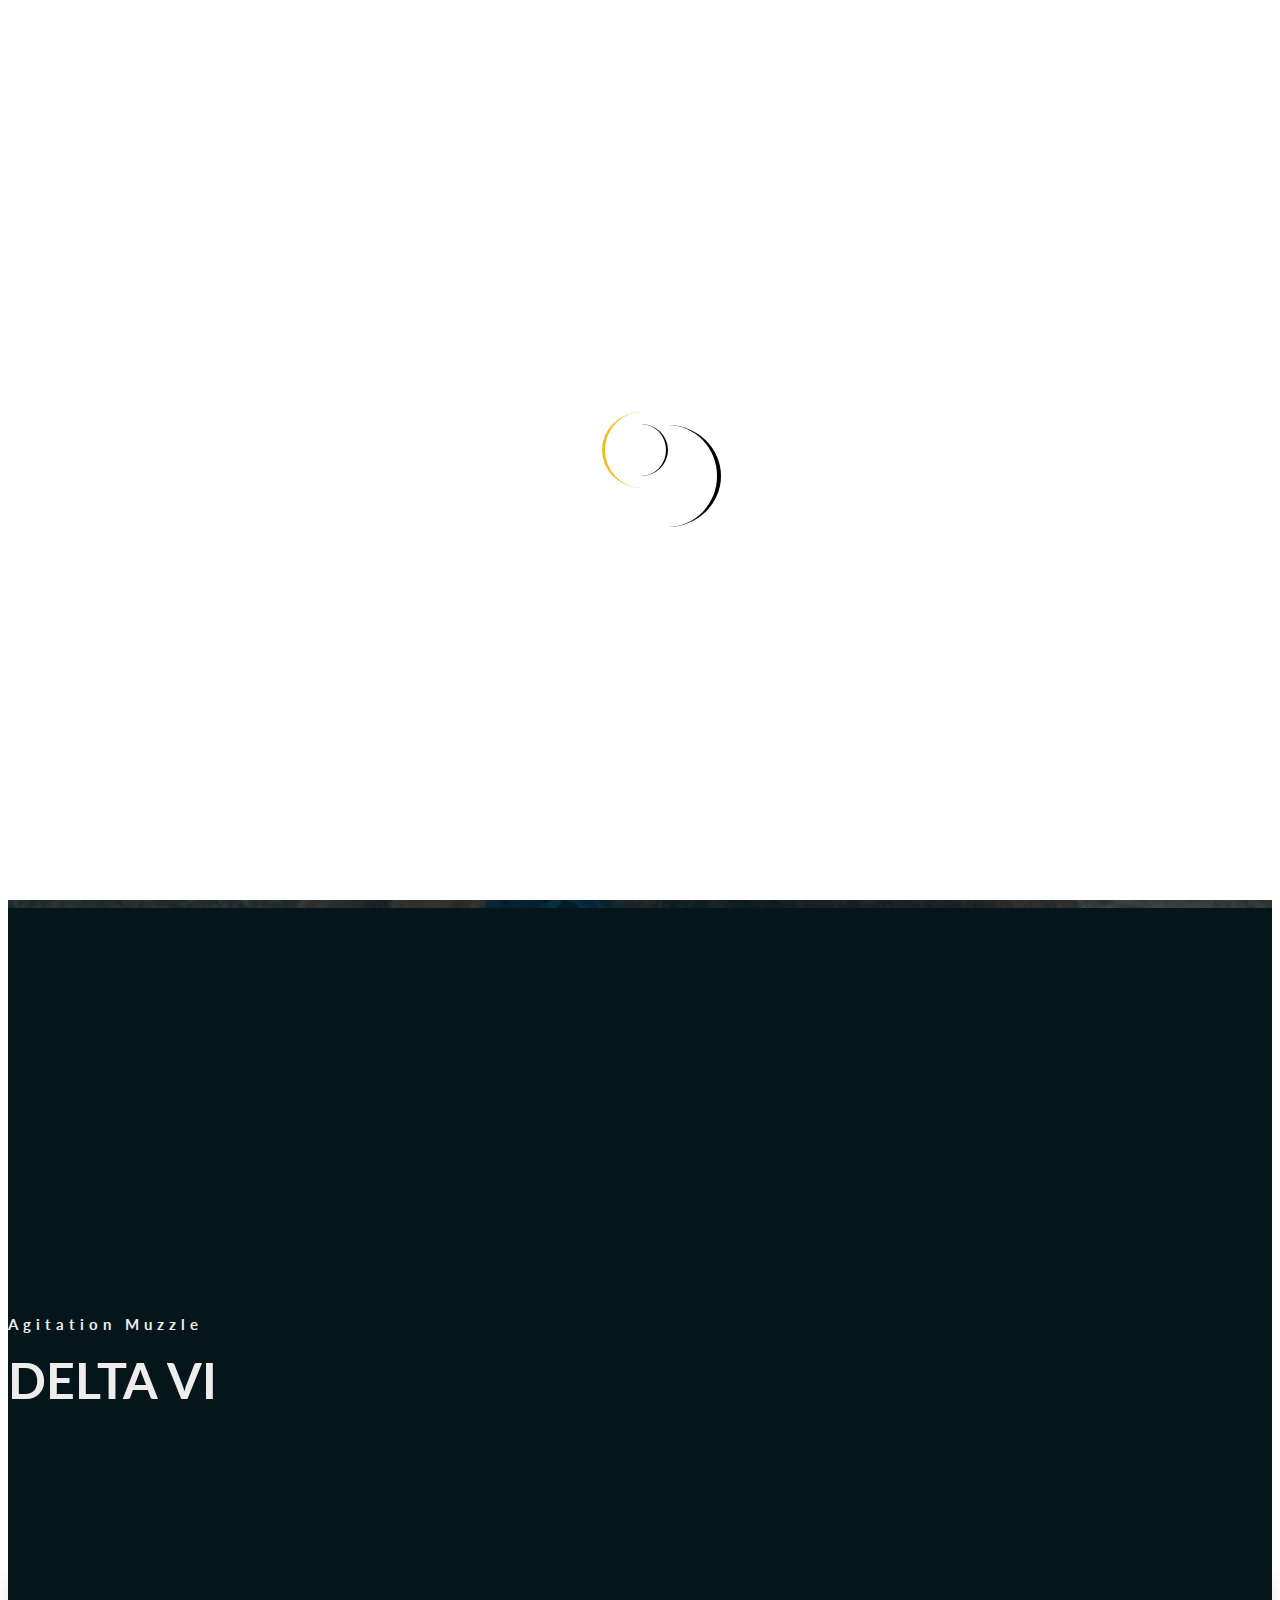
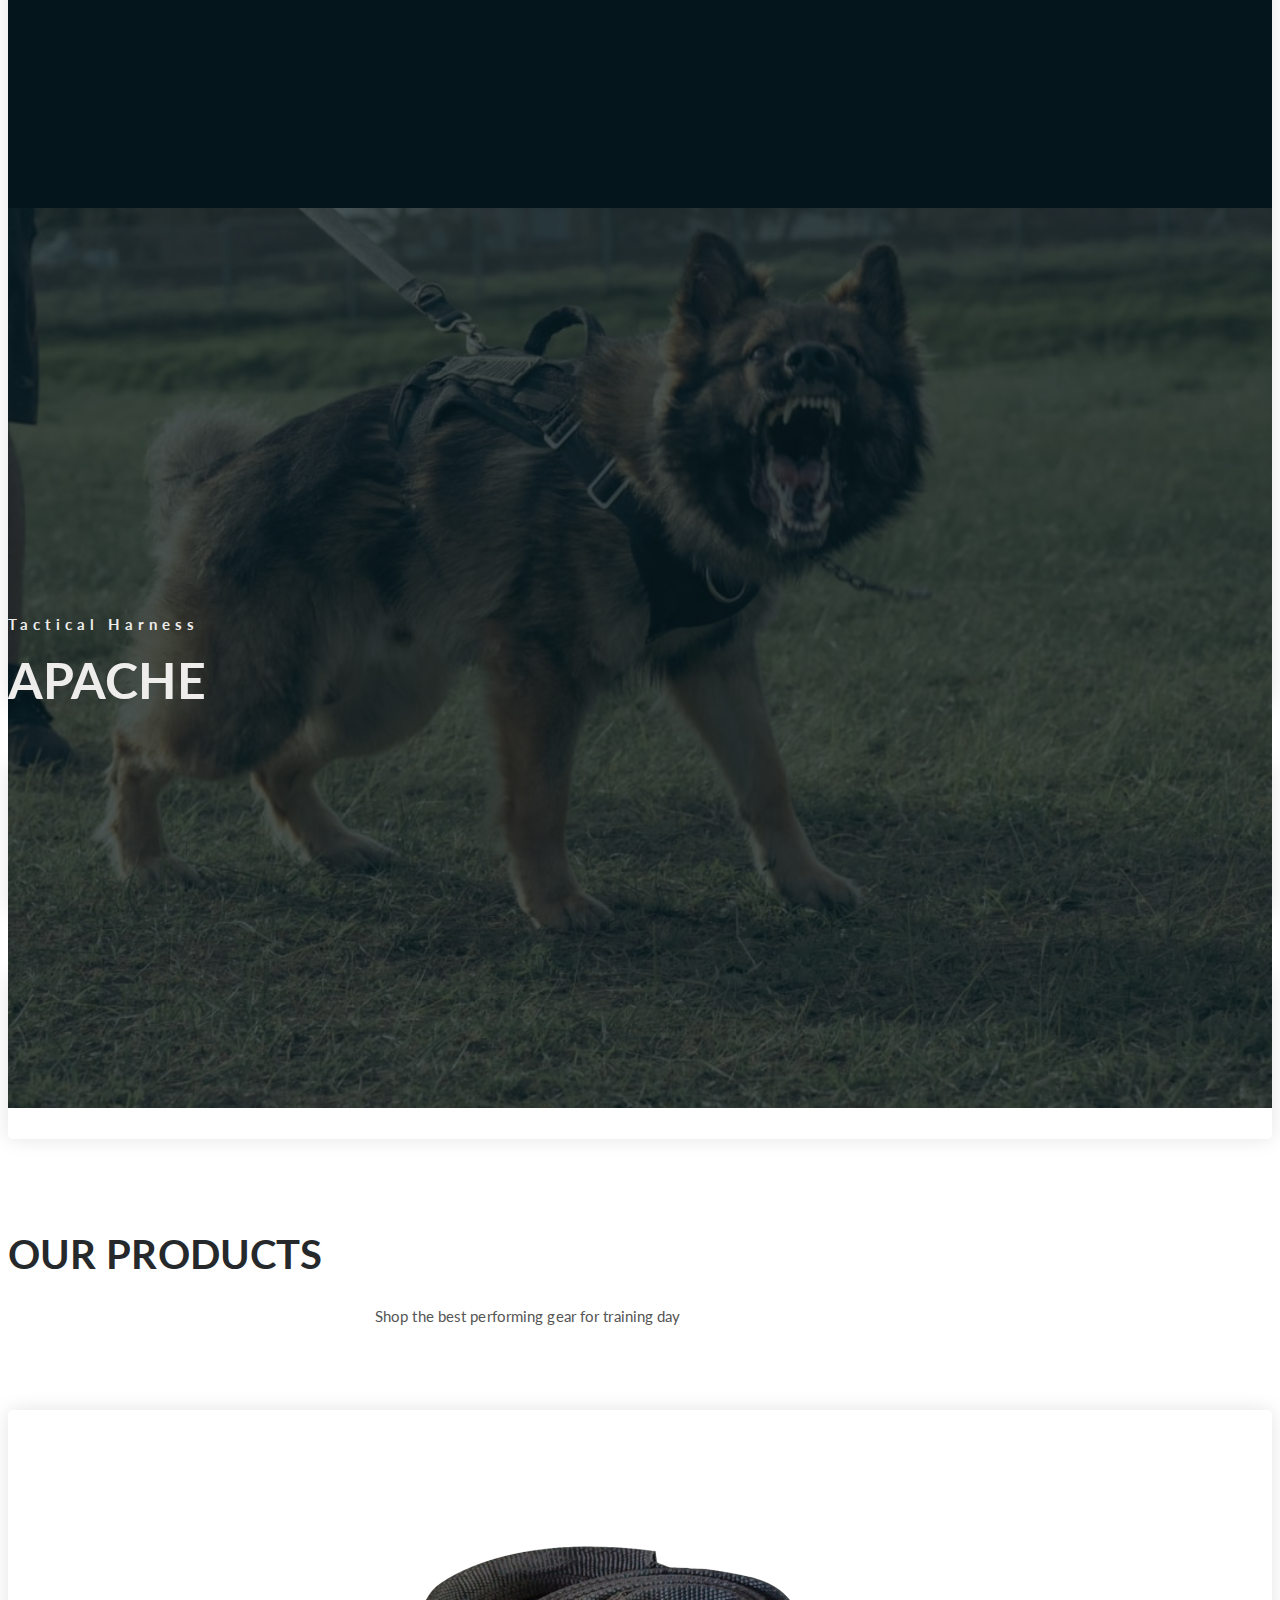
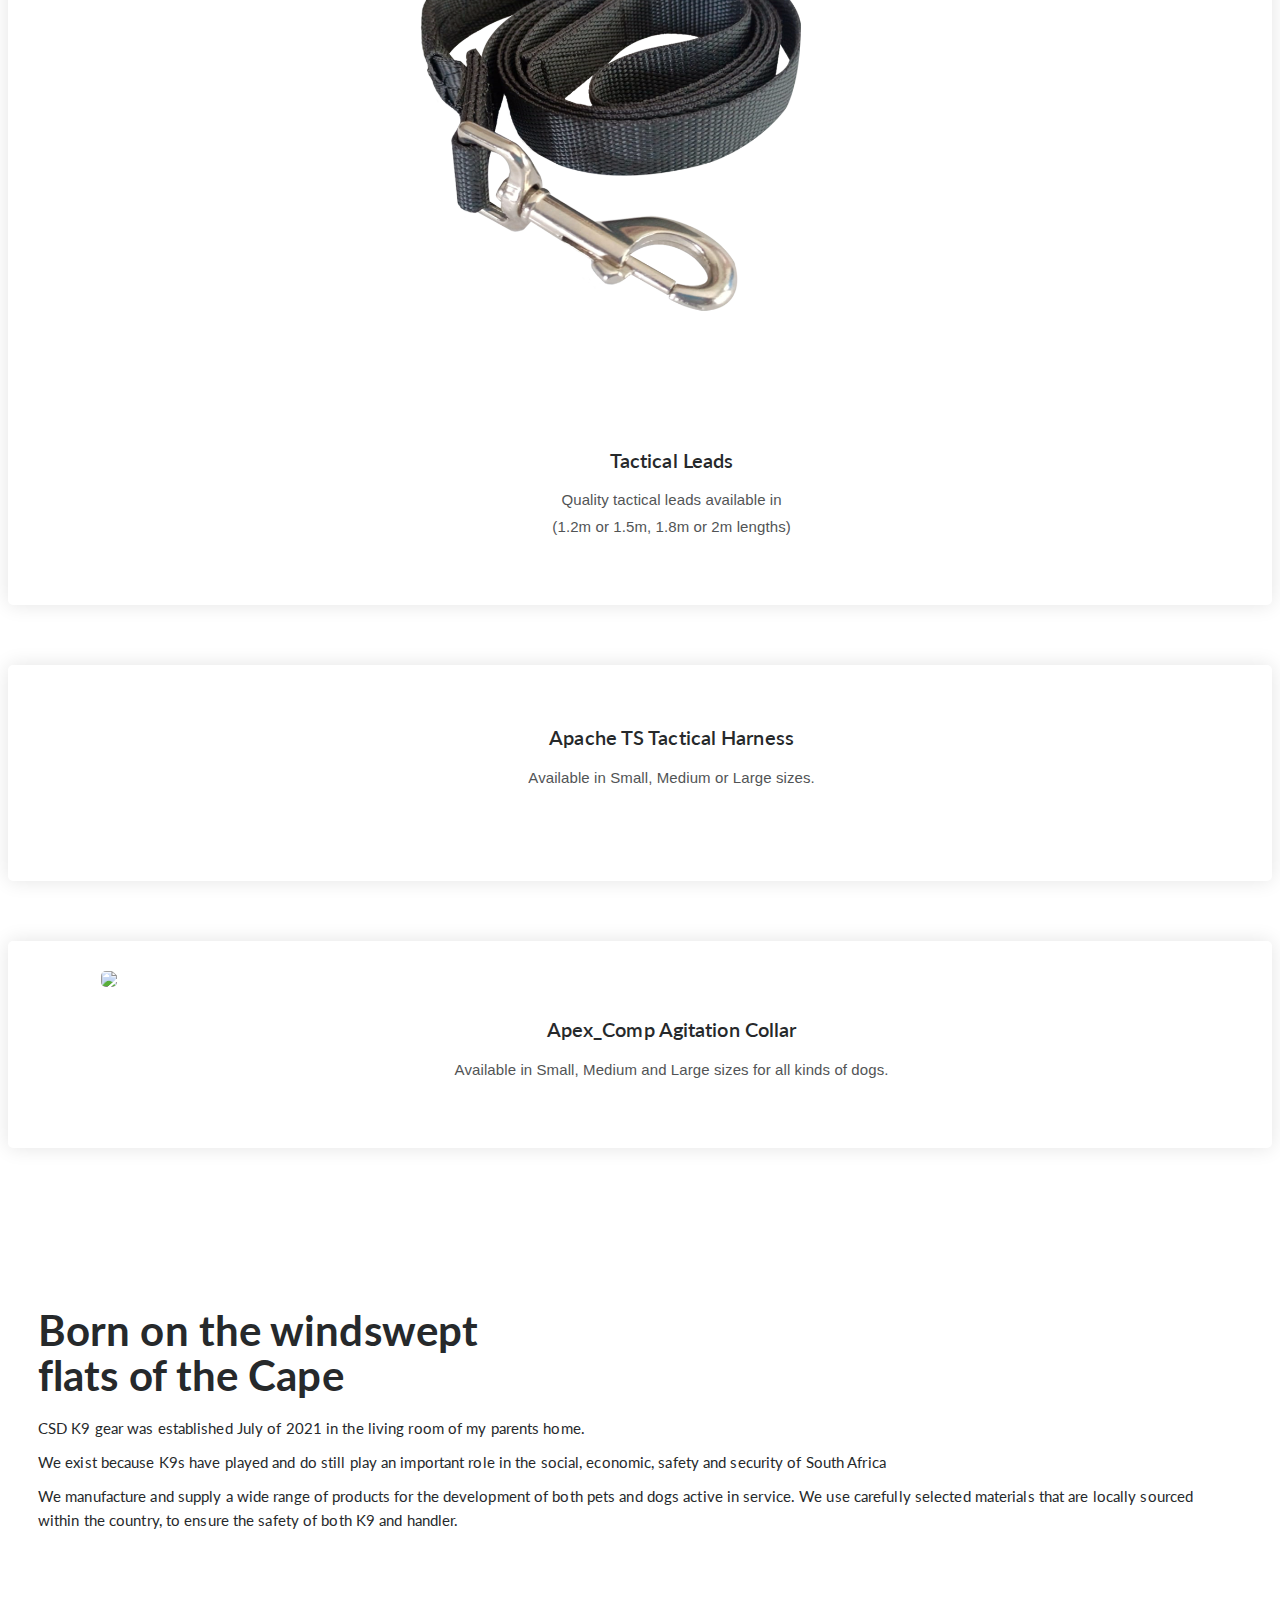
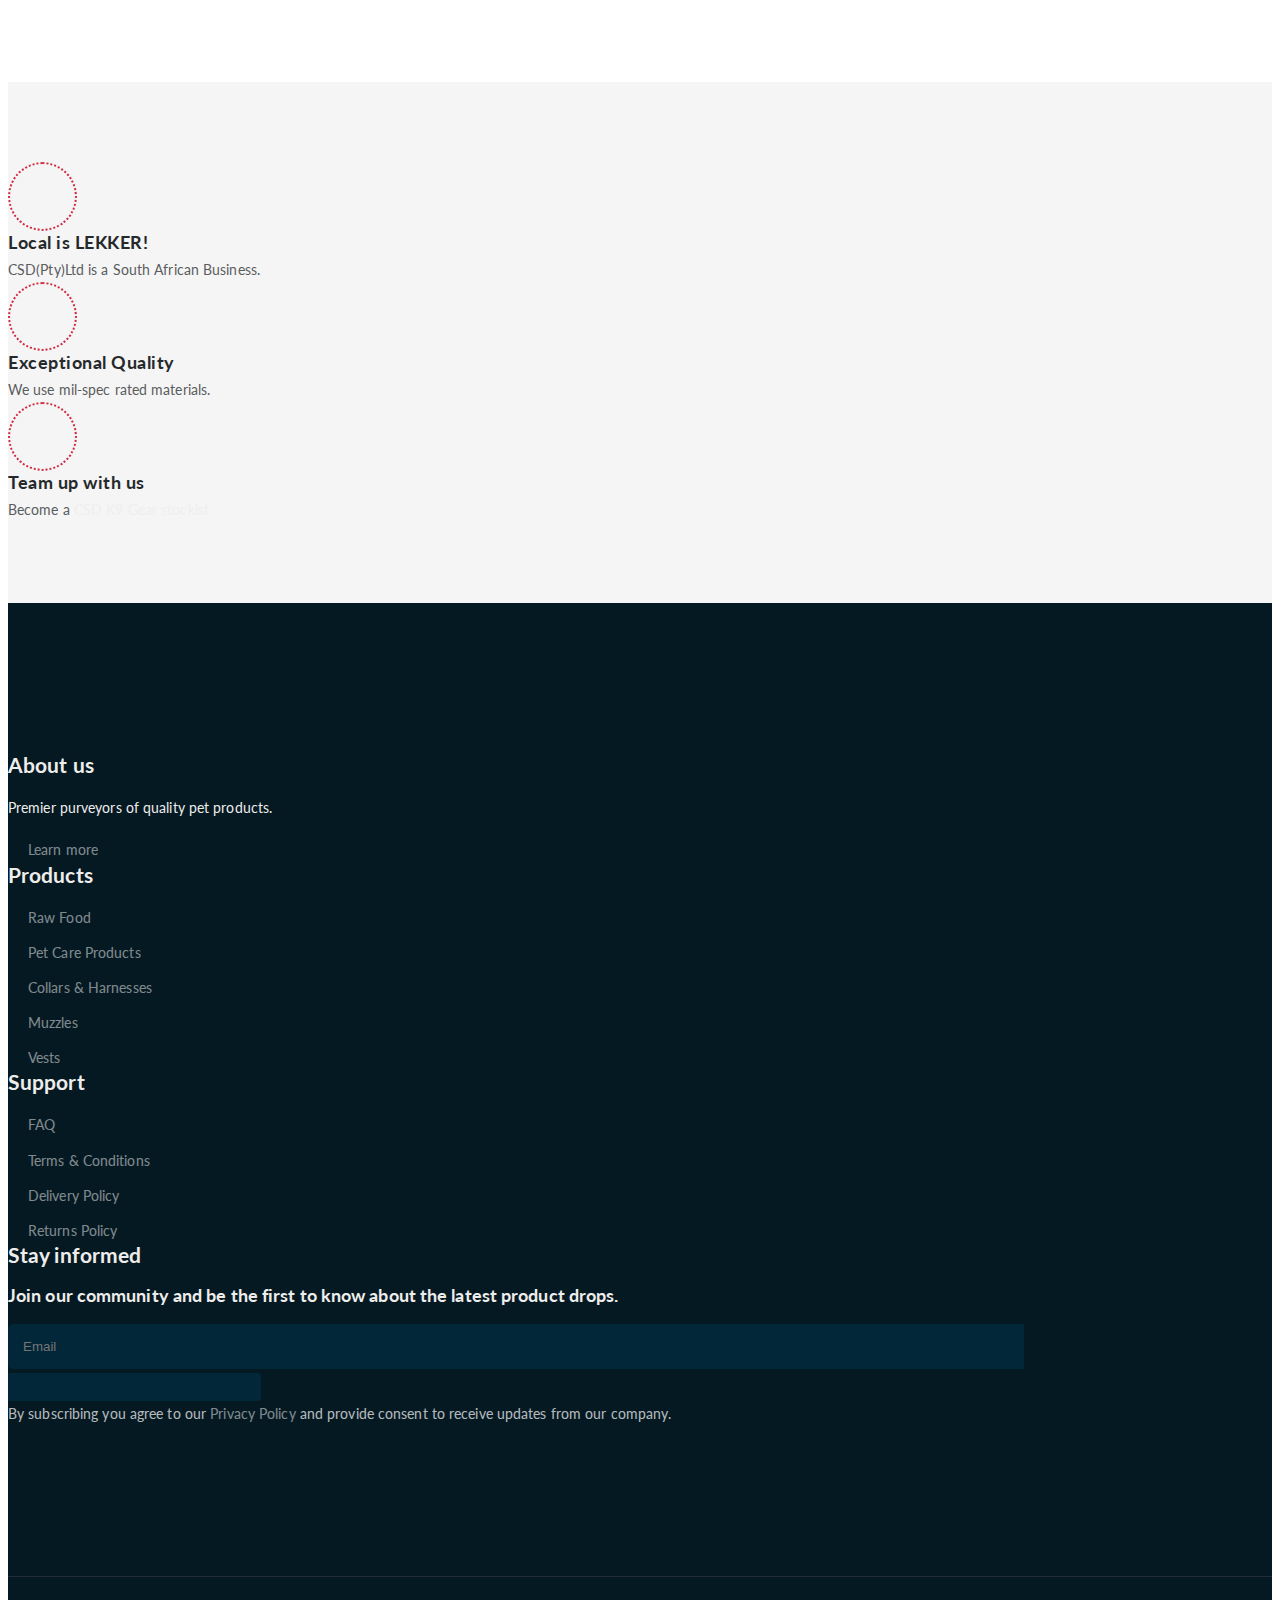
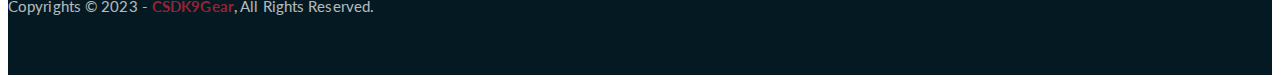
==== index.html @ a11c3865 "Update index.html" ====
<!DOCTYPE html>
<html lang="en">

<head>
	<meta charset="UTF-8">
	<meta http-equiv="X-UA-Compatible" content="IE=edge">
	<meta name="viewport" content="width=device-width, initial-scale=1">

	<!-- title -->
	<title>CSD K9 Gear™️</title>

	<!-- favicon -->
	<link rel="shortcut icon" type="image/png" href="CSD_Primary_Logo_2024-(Dark).png">
	<!-- google font -->
	<link rel="preconnect" href="https://fonts.googleapis.com">
	<link rel="preconnect" href="https://fonts.gstatic.com" crossorigin>
	<link
		href="https://fonts.googleapis.com/css2?family=Lato:ital,wght@0,100;0,300;0,400;0,700;0,900;1,100;1,300;1,400;1,700;1,900&display=swap"
		rel="stylesheet">
	<link rel="preconnect" href="https://fonts.googleapis.com">
	<link rel="preconnect" href="https://fonts.gstatic.com" crossorigin>
	<link href="https://fonts.googleapis.com/css2?family=Anton&family=Lato&display=swap" rel="stylesheet">
	<!-- fontawesome -->
	<link rel="stylesheet" href="assets/css/all.min.css">
	<!-- bootstrap -->
	<link rel="stylesheet" href="assets/bootstrap/css/bootstrap.min.css">
	<!-- owl carousel -->
	<link rel="stylesheet" href="assets/css/owl.carousel.css">
	<!-- magnific popup -->
	<link rel="stylesheet" href="assets/css/magnific-popup.css">
	<!-- animate css -->
	<link rel="stylesheet" href="assets/css/animate.css">
	<!-- mean menu css -->
	<link rel="stylesheet" href="assets/css/meanmenu.min.css">
	<!-- main style -->
	<link rel="stylesheet" href="assets/css/main.css">
	<!-- responsive -->
	<link rel="stylesheet" href="assets/css/responsive.css">
	<!-- kits -->
	<script src="https://kit.fontawesome.com/e689eaaac0.js" crossorigin="anonymous"></script>

</head>

<body>

	<!--PreLoader-->
	<div class="loader">
		<div class="loader-inner">
			<div class="circle"></div>
		</div>
	</div>
	<!--PreLoader Ends-->

	<!-- header -->
	<div class="top-header-area" id="sticker">
		<div class="container">
			<div class="row">
				<div class="col-lg-12 col-sm-12 text-center">
					<div class="main-menu-wrap">
						<!-- logo -->
						<div class="site-logo">
							<!-- <h1>CSD K9 Gear</h1> -->
							<a href="index.html">
								<img src="CSD_Primary_Logo_2024-(Light).png" alt="Logo">
								<!-- <h1>CSD</h1> -->

							</a>
						</div>
						<!-- logo -->

						<!-- menu start -->
						<nav class="main-menu">
							<ul>
								<li><a href="index.html">Home</a>
									<!-- <ul class="sub-menu">
										<li><a href="index.html">Home</a></li>
									</ul> -->
								</li>
								<li><a href="about.html">About</a></li>
								<!-- <li><a href="#">Pages</a>
									<ul class="sub-menu">
										<li><a href="404.html">404 page</a></li>
										<li><a href="about.html">About</a></li>
										<li><a href="cart.html">Cart</a></li>
										<li><a href="checkout.html">Check Out</a></li>
										<li><a href="contact.html">Contact</a></li>
										<li><a href="news.html">News</a></li>
										<li><a href="shop.html">Shop</a></li>
									</ul>
								</li> -->
								<li><a href="">Blog</a>
									<ul class="sub-menu">
										<li><a href="">Coming Soon</a></li>
										<!-- <li><a href="single-news.html">Single News</a></li> -->
									</ul>
								</li>
								<li><a class="boxed-btn-special" href="contact.html">Contact Us</a></li>
							</ul>
						</nav>
						<!-- <a class="mobile-show search-bar-icon" href="#"><i class="fas fa-search"></i></a> -->
						<div class="mobile-menu"></div>
						<!-- menu end -->
					</div>
				</div>
			</div>
		</div>
	</div>
	<!-- end header -->

	<!-- search area -->
	<!-- <div class="search-area">
		<div class="container">
			<div class="row">
				<div class="col-lg-12">
					<span class="close-btn"><i class="fas fa-window-close"></i></span>
					<div class="search-bar">
						<div class="search-bar-tablecell">
							<h3>Search For:</h3>
							<input type="text" placeholder="Keywords">
							<button type="submit">Search <i class="fas fa-search"></i></button>
						</div>
					</div>
				</div>
			</div>
		</div>
	</div> -->
	<!-- end search area -->

	<!-- home page slider -->
	<div class="homepage-slider">
		<!-- single home slider -->
		<div class="single-homepage-slider homepage-bg-1">
			<div class="container">
				<div class="row">
					<div class="col-md-12 col-lg-7 offset-lg-1 offset-xl-0">
						<div class="hero-text">
							<div class="hero-text-tablecell">
								<h1>YOUR DOG IS</h1>
								<h1>SAFE IN OUR</h1>
								<h1>GEAR</h1>
								<p class="subtitle">We outfit dogs with the best<br>quality products</p>
								<div class="hero-btns">
									<a href="Shop.html" class="boxed-btn">Shop Now</a>
									<!-- <a href="contact.html" class="bordered-btn">Download</a> -->
								</div>
								<div class="hero-btns">
									<a href="CSD(Pty)Ltd Catalogue_Web Version2024.pdf" class="bordered-btn">Explore
										Catalogue</a>
									<!-- <a href="contact.html" class="bordered-btn">Download</a> -->
								</div>
							</div>
						</div>
					</div>
				</div>
			</div>
		</div>
		<!-- single home slider -->
		<div class="single-homepage-slider homepage-bg-2">
			<div class="container">
				<div class="row">
					<div class="col-lg-10 offset-lg-1 text-center">
						<div class="hero-text">
							<div class="hero-text-tablecell">
								<p class="subtitle">Agitation Muzzle</p>
								<h1>DELTA VI</h1>
								<!-- <div class="hero-btns">
									<a href="shop.html" class="boxed-btn">More on this item</a>
									<a href="contact.html" class="bordered-btn">Contact Us</a>
								</div> -->
							</div>
						</div>
					</div>
				</div>
			</div>
		</div>
		<!-- single home slider -->
		<div class="single-homepage-slider homepage-bg-3">
			<div class="container">
				<div class="row">
					<div class="col-lg-10 offset-lg-1 text-right">
						<div class="hero-text">
							<div class="hero-text-tablecell">
								<p class="subtitle">Tactical Harness</p>
								<h1>APACHE</h1>
								<!-- <div class="hero-btns">
									<a href="shop.html" class="boxed-btn">More</a>
									<a href="contact.html" class="bordered-btn">Download</a>
								</div> -->
							</div>
						</div>
					</div>
				</div>
			</div>
		</div>
	</div>
	<!-- end home page slider -->

	<!-- logo carousel -->
	<div class="logo-carousel-section">
		<div class="container">
			<div class="row">
				<div class="col-lg-12">
					<div class="logo-carousel-inner">
						<div class="single-logo-item">
							<img src="Partner_Logo_Transparent(Update).png" alt="">
						</div>
						<div class="single-logo-item">
							<img src="Parow-K9s.png-(Orange).png" alt="">
						</div>
						<div class="single-logo-item">
							<img src="Partner_Logo_Transparent(Update).png" alt="">
						</div>
						<div class="single-logo-item">
							<img src="Parow-K9s.png-(Orange).png" alt="">
						</div>
					</div>
				</div>
			</div>
		</div>
	</div>
	<!-- end logo carousel -->

	<!-- product section 1 -->
	<div class="product-section mt-150 mb-150">
		<div class="container">
			<div class="row">
				<div class="col-lg-8 offset-lg-2 text-center">
					<div class="section-title">
						<h3><span class="orange-text">WHAT ARE YOU SHOPPING FOR?</h3>
					</div>
				</div>
			</div>

			<div class="row">
				<div class="col-lg-4 col-md-6 text-left">
					<div class="single-product-item">
						<div class="product-image">
							<a href="single-product.html"><img
									src="assets/img/updatedimagesforwebsite/TactiLeads_Fro-Website.png" alt=""></a>
						</div>
						<h3>PET EQUIPMENT</h3>
						<!-- <p class="product-price"><span>Quality tactical leads available in <br>(1.2m or 1.5m, 1.8m or 2m
								lengths)</span></p> -->
						<!-- <a href="cart.html" class="cart-btn"><i class="fas fa-shopping-cart"></i>Add to Cart</a> -->
					</div>
				</div>
				<div class="col-lg-4 col-md-6 text-left">
					<div class="single-product-item">
						<div class="product-image">
							<a href="single-product.html"><img src="assets/img/updatedimagesforcarousel/Apach-TS.png"
									alt=""></a>
						</div>
						<h3>PET CARE</h3>
						<!-- <p class="product-price"><span>Available in Small, Medium or Large sizes.</span></p><br> -->
						<!-- <a href="cart.html" class="cart-btn"><i class="fas fa-shopping-cart"></i> Add to Cart</a> -->
					</div>
				</div>
				<div class="col-lg-4 col-md-6 offset-md-3 offset-lg-0 text-left">
					<div class="single-product-item">
						<div class="product-image">
							<a href="single-product.html"><img
									src="assets/img/updatedimagesforcarousel/CompApex.png"></a>
						</div>
						<h3>PET NUTRITION</h3>
						<!-- <p class="product-price"><span>Available in Small, Medium and Large sizes for all kinds of
								dogs.</span></p> -->
						<!-- <a href="cart.html" class="cart-btn"><i class="fas fa-shopping-cart"></i> Add to Cart </a> -->
					</div>
				</div>
			</div>
		</div>
	</div>
	<!-- end product section 1 -->


	<!-- product section 2 -->
	<div class="product-section mt-150 mb-150">
		<div class="container">
			<div class="row">
				<div class="col-lg-8 offset-lg-2 text-center">
					<div class="section-title">
						<h3><span class="orange-text">OUR PRODUCTS</h3>
						<p>Shop the best performing gear for training day</p>
					</div>
				</div>
			</div>

			<div class="row">
				<div class="col-lg-4 col-md-6 text-left">
					<div class="single-product-item">
						<div class="product-image">
							<a href="single-product.html"><img
									src="assets/img/updatedimagesforwebsite/TactiLeads_Fro-Website.png" alt=""></a>
						</div>
						<h3>Tactical Leads</h3>
						<p class="product-price"><span>Quality tactical leads available in <br>(1.2m or 1.5m, 1.8m or 2m
								lengths)</span></p>
						<!-- <a href="cart.html" class="cart-btn"><i class="fas fa-shopping-cart"></i>Add to Cart</a> -->
					</div>
				</div>
				<div class="col-lg-4 col-md-6 text-left">
					<div class="single-product-item">
						<div class="product-image">
							<a href="single-product.html"><img src="assets/img/updatedimagesforcarousel/Apach-TS.png"
									alt=""></a>
						</div>
						<h3>Apache TS Tactical Harness</h3>
						<p class="product-price"><span>Available in Small, Medium or Large sizes.</span></p><br>
						<!-- <a href="cart.html" class="cart-btn"><i class="fas fa-shopping-cart"></i> Add to Cart</a> -->
					</div>
				</div>
				<div class="col-lg-4 col-md-6 offset-md-3 offset-lg-0 text-left">
					<div class="single-product-item">
						<div class="product-image">
							<a href="single-product.html"><img
									src="assets/img/updatedimagesforcarousel/CompApex.png"></a>
						</div>
						<h3>Apex_Comp Agitation Collar </h3>
						<p class="product-price"><span>Available in Small, Medium and Large sizes for all kinds of
								dogs.</span></p>
						<!-- <a href="cart.html" class="cart-btn"><i class="fas fa-shopping-cart"></i> Add to Cart </a> -->
					</div>
				</div>
			</div>
		</div>
	</div>
	<!-- end product section 2 -->

	<!-- cart banner section -->
	<!-- <section class="cart-banner pt-100 pb-100">
    	<div class="container">
        	<div class="row clearfix"> -->
	<!--Image Column-->
	<!-- <div class="image-column col-lg-6">
                	<div class="image">
                    	<div class="price-box">
                        	<div class="inner-price">
                                <span class="price">
                                    <strong>Durable Material</strong> <br> Used by our Police Force
                                </span>
                            </div>
                        </div>
                    	<img src="assets/img/a.jpg" alt="">
                    </div>
                </div> -->
	<!--Content Column-->
	<!-- <div class="content-column col-lg-6">
					<h3><span class="orange-text">Deal</span> of the month</h3>
                    <h4>Im not sure what this ection is about yet</h4>
                    <div class="text">Quisquam minus maiores repudiandae nobis, minima saepe id, fugit ullam similique! Beatae, minima quisquam molestias facere ea. Perspiciatis unde omnis iste natus error sit voluptatem accusant</div> -->
	<!--Countdown Timer-->
	<!-- <div class="time-counter"><div class="time-countdown clearfix" data-countdown="2020/2/01"><div class="counter-column"><div class="inner"><span class="count">00</span>Days</div></div> <div class="counter-column"><div class="inner"><span class="count">00</span>Hours</div></div>  <div class="counter-column"><div class="inner"><span class="count">00</span>Mins</div></div>  <div class="counter-column"><div class="inner"><span class="count">00</span>Secs</div></div></div></div>
                	<a href="cart.html" class="cart-btn mt-3"><i class="fas fa-shopping-cart"></i> Read More </a>
                </div>
            </div>
        </div> -->
	<!-- </section> -->
	<!-- end cart banner section -->

	<!-- testimonail-section -->
	<!-- <div class="testimonail-section mt-150 mb-150">
		<div class="container">
			<div class="row">
				<div class="col-lg-10 offset-lg-1 text-center">
					<div class="testimonial-sliders">
						<div class="single-testimonial-slider">
							<div class="client-avater">
								<img src="assets/img/avaters/avatar1.png" alt="">
							</div>
							<div class="client-meta">
								<h3>Saira Hakim <span>Local shop owner</span></h3>
								<p class="testimonial-body">
									" Sed ut perspiciatis unde omnis iste natus error veritatis et  quasi architecto beatae vitae dict eaque ipsa quae ab illo inventore Sed ut perspiciatis unde omnis iste natus error sit voluptatem accusantium "
								</p>
								<div class="last-icon">
									<i class="fas fa-quote-right"></i>
								</div>
							</div>
						</div>
						<div class="single-testimonial-slider">
							<div class="client-avater">
								<img src="assets/img/avaters/avatar2.png" alt="">
							</div>
							<div class="client-meta">
								<h3>David Niph <span>Local shop owner</span></h3>
								<p class="testimonial-body">
									" Sed ut perspiciatis unde omnis iste natus error veritatis et  quasi architecto beatae vitae dict eaque ipsa quae ab illo inventore Sed ut perspiciatis unde omnis iste natus error sit voluptatem accusantium "
								</p>
								<div class="last-icon">
									<i class="fas fa-quote-right"></i>
								</div>
							</div>
						</div>
						<div class="single-testimonial-slider">
							<div class="client-avater">
								<img src="assets/img/avaters/avatar3.png" alt="">
							</div>
							<div class="client-meta">
								<h3>Jacob Sikim <span>Local shop owner</span></h3>
								<p class="testimonial-body">
									" Sed ut perspiciatis unde omnis iste natus error veritatis et  quasi architecto beatae vitae dict eaque ipsa quae ab illo inventore Sed ut perspiciatis unde omnis iste natus error sit voluptatem accusantium "
								</p>
								<div class="last-icon">
									<i class="fas fa-quote-right"></i>
								</div>
							</div>
						</div>
					</div>
				</div>
			</div>
		</div>
	</div> -->
	<!-- end testimonail-section -->

	<!-- advertisement section -->
	<div class="abt-section mb-150">
		<div class="container">
			<div class="row">
				<div class="col-lg-6 col-md-12">
					<div class="abt-bg">
						<div class="abt-bg">
							<a href="assets/img/Dogs/video.mp4" class="video-play-btn popup-youtube"><i
									class="fas fa-play"></i></a>
						</div>
					</div>
				</div>
				<div class="col-lg-6 col-md-12">
					<div class="abt-text">
						<p class="top-sub"></p>
						<h2>Born on the windswept<br>flats of the Cape</span></h2>
						<p>CSD K9 gear was established
							July of 2021 in the living room of
							my parents home.</p>
						<p>We exist because
							K9s have played and do still play
							an important role in the social,
							economic, safety and security of
							South Africa</p>
						<p>We manufacture and supply a
							wide range of products for the
							development of both pets and
							dogs active in service.
							We use carefully selected materials that are locally sourced within
							the country, to ensure the safety
							of both K9 and handler.</p>
						<!-- <a href="about.html" class="boxed-btn mt-4">know more</a> -->
					</div>
				</div>
			</div>
		</div>
	</div>
	<!-- end advertisement section -->

	<!-- shop banner -->
	<!-- <section class="shop-banner">
    	<div class="container">
        	<h3>sale is on? <br> with big <span class="orange-text">Discount...</span></h3>
            <div class="sale-percent"><span>Sale! <br> Upto</span>50% <span>off</span></div>
            <a href="shop.html" class="cart-btn btn-lg">Shop Now</a>
        </div>
    </section> -->
	<!-- end shop banner -->

	<!-- latest news -->
	<!-- <div class="latest-news pt-150 pb-150">
		<div class="container">

			<div class="row">
				<div class="col-lg-8 offset-lg-2 text-center">
					<div class="section-title">	
						<h3><span class="orange-text">Our</span> News</h3>
						<p>Keep up with the latest news. We love sharing our latest break throughs and user stories with what happens Canine Strucktured Development.
						</p>
					</div>
				</div>
			</div>

			<div class="row">
				<div class="col-lg-4 col-md-6">
					<div class="single-latest-news">
						<a href="single-news.html"><div class="latest-news-bg news-bg-1"></div></a>
						<div class="news-text-box">
							<h3><a href="single-news.html">Another Article</a></h3>
							<p class="blog-meta">
								<span class="author"><i class="fas fa-user"></i> Admin</span>
								<span class="date"><i class="fas fa-calendar"></i> 27 December, 2021</span>
							</p>
							<p class="excerpt">Vivamus lacus enim, pulvinar vel nulla sed, scelerisque rhoncus nisi. Praesent vitae mattis nunc, egestas viverra eros.</p>
							<a href="single-news.html" class="read-more-btn">read more <i class="fas fa-angle-right"></i></a>
						</div>
					</div>
				</div>
				<div class="col-lg-4 col-md-6">
					<div class="single-latest-news">
						<a href="single-news.html"><div class="latest-news-bg news-bg-2"></div></a>
						<div class="news-text-box">
							<h3><a href="single-news.html">Article Title </a></h3>
							<p class="blog-meta">
								<span class="author"><i class="fas fa-user"></i> Admin</span>
								<span class="date"><i class="fas fa-calendar"></i> 17 March, 2022</span>
							</p>
							<p class="excerpt">Vivamus lacus enim, pulvinar vel nulla sed, scelerisque rhoncus nisi. Praesent vitae mattis nunc, egestas viverra eros.</p>
							<a href="single-news.html" class="read-more-btn">read more <i class="fas fa-angle-right"></i></a>
						</div>
					</div>
				</div>
				<div class="col-lg-4 col-md-6 offset-md-3 offset-lg-0">
					<div class="single-latest-news">
						<a href="single-news.html"><div class="latest-news-bg news-bg-3"></div></a>
						<div class="news-text-box">
							<h3><a href="single-news.html">Article Title</a></h3>
							<p class="blog-meta">
								<span class="author"><i class="fas fa-user"></i> Admin</span>
								<span class="date"><i class="fas fa-calendar"></i> 9 January, 2022</span>
							</p>
							<p class="excerpt">Vivamus lacus enim, pulvinar vel nulla sed, scelerisque rhoncus nisi. Praesent vitae mattis nunc, egestas viverra eros.</p>
							<a href="single-news.html" class="read-more-btn">read more <i class="fas fa-angle-right"></i></a>
						</div>
					</div>
				</div>
			</div>
			<div class="row">
				<div class="col-lg-12 text-center">
					<a href="news.html" class="boxed-btn">More News</a>
				</div>
			</div>
		</div>
	</div> -->
	<!-- end latest news -->

	<!-- features list section -->
	<div class="list-section pt-80 pb-80">
		<div class="container">

			<div class="row">
				<div class="col-lg-4 col-md-6 mb-4 mb-lg-0">
					<div class="list-box d-flex align-items-center">
						<div class="list-icon">
							<i class="fa-solid fa-flag"></i>
						</div>
						<div class="content">
							<h3>Local is LEKKER!</h3>
							<p>CSD(Pty)Ltd is a South African Business.</p>
						</div>
					</div>
				</div>
				<div class="col-lg-4 col-md-6 mb-4 mb-lg-0">
					<div class="list-box d-flex align-items-center">
						<div class="list-icon">
							<i class="fas vfa-light fa-clipboard-check"></i>
						</div>
						<div class="content">
							<h3>Exceptional Quality</h3>
							<p>We use mil-spec rated materials.</p>
						</div>
					</div>
				</div>
				<div class="col-lg-4 col-md-6">
					<div class="list-box d-flex justify-content-start align-items-center">
						<div class="list-icon">
							<i class="fa-solid fa-handshake"></i>
						</div>
						<div class="content">
							<h3>Team up with us</h3>
							<p>Become a <a href="contact.html">CSD K9 Gear stockist</a></p>
						</div>
					</div>
				</div>
			</div>

		</div>
	</div>
	<!-- end features list section -->

	<!-- footer -->
	<div class="footer-area">
		<div class="container">
			<div class="row">
				<div class="col-lg-3 col-md-6">
					<div class="footer-box pages">
						<h4 class="widget-title">About us</h4>
						<!-- <div class="site-logo">
							<img src="CSD_Secondary_Logo_2024-(Light).png" alt="Logo"> -->
						</p>Premier purveyors of quality pet products.</p>
						<ul>
							<li><a href="about.html">Learn more</a></li>
						</ul>
						<!-- </div> -->
					</div>
				</div>
				<!-- <div class="col-lg-3 col-md-6">
					<div class="footer-box about-widget">
						<h2 class="widget-title">About us</h2>
						<p>CSD(Pty)Ltd specializes in outfitting the most elite K9 units with the highest quality, 
							South African-made products</p>
					</div>
				</div> -->
				<div class="col-lg-3 col-md-6">
					<div class="footer-box pages">
						<h4 class="widget-title">Products</h4>
						<ul>
							<li><a href="">Raw Food</a></li>
							<li><a href="">Pet Care Products</a></li>
							<li><a href="">Collars & Harnesses</a></li>
							<li><a href="">Muzzles</a></li>
							<li><a href="">Vests</a></li>
						</ul>
					</div>
				</div>
				<div class="col-lg-3 col-md-6">
					<div class="footer-box pages">
						<h4 class="widget-title">Support</h4>
						<ul>
							<li><a href="">FAQ</a></li>
							<li><a href="">Terms & Conditions</a></li>
							<li><a href="">Delivery Policy</a></li>
							<li><a href="">Returns Policy</a></li>
						</ul>
					</div>
				</div>
				<div class="col-lg-3 col-md-6">
					<div class="footer-box subscribe">
						<h4 class="widget-title">Stay informed</h4>
						<h5>Join our community and be the first to know about the latest product drops.</h5>

						<form action="index.html">
							<input type="email" placeholder="Email">
							<button type="submit"><i class="fas fa-paper-plane"></i></button>
							<p>By subscribing you agree to our <a href="index.html">Privacy Policy</a> and provide consent to
								receive updates from our company.</p>
						</form>
					</div>
				</div>
			</div>
		</div>
	</div>
	<!-- end footer -->

	<!-- copyright -->
	<div class="copyright">
		<div class="container">
			<div class="row">

				<div class="col-lg-6 col-md-12">
					<p>Copyrights &copy; 2023 - <a href="https://linktr.ee/jona321">CSDK9Gear</a>, All Rights Reserved.
					</p>
				</div>
				<div class="col-lg-6 text-right col-md-12">
					<div class="social-icons">
						<ul>
							<li><a href="https://wa.me/‭0766931885" target="_blank"><i class="fab fa-whatsapp"></i></a>
							</li>
							<li><a href="https://web.facebook.com/csdk9gear?_rdc=1&_rdr" target="_blank"><i
										class="fab fa-facebook-f"></i></a></li>
							<li><a href="https://www.instagram.com/csd_k9_gear/" target="_blank"><i
										class="fab fa-instagram"></i></a></li>
							<!-- <li><a href="https://www.tiktok.com/@csd_pty_ltd" target="_blank"><i class="fa-brands fa-tiktok"></i></a></li> -->
							<li><a href="https://www.linkedin.com/in/csdptyltd" target="_blank"><i
										class="fab fa-linkedin"></i></a></li>
							<!-- <li><a href="#" target="_blank"><i class="fab fa-dribbble"></i></a></li> -->
						</ul>
					</div>
				</div>
			</div>
		</div>
	</div>
	<!-- end copyright -->

	<!-- jquery -->
	<script src="assets/js/jquery-1.11.3.min.js"></script>
	<!-- bootstrap -->
	<script src="assets/bootstrap/js/bootstrap.min.js"></script>
	<!-- count down -->
	<script src="assets/js/jquery.countdown.js"></script>
	<!-- isotope -->
	<script src="assets/js/jquery.isotope-3.0.6.min.js"></script>
	<!-- waypoints -->
	<script src="assets/js/waypoints.js"></script>
	<!-- owl carousel -->
	<script src="assets/js/owl.carousel.min.js"></script>
	<!-- magnific popup -->
	<script src="assets/js/jquery.magnific-popup.min.js"></script>
	<!-- mean menu -->
	<script src="assets/js/jquery.meanmenu.min.js"></script>
	<!-- sticker js -->
	<script src="assets/js/sticker.js"></script>
	<!-- main js -->
	<script src="assets/js/main.js"></script>

</body>

</html>
---- assets/css/main.css ----
/* -----------------------------------------------------------------------------

# Base - Genral & Typography

----------------------------------------------------------------------------- */
html {
  font-size: 14px;
  font-weight: 400;
  line-height: 28px;
  height: 100%;
}

body {
  font-family: "Lato", sans-serif;
  font-weight: 400;
  font-size: 1rem;
  letter-spacing: 0.1px;
  line-height: 1.8;
  color: #26292b;
  overflow-x: hidden;
}

body img {
  max-width: 100%;
}

a {
  cursor: pointer;
  text-decoration: none;
  -webkit-transition: all 0.2s ease-in-out;
  -o-transition: all 0.2s ease-in-out;
  transition: all 0.2s ease-in-out;
  color: #eeedeb;
  
}

a:hover {
  color: #d02a40;
  text-decoration: none;
}

h1, .h1,
h2, .h2,
h3, .h3,
h4, .h4,
h5, .h5,
h6, .h6 {
  font-family: "Lato", sans-serif;
  font-weight: 400;
  margin: 0 0 1.25rem 0;
  color: #26292b;
}

h1:last-child, .h1:last-child,
h2:last-child, .h2:last-child,
h3:last-child, .h3:last-child,
h4:last-child, .h4:last-child,
h5:last-child, .h5:last-child,
h6:last-child, .h6:last-child {
  margin: 0;
}

h1, .h1 {
  font-size: 4rem;
  font-weight: 700;
  line-height: 4rem;
}

@media only screen and (max-width: 767.96px) {
  h1, .h1 {
    font-size: 3rem;
    line-height: 3.25rem;
  }
}

@media only screen and (max-width: 575.96px) {
  h1, .h1 {
    font-size: 2.5rem;
    line-height: 2.75rem;
  }
}

h2, .h2 {
  font-size: 3rem;
  font-weight: 700;
  line-height: 3.25rem;
}

@media only screen and (max-width: 767.96px) {
  h2, .h2 {
    font-size: 2.5rem;
    line-height: 2.75rem;
  }
}

@media only screen and (max-width: 575.96px) {
  h2, .h2 {
    font-size: 2rem;
    line-height: 2.25rem;
  }
}

h3, .h3 {
  font-size: 2rem;
  font-weight: 700;
  line-height: 2.25rem;
}

@media only screen and (max-width: 575.96px) {
  h3, .h3 {
    font-size: 1.75rem;
    line-height: 2rem;
  }
}

h4, .h4 {
  font-size: 1.5rem;
  font-weight: 700;
  line-height: 1.75rem;
  Color: #eeedeb;
}

@media only screen and (max-width: 575.96px) {
  h4, .h4 {
    font-size: 1.25rem;
    line-height: 1.5rem;
  }
}

h5, .h5 {
  font-size: 1.25rem;
  font-weight: 700;
  line-height: 1.5rem;
  color: #eeedeb;
}

h6, .h6 {
  font-size: 1rem;
  font-weight: 700;
  line-height: 1.5rem;
}

p {
  font-family: "Lato", sans-serif;
  font-weight: 400;
  font-size: 1rem;
  letter-spacing: 0.1px;
  line-height: 1.8;
  color: #26292b;
  margin: 0 0 1.25rem 0;
}

p:last-child {
  margin: 0;
}

/* -----------------------------------------------------------------------------

# All Common Styles

----------------------------------------------------------------------------- */
.loader {
  bottom: 0;
  height: 100%;
  left: 0;
  position: fixed;
  right: 0;
  top: 0;
  width: 100%;
  z-index: 1111;
  background: #fff;
  overflow-x: hidden;
}

.loader-inner {
  position: absolute;
  left: 50%;
  top: 50%;
  -webkit-transform: translate(-50%, -50%);
  -ms-transform: translate(-50%, -50%);
  -o-transform: translate(-50%, -50%);
  transform: translate(-50%, -50%);
  height: 50px;
  width: 50px;
}

.circle {
  width: 8vmax;
  height: 8vmax;
  border-right: 4px solid #000;
  border-radius: 50%;
  -webkit-animation: spinRight 800ms linear infinite;
  animation: spinRight 800ms linear infinite;
}

.circle:before {
  content: '';
  width: 6vmax;
  height: 6vmax;
  display: block;
  position: absolute;
  top: calc(50% - 3vmax);
  left: calc(50% - 3vmax);
  border-left: 3px solid #f2bb23;
  border-radius: 100%;
  -webkit-animation: spinLeft 800ms linear infinite;
  animation: spinLeft 800ms linear infinite;
}

.circle:after {
  content: '';
  width: 6vmax;
  height: 6vmax;
  display: block;
  position: absolute;
  top: calc(50% - 3vmax);
  left: calc(50% - 3vmax);
  border-left: 3px solid #f2bb23;
  border-radius: 100%;
  -webkit-animation: spinLeft 800ms linear infinite;
  animation: spinLeft 800ms linear infinite;
  width: 4vmax;
  height: 4vmax;
  top: calc(50% - 2vmax);
  left: calc(50% - 2vmax);
  border: 0;
  border-right: 2px solid #000;
  -webkit-animation: none;
  animation: none;
}

@-webkit-keyframes spinLeft {
  from {
    -webkit-transform: rotate(0deg);
    transform: rotate(0deg);
  }
  to {
    -webkit-transform: rotate(720deg);
    transform: rotate(720deg);
  }
}

@keyframes spinLeft {
  from {
    -webkit-transform: rotate(0deg);
    transform: rotate(0deg);
  }
  to {
    -webkit-transform: rotate(720deg);
    transform: rotate(720deg);
  }
}

@-webkit-keyframes spinRight {
  from {
    -webkit-transform: rotate(360deg);
    transform: rotate(360deg);
  }
  to {
    -webkit-transform: rotate(0deg);
    transform: rotate(0deg);
  }
}

@keyframes spinRight {
  from {
    -webkit-transform: rotate(360deg);
    transform: rotate(360deg);
  }
  to {
    -webkit-transform: rotate(0deg);
    transform: rotate(0deg);
  }
}

.mt-80 {
  margin-top: 80px;
}

@media only screen and (max-width: 767.96px) {
  .mt-80 {
    margin-top: 50px;
  }
}

.mb-80 {
  margin-bottom: 80px;
}

@media only screen and (max-width: 767.96px) {
  .mb-80 {
    margin-bottom: 50px;
  }
}

.mt-100 {
  margin-top: 100px;
}

@media only screen and (max-width: 767.96px) {
  .mt-100 {
    margin-top: 80px;
  }
}

.mb-100 {
  margin-bottom: 100px;
}

@media only screen and (max-width: 767.96px) {
  .mb-100 {
    margin-bottom: 80px;
  }
}

.mt-150 {
  margin-top: 100px;
}

@media only screen and (max-width: 767.96px) {
  .mt-150 {
    margin-top: 100px;
  }
}

.mb-150 {
  margin-bottom: 100px;
}

@media only screen and (max-width: 767.96px) {
  .mb-150 {
    margin-bottom: 100px;
  }
}

.pt-80 {
  padding-top: 80px;
}

@media only screen and (max-width: 767.96px) {
  .pt-80 {
    padding-top: 50px;
  }
}

.pb-80 {
  padding-bottom: 80px;
}

@media only screen and (max-width: 767.96px) {
  .pb-80 {
    padding-bottom: 50px;
  }
}

.pt-100 {
  padding-top: 100px;
}

@media only screen and (max-width: 767.96px) {
  .pt-100 {
    padding-top: 80px;
  }
}

.pb-100 {
  padding-bottom: 100px;
}

@media only screen and (max-width: 767.96px) {
  .pb-100 {
    padding-bottom: 80px;
  }
}

.pt-150 {
  padding-top: 150px;
}

@media only screen and (max-width: 767.96px) {
  .pt-150 {
    padding-top: 100px;
  }
}

.pb-150 {
  padding-bottom: 150px;
}

@media only screen and (max-width: 767.96px) {
  .pb-150 {
    padding-bottom: 100px;
  }
}

.gray-bg {
  background-color: #eeedeb;
}

/* Latest Products */
.black-text {
  color: #29262b;
/* Latest Products */
}

.blue-bg {
  background-color: #162133;
}

a.boxed-btn-special {
  font-family: 'Lato', sans-serif;
  display: inline-block;
  background-color: #f2e879;
  color: #26292b;
  padding: 10px 20px;
}

a.boxed-btn {
  font-family: 'Lato', sans-serif;
  display: inline-block;
  background-color: #d02a40;
  color: #eeedeb;
  padding: 10px 20px;
}

a.bordered-btn {
  font-family: 'Lato', sans-serif;
  display: inline-block;
  color: #fff;
  border: 1px solid #eeedeb;
  padding: 7px 20px;
}

a.read-more-btn {
  display: inline-block;
  margin-top: 15px;
  color: #051922;
  -webkit-transition: 0.3s;
  -o-transition: 0.3s;
  transition: 0.3s;
  font-weight: 700;
}

a.read-more-btn:hover {
  color: #f2bb23;
}

a.boxed-btn, a.bordered-btn, a.cart-btn, a.boxed-btn-special {
  border-radius: 70px;
}

.section-title h3 {
  font-size: 40px;
  position: relative;
  /* text-align: left; */
  /* margin-left: -180px; */
  padding-bottom: 15px;
}

.section-title h3:after {
  position: absolute;
  content: '';
  left: 0px;
  right: 0px;
  bottom: 0px;
  width: 50px;
  height: 2px;
  /* background-color: #f2bb23; */
  margin: 0 auto;
}

.section-title p {
  font-size: 15px;
  width: 530px;
  margin: 0 auto;
  color: #555;
  margin-top: 10px;
  line-height: 1.8;
}

.section-title {
  margin-bottom: 80px;
}

.breadcrumb-bg {
  background-image: url(../img/breadcrumb-bg.jpg);
}

.breadcrumb-text p {
  color: #d02a40;
  font-weight: 700;
  text-transform: none;
  /* letter-spacing: 7px; */
}

.breadcrumb-text h1 {
  font-size: 50px;
  font-weight: 900;
  color: #fff;
  margin: 0;
  margin-top: 20px;
}

.breadcrumb-section {
  padding: 120px 0;
  background-size: cover;
  background-position: center center;
  position: relative;
  z-index: 1;
  background-attachment: fixed;
  padding-top: 150px;
}

.breadcrumb-section:after {
  position: absolute;
  left: 0;
  top: 0;
  width: 100%;
  height: 100%;
  content: "";
  background-color: #0a1a22;
  z-index: -1;
  opacity: 0.8;
}

/* -----------------------------------------------------------------------------

# Header Styles

----------------------------------------------------------------------------- */
ul.navbar-nav li.nav-item a.nav-link, ul.navbar-nav li.nav-item.active a.nav-link {
  color: #26292b;
}

.top-header-area {
  position: absolute;
  z-index: 999;
  width: 100%;
  padding: 0px 0;
}

.top-header-area.white ul.navbar-nav li.nav-item a.nav-link, .top-header-area.white ul.navbar-nav li.nav-item.active a.nav-link {
  color: #fff;
}

ul.navbar-nav li.nav-item a.nav-link, ul.navbar-nav li.nav-item.active a.nav-link {
  color: #fff;
  font-weight: 700;
  margin-right: 14px;
}

a.navbar-brand img {
  max-width: 150px;
  color: white;
}

nav.main-menu ul {
  margin: 0;
  padding: 30px;
  list-style: none;
}

nav.main-menu ul li {
  display: inline-block;
}

nav.main-menu ul li a {
  /* color: #eeedeb; */
  font-weight: 700;
  display: block;
  padding: 15px;
  font-size: 16px
}

nav.main-menu ul > li {
  position: relative;
}

nav.main-menu ul ul.sub-menu {
  position: absolute;
  background-color: rgba(255, 255, 255, 0.651);
  width: auto;
  padding: 15px 15px;
  margin: 0;
  left: 0;
  top: 50px;
  border-radius: 3px;
  -webkit-transition: 0.3s;
  -o-transition: 0.3s;
  transition: 0.3s;
  opacity: 0;
  visibility: hidden;
  -webkit-box-shadow: 0 0 20px #555555;
  box-shadow: 0 0 20px #555555;
}

nav.main-menu ul ul.sub-menu li {
  display: block;
  text-align: center;
}

nav.main-menu ul ul.sub-menu li a {
  color: #555;
  font-weight: 600;
  padding: 80px 10px;
  font-size: 13px;
}

nav.main-menu ul > li:hover ul {
  opacity: 1;
  visibility: visible;
}

nav.main-menu ul li:last-child a {
  display: inline-block;
}

nav.main-menu > ul li:last-child {
  float: right;
}

.site-logo {
  float: left;
  max-width: 100px;
  color: white;
  
}

ul.sub-menu li:last-child {
  float: none !important;
}

.mean-container .mean-bar {
  background-color: transparent;
  position: absolute;
  right: 0;
  top: 15px;
}

.mean-bar a.meanmenu-reveal {
  background-color: #f2e879;
}

.main-menu-wrap {
  position: relative;
}

.mean-container a.meanmenu-reveal {
  color: #26292b;
}

.mean-container a.meanmenu-reveal span {
  background-color: #051922;
}

.mean-container .mean-nav ul li a {
  padding: 0.5em 5%;
}

.mean-container .mean-nav ul li li a {
  padding: 0.5em 10%;
}

.mean-container .mean-nav ul li a.mean-expand {
  font-size: 16px;
  height: 10px;
  line-height: 10px;
  width: 15px;
}

.mean-container a.meanmenu-reveal {
  padding: 8px 8px 6px;
}

nav.mean-nav > ul > li:first-child > a {
  border-top: none;
}

.header-icons a {
  color: #fff;
  display: inline-block;
  padding: 10px;
}

.site-logo {
  padding: 6px 0%;
}

.top-header-area.sepherate-header ul li > a, .top-header-area.sepherate-header .header-icons a {
  color: #051922;
}

nav.main-menu ul ul.sub-menu li {
  display: block;
}

nav.main-menu ul ul.sub-menu li a {
  color: #555;
  padding: 8px;
  font-size: 13px;
  font-weight: 600;
}

nav.main-menu ul li.current-list-item > a {
  color: #eeedeb;
}

nav.main-menu li:hover > a {
  color: #d02a40;
}

nav.main-menu li a {
  -webkit-transition: 0.3s;
  -o-transition: 0.3s;
  transition: 0.3s;
}

.top-header-area .header-icons a {
  -webkit-transition: 0.3s;
  -o-transition: 0.3s;
  transition: 0.3s;
}

.top-header-area .header-icons a:hover {
  color: #f2bb23;
}

.sticky-wrapper {
  position: absolute;
  left: 0;
  top: 0;
  width: 100%;
  z-index: 999 !important;
}

.sticky-wrapper.is-sticky .top-header-area {
  background-color: #051922;
  padding: 15px 0;
}

.top-header-area {
  -webkit-transition: 0.3s;
  -o-transition: 0.3s;
  transition: 0.3s;
}

ul.navbar-nav {
  margin: 0 auto;
}

.search-area {
  position: fixed;
  left: 0;
  top: 0;
  z-index: 5555;
  background-color: #051922;
  width: 100%;
  height: 100%;
  text-align: center;
}

span.close-btn {
  position: absolute;
  right: 0%;
  color: #fff;
  top: 5%;
  cursor: pointer;
}

.search-area {
  height: 100%;
}

.search-area div {
  height: 100%;
}

.search-bar {
  height: 100%;
  display: table;
  width: 100%;
}

a.mobile-show {
  display: none;
}

.search-area .search-bar div.search-bar-tablecell {
  display: table-cell;
  vertical-align: middle;
  height: auto;
}

.search-bar-tablecell input {
  border: none;
  padding: 15px;
  width: 60%;
  background-color: transparent;
  border-bottom: 1px solid #f2bb23;
  display: block;
  margin: 0 auto;
  text-align: center;
  font-size: 50px;
  font-weight: 700;
  margin-bottom: 40px;
  color: #fff;
}

.search-bar-tablecell button[type=submit] {
  border: none;
  background-color: #f2bb23;
  padding: 15px 30px;
  cursor: pointer;
  display: inline-block;
  border-radius: 50px;
  font-weight: 700;
}

.search-bar-tablecell input::-webkit-input-placeholder {
  color: #fff;
}

.search-bar-tablecell input:-ms-input-placeholder {
  color: #fff;
}

.search-bar-tablecell input::-ms-input-placeholder {
  color: #fff;
}

.search-bar-tablecell input::placeholder {
  color: #fff;
}

.search-bar-tablecell button[type=submit] i {
  margin-left: 5px;
}

.search-area {
  visibility: hidden;
  opacity: 0;
  -webkit-transition: 0.3s;
  -o-transition: 0.3s;
  transition: 0.3s;
}

.search-area.search-active {
  visibility: visible;
  opacity: 1;
  z-index: 999;
}

.search-bar-tablecell h3 {
  color: #fff;
  margin-bottom: 30px;
  font-weight: 600;
  text-transform: uppercase;
  letter-spacing: 7px;
}

/* -----------------------------------------------------------------------------

# Footer Styles

----------------------------------------------------------------------------- */
.single-logo-item img {
  max-width: 180px;
  margin: 0 auto;
}

.logo-carousel-section {
  background-color: #f5f5f5;
  padding: 10px 10px;
}

.footer-area {
  background-color: #051922;
  color: #eeedeb;
  padding: 150px 0;
}

h2.widget-title {
  font-size: 24px;
  font-weight: 500;
  position: relative;
  padding-bottom: 20px;
  color: #fff;
}

h2.widget-title:after {
  position: absolute;
  left: 0;
  bottom: 0;
  width: 20px;
  height: 2px;
  background-color: #f2bb23;
  content: "";
}

.footer-box p {
  color: #fff;
  opacity: 0.7;
  line-height: 1.8;
}

.footer-box a:hover {
  color: #c44141;
  opacity: 0.7;
  line-height: 1.8;
}

.footer-box a {
  color: #fff;
  opacity: 0.7;
  line-height: 1.8;
}

.footer-box ul {
  margin: 0;
  padding: 0;
  list-style: none;
}

.footer-box ul li {
  opacity: 0.7;
  margin-bottom: 10px;
  line-height: 1.8;
}

.footer-box ul li:last-child {
  margin-bottom: 0;
}

.footer-box.subscribe form input[type=email] {
  border: none;
  background-color: #012738;
  width: 78%;
  padding: 15px;
  border-top-left-radius: 5px;
  border-bottom-left-radius: 5px;
  color: #fff;
}

.footer-box.subscribe form button {
  width: 20%;
  border: none;
  background-color: #012738;
  color: #d02a40;
  padding: 14px 0;
  border-top-right-radius: 3px;
  border-bottom-right-radius: 3px;
  cursor: pointer;
}

.footer-box.subscribe form button:focus {
  outline: none;
}

.copyright {
  background-color: #051922;
  border-top: 1px solid #232a35;
}

.copyright p {
  margin: 0;
  color: #fff;
  opacity: 0.7;
  padding: 16px 0;
  font-size: 15px;
}

.copyright a {
  color: #d02a40;
  font-weight: 700;
}

.copyright a:hover {
  color: #A72133;
}

.social-icons ul {
  margin: 0;
  padding: 0;
  list-style: none;
}

.social-icons ul li {
  display: inline-block;
}

.social-icons ul li a {
  font-size: 16px;
  color: #fff;
  opacity: 0.7;
  padding: 16px 10px;
  display: block;
}

.footer-box ul li a {
  color: #fff;
}

.footer-box.pages ul li {
  position: relative;
  padding-left: 20px;
}

.footer-box.pages ul li:before {
  position: absolute;
  left: 0;
  top: 0;
  content: "\f105";
  font-family: "Font Awesome 5 Free";
  font-weight: 900;
  color: #d02a40;
}

/* -----------------------------------------------------------------------------

# Hover Styles

----------------------------------------------------------------------------- */
a.navbar-brand {
  -webkit-transition: 0.3s;
  -o-transition: 0.3s;
  transition: 0.3s;
}

a.navbar-brand:hover {
  opacity: 0.7;
}

a.boxed-btn {
  -webkit-transition: 0.3s;
  -o-transition: 0.3s;
  transition: 0.3s;
}

a.boxed-btn:hover {
  background-color: #051922;
  color: #d02a40;
}

a.bordered-btn {
  -webkit-transition: 0.3s;
  -o-transition: 0.3s;
  transition: 0.3s;
}

a.bordered-btn:hover {
  background-color: #eeedeb;
  color: #26292b;
}

ul.sub-menu a {
  -webkit-transition: 0.3s;
  -o-transition: 0.3s;
  transition: 0.3s;
}

ul.sub-menu li:hover a {
  color: #d02a40;
}

a.boxed-btn-special:hover {
  background-color: #F5ED93;
  color: #26292b;
}


.single-tof-box {
  -webkit-transition: 0.3s;
  -o-transition: 0.3s;
  transition: 0.3s;
}

.single-tof-box:hover {
  -webkit-box-shadow: 0 0 80px #353535;
  box-shadow: 0 0 80px #353535;
}

a.video-play-btn {
  -webkit-transition: 0.3s;
  -o-transition: 0.3s;
  transition: 0.3s;
}

a.video-play-btn:hover {
  background-color: #333;
  color: #d02a40;
}

.latest-news-bg {
  -webkit-transition: 0.3s;
  -o-transition: 0.3s;
  transition: 0.3s;
}

.single-latest-news:hover .latest-news-bg {
  opacity: 0.8;
}

a.tof-btn {
  -webkit-transition: 0.3s;
  -o-transition: 0.3s;
  transition: 0.3s;
}

a.tof-btn i {
  -webkit-transition: 0.3s;
  -o-transition: 0.3s;
  transition: 0.3s;
}

a.tof-btn:hover {
  color: #d02a40;
}

a.tof-btn:hover i {
  margin-left: 10px;
}

.single-latest-news {
  -webkit-box-shadow: 0 0 20px #dddddd;
  box-shadow: 0 0 20px #dddddd;
  -webkit-transition: 0.3s;
  -o-transition: 0.3s;
  transition: 0.3s;
}

.single-latest-news:hover {
  -webkit-box-shadow: 0 0 0;
  box-shadow: 0 0 0;
  -webkit-box-shadow: none;
  box-shadow: none;
}

.single-logo-item {
  -webkit-transition: 0.3s;
  -o-transition: 0.3s;
  transition: 0.3s;
}

.single-logo-item:hover {
  opacity: 0.7;
}

.footer-box.pages ul li a {
  -webkit-transition: 0.3s;
  -o-transition: 0.3s;
  transition: 0.3s;
}

.footer-box.pages ul li:hover a {
  color: #d02a40;
}

.footer-box.subscribe form button {
  -webkit-transition: 0.3s;
  -o-transition: 0.3s;
  transition: 0.3s;
}

.footer-box.subscribe form button:hover {
  background-color: #d02a40;
  color: #051922;
}

.social-icons ul li:hover a {
  color: #d02a40;
}

.social-icons ul li a {
  -webkit-transition: 0.3s;
  -o-transition: 0.3s;
  transition: 0.3s;
}

ul.social-link-team li a {
  -webkit-transition: 0.3s;
  -o-transition: 0.3s;
  transition: 0.3s;
}

ul.social-link-team li a:hover {
  background-color: #051922;
  color: #d02a40;
}

.counter-box {
  -webkit-transition: 0.3s;
  -o-transition: 0.3s;
  transition: 0.3s;
}

.counter-box:hover {
  -webkit-box-shadow: 0 0 80px #6f6f6f;
  box-shadow: 0 0 80px #6f6f6f;
}

input[type="submit"] {
  -webkit-transition: 0.3s;
  -o-transition: 0.3s;
  transition: 0.3s;
  border-radius: 50px !important;
}

input[type="submit"]:hover {
  background-color: #051922;
  color: #eeedeb;
}

div.owl-controls, .owl-controls div {
  -webkit-transition: 0.3s;
  -o-transition: 0.3s;
  transition: 0.3s;
}

div.owl-controls div.owl-nav div:hover {
  opacity: 0.7;
}

.pagination-wrap ul li a {
  -webkit-transition: 0.3s;
  -o-transition: 0.3s;
  transition: 0.3s;
}

.pagination-wrap ul li:hover a {
  background-color: #d02a40;
}

.icons a i {
  -webkit-transition: 0.3s;
  -o-transition: 0.3s;
  transition: 0.3s;
}

.icons a:hover i {
  color: #d02a40;
}

.tof-text a.tof-btn {
  margin-top: 15px;
  display: inline-block;
}

.single-pricing-table {
  -webkit-transition: 0.3s;
  -o-transition: 0.3s;
  transition: 0.3s;
}

.single-pricing-table:hover {
  -webkit-box-shadow: 0 0 20px #ddd;
  box-shadow: 0 0 20px #ddd;
}

.product-image img {
  -webkit-transition: 0.3s;
  -o-transition: 0.3s;
  transition: 0.3s;
  
}

.product-image img:hover {
  -webkit-box-shadow: none;
  box-shadow: none;
  
}

a.cart-btn {
  -webkit-transition: 0.3s;
  -o-transition: 0.3s;
  transition: 0.3s;
}

a.cart-btn:hover {
  background-color: #d02a40;
  color: #d02a40;
}

.recent-posts ul li {
  -webkit-transition: 0.3s;
  -o-transition: 0.3s;
  transition: 0.3s;
}

.recent-posts ul li:hover {
  opacity: 0.7;
}

ul.sub-menu li a {
  -webkit-transition: 0.3s;
  -o-transition: 0.3s;
  transition: 0.3s;
}

ul.sub-menu li:hover a {
  color: #d02a40 !important;
}

.sidebar-section ul li a {
  -webkit-transition: 0.3s;
  -o-transition: 0.3s;
  transition: 0.3s;
}

.sidebar-section ul li a:hover {
  opacity: 0.7;
}

.comment-text-body h4 a {
  -webkit-transition: 0.3s;
  -o-transition: 0.3s;
  transition: 0.3s;
}

.comment-text-body h4 a:hover {
  color: #d02a40;
}

ul.product-share li a {
  -webkit-transition: 0.3s;
  -o-transition: 0.3s;
  transition: 0.3s;
}

ul.product-share li:hover a {
  color: #d02a40;
}

.service-menu ul li a {
  -webkit-transition: 0.3s;
  -o-transition: 0.3s;
  transition: 0.3s;
}

.service-menu ul li a.active {
  font-weight: 600;
  color: #ffe200;
}

.service-menu ul li a:hover {
  color: #ffe200;
}

.single-product-item {
  -webkit-transition: 0.3s;
  -o-transition: 0.3s;
  transition: 0.3s;
  text-align: left;
  padding-left: 5%;

}

.single-product-item:hover {
  -webkit-box-shadow: none;
  box-shadow: none;
}

.search-bar-tablecell button[type=submit] {
  -webkit-transition: 0.3s;
  -o-transition: 0.3s;
  transition: 0.3s;
}

.search-bar-tablecell button[type=submit]:hover {
  background-color: #fff;
  color: #000;
}

span.close-btn {
  -webkit-transition: 0.3s;
  -o-transition: 0.3s;
  transition: 0.3s;
}

span.close-btn:hover {
  color: #fff;
}

a.mobile-show.search-bar-icon {
  -webkit-transition: 0.3s;
  -o-transition: 0.3s;
  transition: 0.3s;
}

a.mobile-show.search-bar-icon:hover {
  color: #f2bb23;
}

/* -----------------------------------------------------------------------------

# Hero Styles

----------------------------------------------------------------------------- */
.hero-bg {
  background-image: url();
  background-size: cover;
  background-position: center;
  background-attachment: fixed;
}

.hero-text {
  display: table;
  height: 100%;
}

.hero-text-tablecell {
  display: table-cell;
  display: flex;
}

.hero-area {
  height: 100%;
  position: relative;
  z-index: 1;
}

html, body {
  height: 100%;
}

.hero-area:after {
  position: absolute;
  left: 0;
  top: 0;
  width: 100%;
  height: 100%;
  content: "";
  background-color: #07212e;
  z-index: -1;
  opacity: 0.6;
}

.hero-text p.subtitle {
  color: #eeedeb;
  font-weight: 700;
  text-transform: none;
  letter-spacing: 5px;
  font-size: 15px;
}

.hero-text h1 {
  font-size: 50px;
  font-weight: 700;
  line-height: 1.0;
  color: #eeedeb;
}

.hero-area div {
  height: 100%;
}

.hero-area div.hero-text {
  height: 100%;
  width: 100%;
}

.hero-area div.hero-text-tablecell {
  height: auto;
  vertical-align: middle;
}

.hero-area div.hero-text-tablecell div {
  height: auto;
  vertical-align: middle;
}

.hero-btns {
  margin-top: 35px;
  display:inline-block;
}

.hero-btns a.bordered-btn {
  margin-left: 15px;
}

.hero-area div.hero-form {
  background-color: #fff;
  text-align: center;
  width: 380px;
  margin: 0 auto;
  margin-right: 0;
  border-radius: 5px;
  -webkit-box-shadow: 0 0 15px #2d2d2d;
  box-shadow: 0 0 15px #2d2d2d;
  position: absolute;
  right: 30px;
  bottom: -15%;
  height: 600px;
}

input[type="submit"] {
  background-color: #d02a40;
  color: #eeedeb;
  font-weight: 700;
  text-transform: uppercase;
  font-size: 15px;
  border: none !important;
  cursor: pointer;
  padding: 15px 25px;
  border-radius: 3px;
}

.homepage-bg-1 {
  background-image: url(/assets/img/updatedimagesforcarousel/IMG-20230917-WA0017.jpg);
  height: 600px;
  
}

.homepage-bg-2 {
  background-image: url(/DeltaAgitationMuzzle.jpg);
  height: 600px;
}

.homepage-bg-3 {
  background-image: url(/assets/img/updatedimagesforcarousel/IMG-20230917-WA0020.jpg);
  height: 600px;
}

.homepage-slider {
  height: 100%;
}

.homepage-slider div {
  height: 100%;
}

.homepage-slider div.hero-text {
  display: table;
  width: 100%;
}

.homepage-slider div.hero-text-tablecell {
  height: auto;
  vertical-align: middle;
  display: table-cell;
}

.homepage-slider div.hero-text-tablecell div {
  height: auto;
}

.single-homepage-slider {
  background-size: cover;
  background-position: center;
  background-color: #020C0E;
  position: relative;
  z-index: 1;
}

.single-homepage-slider:after {
  position: absolute;
  left: 0;
  top: 0;
  width: 100%;
  height: 100%;
  background-color: #051922;
  content: "";
  z-index: -1;
  opacity: 0.7;
}

div.owl-controls, .owl-controls div {
  height: auto;
  top: 50%;
  color: #d02a40;
  font-size: 48px;
}

.homepage-slider {
  position: relative;
}

.owl-prev {
  position: absolute;
  left: 60px;
  margin-top: -30px;
}

.owl-next {
  position: absolute;
  right: 60px;
  margin-top: -30px;
}

/* -----------------------------------------------------------------------------

# List Styles

----------------------------------------------------------------------------- */
.list-section {
  background-color: #f5f5f5;
}

.list-box {
  overflow: hidden;
  letter-spacing: 0.5px;
}

.list-box .content h3 {
  display: block;
  line-height: 22px;
  font-size: 18px;
  margin-bottom: 4px;
}

.list-box .content p {
  margin-bottom: 0px;
  opacity: 0.75;
}

.list-box .list-icon i {
  display: block;
  font-size: 24px;
  margin-right: 15px;
  color: #d02a40;
  width: 65px;
  height: 65px;
  text-align: center;
  line-height: 60px;
  border: 2px #d02a40 dotted;
  border-radius: 999px;
}

/* -----------------------------------------------------------------------------

# News Styles

----------------------------------------------------------------------------- */
.news-bg-1 {
  background-image: url(../img/latest-news/news-bg-1.jpg);
}

.news-bg-2 {
  background-image: url(../img/latest-news/news-bg-2.jpg);
}

.news-bg-3 {
  background-image: url(../img/latest-news/news-bg-3.jpg);
}

.news-bg-4 {
  background-image: url(../img/latest-news/news-bg-4.jpg);
}

.news-bg-5 {
  background-image: url(../img/latest-news/news-bg-5.jpg);
}

.news-bg-6 {
  background-image: url(../img/latest-news/news-bg-6.jpg);
}

.latest-news-bg {
  height: 200px;
  background-size: cover;
  background-position: center;
  border-radius: 10px;
  background-color: #ddd;
  border-bottom-right-radius: 0;
  border-bottom-left-radius: 0;
}

.single-latest-news h3 {
  font-size: 20px;
  line-height: 1.25em;
  font-weight: 600;
}

.single-latest-news h3 a {
  color: #051922;
}

p.blog-meta span {
  margin-right: 15px;
  opacity: 0.6;
  color: #051922;
  font-size: 0.85em;
}

p.blog-meta span:last-child {
  margin-right: 0;
}

p.blog-meta span i {
  margin-right: 5px;
}

p.excerpt {
  line-height: 1.8;
  color: #555;
}

.latest-news a.boxed-btn {
  margin-top: 80px;
}

.news-text-box {
  padding: 25px;
  border-bottom-left-radius: 5px;
  border-bottom-right-radius: 5px;
}

.single-latest-news {
  margin-bottom: 30px;
}

.single-artcile-bg {
  background-image: url(../img/latest-news/news-bg-3.jpg);
  height: 450px;
}

.pagination-wrap {
  margin-top: 40px;
}

.pagination-wrap ul {
  margin: 0;
  padding: 0;
  list-style: none;
}

.pagination-wrap ul li {
  display: inline-block;
}

.pagination-wrap ul li a {
  color: #6f6f6f;
  font-size: 15px;
  background-color: #f3f3f3;
  display: inline-block;
  padding: 8px 14px;
  border-radius: 5px;
  margin: 3px;
  font-weight: 600;
  border-radius: 50px;
}

.pagination-wrap ul li a.active {
  background-color: #f2bb23;
}

.single-artcile-bg {
  background-size: cover;
  background-position: center;
  background-color: #ddd;
  border-radius: 5px;
  margin-bottom: 20px;
}

.single-article-text h2 {
  font-size: 24px;
  font-weight: 600;
  line-height: 1.4;
  margin-bottom: 10px;
}

.single-article-text p {
  font-size: 15px;
  line-height: 1.6;
  color: #051922;
}

.comments-list-wrap {
  margin: 100px 0;
}

.comments-list-wrap h3 {
  font-size: 25px;
  font-weight: 600;
  margin-bottom: 50px;
}

.comment-template h4 {
  font-size: 25px;
  font-weight: 600;
  margin-bottom: 50px;
}

.single-comment-body {
  position: relative;
}

.comment-user-avater {
  position: absolute;
  left: 0;
  top: 0;
}

.comment-user-avater img {
  width: 60px;
  max-width: 60px;
  border-radius: 50%;
}

.comment-text-body {
  padding-left: 80px;
  margin-bottom: 40px;
}

.comment-text-body h4 {
  font-size: 18px;
  font-weight: 600;
}

span.comment-date {
  opacity: 0.5;
  font-size: 80%;
  font-weight: 700;
  margin-left: 5px;
}

.comment-text-body h4 a {
  color: #051922;
  font-size: 80%;
  margin-left: 10px;
  border-bottom: 1px solid #aaa;
}

.single-comment-body.child {
  margin-left: 75px;
}

.comment-text-body p {
  color: #888;
  line-height: 2;
  margin: 0;
}

.comment-template h4 {
  margin-bottom: 10px;
}

.comment-template > p {
  opacity: 0.7;
  margin-bottom: 30px;
}

.comment-template form p input[type=text] {
  border: 1px solid #ddd;
  width: 49%;
  padding: 15px;
  border-radius: 5px;
  font-size: 15px;
  color: #051922;
}

.comment-template form p input[type=email] {
  border: 1px solid #ddd;
  width: 49%;
  padding: 15px;
  border-radius: 5px;
  font-size: 15px;
  color: #051922;
  margin-left: 10px;
}

.comment-template form p textarea {
  border: 1px solid #ddd;
  padding: 15px;
  font-size: 15px;
  color: #051922;
  border-radius: 5px;
  height: 250px;
  resize: none;
  width: 100%;
}

.sidebar-section {
  margin-left: 30px;
}

.sidebar-section h4 {
  font-size: 20px;
  font-weight: 600;
  margin-bottom: 15px;
}

.sidebar-section ul {
  margin: 0;
  padding: 0;
  list-style: none;
}

.sidebar-section ul li {
  line-height: 1.5;
}

.sidebar-section ul li a {
  color: #555;
  font-size: 15px;
}

.sidebar-section > div {
  margin-bottom: 60px;
}

.sidebar-section > div:last-child {
  margin-bottom: 0;
}

.recent-posts ul li, .archive-posts ul li {
  position: relative;
  padding-left: 17px;
  margin-bottom: 10px;
}

.recent-posts ul li:before, .archive-posts ul li:before {
  position: absolute;
  left: 0;
  top: 2px;
  content: "\f105";
  font-family: "Font Awesome 5 Free";
  font-weight: 900;
}

.tag-section ul li {
  display: inline-block;
}

.tag-section ul li a {
  background-color: #ddd;
  padding: 3px 10px;
  display: block;
  border-radius: 5px;
  margin-bottom: 10px;
  margin-right: 5px;
}

/* -----------------------------------------------------------------------------

# Cart Banner Styles

----------------------------------------------------------------------------- */
.cart-banner {
  background-color: #eeeded;
}

.cart-banner .image-column {
  position: relative;
  margin-top: 40px;
}

.cart-banner .image-column .price-box {
  position: absolute;
  left: 15%;
  top: -30px;
  width: 110px;
  height: 110px;
  border-radius: 50%;
  border: 1px solid #fff;
  background-color: rgba(242, 129, 35, 0.75);
}

.cart-banner .image-column .price-box .inner-price {
  position: relative;
  width: 94px;
  height: 94px;
  margin: 0 auto;
  margin-top: 8px;
  text-align: left;
  border-radius: 50%;
  background-color: #f2bb23;
}

.cart-banner .image-column .price-box .inner-price .price {
  color: #051922;
  padding-top: 27px;
  position: relative;
  display: inline-block;
  line-height: 18px;
  font-weight: 400;
}

.cart-banner .image-column .price-box .inner-price .price strong {
  color: #051922;
  font-size: 24px;
}

.cart-banner .content-column {
  position: relative;
  padding-top: 40px;
}

.cart-banner .content-column h3 {
  font-size: 40px;
}

.cart-banner .content-column h4 {
  position: relative;
  font-weight: 300;
  text-transform: uppercase;
}

.cart-banner .content-column .text {
  position: relative;
  font-weight: 400;
  line-height: 1.8em;
  margin-top: 25px;
  margin-bottom: 25px;
}

.time-counter {
  position: relative;
  margin-bottom: 25px;
}

.time-counter .time-countdown {
  position: relative;
}

.time-countdown .counter-column {
  position: relative;
  display: inline-block;
  margin: 0px 0px 5px;
  font-size: 13px;
  line-height: 1em;
  padding: 8px 20px 14px;
  text-transform: capitalize;
  text-align: center;
  border: 2px solid #f2bb23;
}

.time-countdown .counter-column .count {
  position: relative;
  display: block;
  font-size: 30px;
  line-height: 1.4em;
  padding: 0px 0px;
  color: #f2bb23;
  font-weight: 700;
  letter-spacing: 1px;
}

/* -----------------------------------------------------------------------------

# Testimonial Styles

----------------------------------------------------------------------------- */
.client-avater {
  margin-bottom: 20px;
}

.client-meta h3 {
  font-size: 20px;
  font-weight: 600;
}

.client-meta h3 span {
  display: block;
  font-size: 70%;
  margin-top: 10px;
  color: #051922;
  font-weight: 600;
  opacity: 0.5;
}

p.testimonial-body {
  font-size: 17px;
  font-style: italic;
  width: 700px;
  margin: 0 auto;
  line-height: 1.8;
  color: #999999;
  margin-top: 20px;
}

.last-icon {
  margin-top: 20px;
  font-size: 25px;
  opacity: 0.3;
}

.client-avater img {
  max-width: 100px;
  border-radius: 50%;
  margin: 0 auto;
}

/* -----------------------------------------------------------------------------

# About Styles

----------------------------------------------------------------------------- */
a.video-play-btn {
  position: absolute;
  background-color: #d02a40;
  color: #eeedeb;
  width: 90px;
  height: 90px;
  text-align: center;
  line-height: 92px;
  border-radius: 50%;
  font-size: 20px;
  padding-left: 5px;
  display: block;
  z-index: 2;
  top: 50%;
  margin-top: -45px;
  -webkit-box-shadow: 0 0 20px #adadad;
  box-shadow: 0 0 20px #adadad;
  left: 50%;
  margin-left: -45px;
}

.abt-bg {
  /* background-image: url(../img/abt.jpg); */
  height: 100%;
  width: 100%;
  background-size: cover;
  background-position: center;
  border-top-right-radius: 10px;
  border-bottom-left-radius: 10px;
  position: relative;
  z-index: 1;
  overflow: hidden;
}

.abt-bg:after {
  position: absolute;
  left: 0;
  top: 0;
  width: 100%;
  height: 100%;
  content: url(assets/img/Dogs/video.mp4);
  background-color: #051922;
  opacity: 0.3;
}

.abt-section .abt-text {
  padding: 50px;
  padding-left: 30px;
}

.abt-text p {
  font-size: 15px;
  line-height: 1.6;
  margin-bottom: 10px;
}

.abt-text p.top-sub {
  opacity: 0.8;
  margin-bottom: 10px;
}

.abt-text p:last-child {
  margin-bottom: 0;
}

/* -----------------------------------------------------------------------------

# Shop Banner Styles

----------------------------------------------------------------------------- */
.shop-banner {
  position: relative;
  background-color: #f5f5f5;
  background-image: url(../img/1.jpg);
  background-size: cover;
  padding: 110px 0px 115px;
}

.shop-banner h3 {
  position: relative;
  font-size: 50px;
  line-height: 1.2em;
  margin-bottom: 0px;
}

.shop-banner .sale-percent {
  position: relative;
  font-size: 60px;
  font-weight: 700;
  color: #f2bb23;
}

.shop-banner .sale-percent span {
  position: relative;
  font-size: 24px;
  line-height: 1.1em;
  color: #051922;
  font-weight: 400;
  text-align: center;
  margin-right: 10px;
  display: inline-block;
}

/* -----------------------------------------------------------------------------

# About Page Styles

----------------------------------------------------------------------------- */
.feature-bg {
  position: relative;
  margin: 150px 0;
}

.feature-bg:after {
  background-image: url(/assets/img/updatedimagesforcarousel/Dog.jpg);
  position: absolute;
  right: 0;
  top: 0;
  width: 40%;
  height: 100%;
  content: "";
  background-size: cover;
  background-position: center;
  border-top-left-radius: 5px;
  -webkit-box-shadow: 0 0 20px #cacaca;
  box-shadow: 0 0 20px #cacaca;
  border-bottom-left-radius: 5px;
}

.team-bg-1 {
  background-image: url(../img/team/team-1.jpg);
}

.team-bg-2 {
  background-image: url(../img/team/team-2.jpg);
}

.team-bg-3 {
  background-image: url(../img/team/team-3.jpg);
}

.team-bg-4 {
  background-image: url(../img/team/team-4.jpg);
}

.team-bg {
  height: 400px;
  background-size: cover;
  background-position: center;
  border-radius: 5px;
  background-color: #ddd;
}

.single-team-item {
  position: relative;
}

.single-team-item h4 {
  font-size: 20px;
  font-weight: 600;
  text-align: center;
  margin-top: 15px;
  margin-bottom: 10px;
}

.single-team-item h4 span {
  font-size: 70%;
  display: block;
  margin-top: 10px;
  opacity: 0.7;
}

ul.social-link-team {
  position: absolute;
  bottom: 80px;
  left: 0;
  right: 0;
  margin: 0;
  padding: 0;
  list-style: none;
  text-align: center;
}

ul.social-link-team li {
  display: inline-block;
}

ul.social-link-team li a {
  color: #fff;
  background-color: #f2bb23;
  width: 32px;
  height: 32px;
  line-height: 32px;
  text-align: center;
  border-radius: 50%;
  display: block;
  margin: 5px;
}

/* -----------------------------------------------------------------------------

# Contact Page Styles

----------------------------------------------------------------------------- */
.form-title {
  margin-bottom: 25px;
}

.form-title h2 {
  font-size: 25px;
}

.form-title p {
  font-size: 15px;
  line-height: 1.8;
}

.contact-form form p input[type=text], .contact-form form p input[type=tel], .contact-form form p input[type=email] {
  width: 49%;
  padding: 15px;
  border: 1px solid #ddd;
  border-radius: 3px;
}

.contact-form form p textarea {
  border: 1px solid #ddd;
  padding: 15px;
  height: 200px;
  border-radius: 3px;
  width: 100%;
  resize: none;
}

.contact-form-wrap {
  background-color: #FBFBFB;
  padding: 45px 30px;
  border-radius: 5px;
}

.contact-form-box {
  padding-left: 40px;
  margin-bottom: 30px;
}

.contact-form-box h4 {
  font-size: 20px;
  font-weight: 600;
  position: relative;
  margin-bottom: 10px;
}

.contact-form-box h4 i {
  position: absolute;
  left: -13%;
  color: #d02a40;
  top: 2px;
}

.contact-form-box p {
  line-height: 1.8;
  opacity: 0.8;
}

.contact-form-wrap .contact-form-box:last-child {
  margin: 0;
}

.find-location p {
  color: #fff;
  font-size: 40px;
  margin: 0;
  font-weight: 600;
  padding: 95px 0;
}

.find-location p i {
  margin-right: 10px;
  color: #f2bb23;
}

#form_status span {
  color: #fff;
  font-size: 14px;
  font-weight: normal;
  background: #E74C3C;
  width: 100%;
  text-align: center;
  display: inline-block;
  padding: 10px 0px;
  border-radius: 3px;
  margin-bottom: 18px;
}

#form_status span.loading {
  color: #333;
  background: #eee;
  border-radius: 3px;
  padding: 18px 0px;
}

#form_status span.notice {
  color: yellow;
}

#form_status .success {
  color: #fff;
  text-align: center;
  background: #2ecc71;
  border-radius: 3px;
  padding: 30px 0px;
}

#form_status .success i {
  color: #fff;
  font-size: 45px;
  margin-bottom: 14px;
}

#form_status .success h3 {
  color: #fff;
  margin-bottom: 10px;
}

/* -----------------------------------------------------------------------------

# Shop Page Styles

----------------------------------------------------------------------------- */
.product-filters {
  margin-bottom: 80px;
}

.product-filters ul {
  margin: 0;
  padding: 0;
  list-style: none;
  text-align: center;
}

.product-filters ul li {
  display: inline-block;
  font-weight: 700;
  font-size: 18px;
  margin: 15px;
  border: 2px solid #051922;
  color: #323232;
  cursor: pointer;
  padding: 8px 20px;
  border-radius: 25px;
}

.product-filters ul li.active {
  border: 2px solid #f2bb23;
  background-color: #f2bb23;
  color: #fff;
}

.single-product-item {
  margin-bottom: 60px;
}

.product-image {
  padding: 30px;
  padding-bottom: 0;
}

.product-image img {
  width: 90%;
  border-radius: 5px;
  margin-bottom: 20px;
}

.single-product-item h3 {
  font-size: 20px;
  font-weight: 600;
  margin-bottom: 10px;
  text-align: center;
}

p.product-price {
  font-family: 'Poppins', sans-serif;
  font-size: 30px;
  font-weight: 700;
  margin-bottom: 15px;
  text-align: center;
  
}

p.product-price span {
  display: block;
  opacity: 0.8;
  font-size: 15px;
  font-weight: 400;
}

p.product-spec {
  font-size: 15px;
  color: #555;
  line-height: 1.8;
  text-align: left; 
}

.product-spec span{
  font-size: 18px;
  text-align: center;
}

a.cart-btn {
  font-family: 'Poppins', sans-serif;
  display: inline-block;
  background-color: #f2bb23;
  color: #fff;
  padding: 10px 20px;
}

a.cart-btn i {
  margin-right: 5px;
}

.single-product-img img {
  border-radius: 5px;
  -webkit-box-shadow: 0 0 20px #ddd;
  box-shadow: 0 0 20px #ddd;
}

.single-product-content h3 {
  font-size: 22px;
  font-weight: 600;
}

p.single-product-pricing span {
  font-size: 18px;
  display: block;
  opacity: 0.8;
  margin-bottom: 10px;
  font-weight: 400;
}

/* .single-product-content p {
  font-size: 15px;
  color: #555;
  line-height: 1.8;
  text-align: left;
} */

.single-product-content p.single-product-pricing {
  font-size: 32px;
  font-weight: 700;
  margin-bottom: 10px;
  color: #051922;
  line-height: inherit;
}

input[type="number"] {
  border: 1px solid #ddd;
  border-radius: 5px;
  padding: 10px;
  width: 100px;
  margin-bottom: 15px;
}

.single-product-form a.cart-btn {
  margin-bottom: 15px;
}

.single-product-content h4 {
  font-size: 20px;
  font-weight: 600;
  margin-top: 35px;
}

ul.product-share {
  margin: 0;
  padding: 0;
  list-style: none;
}

ul.product-share li {
  display: inline-block;
}

ul.product-share li a {
  display: block;
  color: #051922;
  margin-right: 10px;
}

.single-product-content {
  margin-left: 30px;
}

table.cart-table {
  border: 1px solid #f9f9f9;
  width: 100%;
}

thead {
  border-bottom: 1px solid #eee;
}

tr.table-head-row th {
  border-right: 1px solid #efefef;
  padding: 15px;
  font-weight: 500;
  text-align: center;
}

tr.table-head-row th:last-child {
  border-right: none;
}

.cart-table-wrap tbody tr td {
  text-align: center;
}

td.product-image img {
  max-width: 50px;
  -webkit-box-shadow: none;
  box-shadow: none;
  margin-bottom: 0;
}

.cart-table-wrap tbody tr td {
  border: 1px solid #efefef;
  padding: 20px 0;
  color: #051922;
}

thead.cart-table-head tr {
  background-color: #efefef;
}

td.product-quantity input {
  margin-bottom: 0;
}

td.product-remove a {
  color: #051922;
}

.total-section table.total-table {
  border: 1px solid #efefef;
  width: 100%;
}

tr.table-total-row {
  background-color: #efefef;
}

tr.table-total-row th {
  font-weight: 500;
  font-size: 15px;
  padding: 15px;
}

table.total-table tbody tr.total-data td {
  border: 1px solid #efefef;
  padding: 19px 15px;
}

tr.total-data td strong {
  margin-right: 32px;
}

.cart-buttons {
  margin-top: 30px;
}

.cart-buttons a:first-child {
  margin-right: 20px;
}

.coupon-section {
  margin-top: 50px;
}

.coupon-section h3 {
  font-size: 20px;
  font-weight: 500;
}

.coupon-form-wrap form p input[type=text] {
  border: 1px solid #ddd;
  color: #051922;
  padding: 15px;
  width: 100%;
  border-radius: 5px;
  font-size: 15px;
}

.card.single-accordion {
  margin-bottom: 15px;
  border-bottom: 1px solid #EFEFEF !important;
}

.card.single-accordion .card-header {
  background-color: #fff;
  border: none;
  padding: 0;
}

.card.single-accordion:last-child {
  margin-bottom: 0;
}

.card.single-accordion .card-header h5 button {
  color: #051922;
  font-size: 15px;
  display: block;
  width: 100%;
  text-align: left;
  padding: 20px;
  text-decoration: none;
  border: none;
  background-color: #EFEFEF;
  position: relative;
  padding-left: 50px;
  font-weight: 600;
}

.card.single-accordion {
  border: 1px solid #F9F9F9;
}

.billing-address-form {
  padding: 20px;
}

.billing-address-form form p input {
  border: 1px solid #ddd;
  padding: 15px;
  width: 100%;
  border-radius: 3px;
}

.billing-address-form form p textarea {
  width: 100%;
  border-radius: 3px;
  border: 1px solid #ddd;
  padding: 15px;
  height: 120px;
  resize: none;
}

.shipping-address-form p, .card-details p {
  margin: 0;
}

.card.single-accordion .card-header h5 button:before {
  position: absolute;
  left: 20px;
  top: 50%;
  content: "\f058";
  font-family: "Font Awesome 5 Free";
  font-weight: 900;
  line-height: 22px;
  margin-top: -11px;
  color: #f2bb23;
}

.billing-address-form form p:last-child {
  margin-bottom: 0;
}

table.order-details {
  border: 1px solid #efefef;
}

table.order-details thead tr th {
  background-color: #efefef;
  padding: 18px;
  font-size: 15px;
  font-weight: 500;
}

table.order-details tbody td {
  border: 1px solid #efefef;
  padding: 15px;
}

.order-details-wrap > a {
  margin-top: 30px;
}

.card.single-accordion {
  border: 1px solid #eeeeee;
}

.single-product-item {
  -webkit-box-shadow: 0 0 20px #e4e4e4;
  box-shadow: 0 0 20px #e4e4e4;
  padding-bottom: 50px;
  border-radius: 5px;
}

/* -----------------------------------------------------------------------------

# 404 Page Styles

----------------------------------------------------------------------------- */
.error-text i {
  font-size: 90px;
  margin-bottom: 30px;
}

.error-text h1 {
  font-size: 40px;
  font-weight: 500;
  margin-bottom: 10px;
}

.error-text p {
  font-size: 15px;
  margin-bottom: 30px;
}

.full-height-section {
  height: 100%;
  display: table;
  width: 100%;
}

.full-height-tablecell {
  display: table-cell;
  vertical-align: middle;
  width: 100%;
}
---- assets/css/responsive.css ----
/* Medium Layout: 1280px. */
@media only screen and (min-width: 992px) {
}

@media only screen and (min-width: 992px) and (max-width: 1200px) { 
	.hero-text h1 {
	    font-size: 45px;
	}

	a.video-play-btn {
		right: 51%;
	}
	.hero-area div.hero-form {
		bottom: -20%;
	}

	.cart-buttons a:first-child {
	    margin-right: 0;
	    margin-bottom: 15px;
	}
	.contact-form form p input[type=email] {
	    margin-left: 8px;
	}
	.contact-form-box h4 i {
	    left: -20%;
	}
	.comment-template form p input[type=email] {
	    margin-left: 8px;
	}
	ul.main-menu li a {
	    padding: 15px 13px;
	}
	span.close-btn {
	    right: 0;
	}
	ul.sub-menu li a {
	    padding: 7px 10px;
	}

}
/* Tablet Layout: 768px. */
@media only screen and (min-width: 768px) and (max-width: 991px) { 
	.hero-text h1 {
	    font-size: 40px;
	}
	.footer-box {
	    margin-bottom: 40px;
	}
	.copyright p {
	    text-align: center;
	}
	.copyright .social-icons {
	    text-align: center;
	}
	.feature-bg:after {
		display: none;
	}
	.single-team-item {
	    margin-bottom: 30px;
	}
	table.cart-table {
	    margin-bottom: 50px;
	}
	.order-details-wrap {
	    margin-top: 50px;
	}
	.contact-form form p input[type=text], 
	.contact-form form p input[type=tel], 
	.contact-form form p input[type=email] {
	    width: 100%;
	}

	.contact-form form p input[type=email] {
	    margin-left: 0;
	    margin-top: 15px;
	}
	.contact-form form p input[type=tel] {
		margin-bottom: 15px;
	}

	.hero-area div.hero-form {
		width: 325px;
		top: 30%;
	}

	.comment-template form p input[type=text], 
	.comment-template form p input[type=email] {
	    width: 100%;
	}

	.comment-template form p input[type=email] {
	    margin-top: 15px;
	    margin-left: 0;
	}
	.sidebar-section {
	    margin-left: 0;
	    margin-top: 50px;
	}
	.single-product-img {
	    margin-bottom: 30px;
	}
	.single-product-img img {
	    width: 100%;
	}
	.single-project-img img {
	    width: 100%;
	}
	.site-logo a img {
	    max-width: 150px;
	}
	.site-logo {
	    text-align: center;
	    position: absolute;
	    z-index: 999;
	}
	.mean-container .mean-bar {
		z-index: 2;
	}
	.responsive-menu-wrap {
	    display: block;
	}
	.header-icons {
	    text-align: center;
	}
	.top-header-area {
	    padding: 15px 0;
	}

	.responsive-menu-wrap {
	    position: absolute;
	    top: 0;
	}

	.featured-section {
	    padding: 0;
	}

	.responsive-menu-wrap {
	    left: 50%;
	    margin-top: 10px;
	    margin-left: -57.5px;
	}
	.hero-text-tablecell {
	    padding: 0px 70px;
	}
	.hero-form .hero-text h1 {
	    font-size: 30px;
	}

	.hero-form .hero-text p.subtitle {
	    font-size: 13px;
	}

	.hero-form .hero-btns a.bordered-btn {
	    margin-left: 0;
	    margin-top: 20px;
	}

	.sticky-wrapper.is-sticky .top-header-area {
	    position: absolute!important;
	    background-color: transparent;
	}
	.featured-box {
	    padding: 30px;
	}

	.featured-section {
	    padding: 100px 0;
	}
	nav.main-menu {
	    display: none;
	}
	table.order-details {
	    width: 100%;
	}
	.contact-form-box h4 i {
	    left: -7%;
	}
	.single-product-content h3 {
	    font-size: 20px;
	    font-weight: 500;
	    line-height: 1.6;
	}

	.single-product-content {
	    margin-left: 15px;
	}
	a.mobile-hide.search-bar-icon {
	    display: none!important;
	}
	.mobile-show {
		display: block!important;
	}
	a.mobile-show.search-bar-icon {
	    position: absolute;
	    right: 60px;
	    top: 22px;
	    z-index: 999;
	    color: #fff;
	}

}

/* Mobile Layout: 320px. */
@media only screen and (max-width: 767px) {

	.site-logo img {
	    max-width: 60px;
	}

	.responsive-menu-wrap {
	    top: -35px;
	}

	span.close-btn {
		right: 35px;
	}
	.header-icons {
	    text-align: center;
	}
	.hero-text h1 {
	    font-size: 28px;
	}

	.hero-text p.subtitle {
	    font-size: 13px;
	}
	.section-title p {
	    max-width: 400px;
	}

	.section-title h3 {
	    font-size: 25px;
	}

	p.testimonial-body {
	    font-size: 15px;
	}
	.responsive-menu {
	    left: auto;
	    right: 0;
	}

	.featured-section {
	    padding: 0;
	}

	a.video-play-btn {
	    right: auto;
	    left: 50%;
	    margin-left: -45px;
	}

	.shop-banner h3 {
		font-size: 34px;
	}

	.footer-box {
	    margin-bottom: 50px;
	}

	.copyright p {
	    text-align: center;
	}

	.social-icons {
	    text-align: center;
	}

	.footer-area {
		padding: 80px 0;
	}

	.hero-text {
	    text-align: center;
	}

	.responsive-menu-wrap {
	    position: relative;
	}

	.breadcrumb-text h1 {
	    font-size: 30px;
	}

	.feature-bg:after {
	    display: none;
	}
	
	.text-block {
	    margin-bottom: 50px;
	}

	.single-team-item {
	    margin-bottom: 50px;
	}

	.team-bg {
	    height: 450px;
	}

	.total-section {
	    margin-top: 30px;
	}

	.order-details-wrap {
	    margin-top: 50px;
	}

	.contact-form form p input[type=text], 
	.contact-form form p input[type=tel], 
	.contact-form form p input[type=email] {
	    width: 100%;
	}
	.contact-form form p input[type=tel] {
		margin-bottom: 15px;
	}

	.contact-form form p input[type=email] {
	    margin-left: 0;
	    margin-top: 15px;
	}

	.find-location p {
	    font-size: 20px;
	}

	.comment-template form p input[type=email] {
	    margin-left: 0;
	    margin-top: 15px;
	}

	.comment-template form p input[type=text], 
	.comment-template form p input[type=email] {
	    width: 100%;
	}

	.sidebar-section {
	    margin-left: 0;
	    margin-top: 50px;
	}

	.single-product-content {
	    margin-left: 0;
	    margin-top: 15px;
	}

	.single-product-content h3 {
	    font-size: 20px;
	    line-height: 1.5;
	}

	.product-image {
	    padding: 60px;
	    padding-bottom: 0;
	}

	.header-icons {
	    text-align: right;
	    margin-top: 15px;
	}

	.feature-bg {
	    margin: 100px 0;
	}

	.margin-top-150p {
	    margin-top: 650px;
	}

	.display-hidden {
	    display: none;
	}

	.hero-area div.hero-form {
		right: 0;
	}

	.hero-btns a.boxed-btn {
	    display: block;
	    margin: 0 auto;
	}

	.hero-btns {
	    text-align: center;
	}

	.hero-btns a.bordered-btn {
	    margin-left: 0;
	    margin-top: 15px;
	    display: block;
	}
	.hero-area div.hero-form {
		width: auto;
	}
	.section-title p {
		max-width: 285px;
	}

	p.testimonial-body {
		max-width: 285px;
	}
	.hero-area div.hero-form {
		top: 0;
	}
	.single-media-wrap h4 {
	    font-size: 15px;
	}

	.sticky-wrapper.is-sticky .top-header-area {
	    position: absolute!important;
	    background-color: transparent;
	    padding: 25px 0;
	}
	.featured-box {
	    padding: 0 45px;
	    margin-bottom: 10px;
	}

	.featured-section {
	    padding: 100px 0;
	}
	.search-bar-tablecell input {
	    font-size: 20px;
	}
	.header-icons {
		margin-top: 0;
	}
	.site-logo {
    position: absolute;
	    z-index: 99;
	}

	.mean-container .mean-bar {
	    z-index: 2;
	}
	.section-title {
	    margin-bottom: 50px;
	}
	.service-text h3 {
	    font-size: 18px;
	}
	.featured-box h2 {
	    font-size: 23px;
	}

	.featured-box h3 {
	    font-size: 18px;
	}

	.cta-text h3 {
	    line-height: 1.6;
	}

	.news-text-box h3 {
	    font-size: 20px;
	    line-height: 1.5;
	}

	.copyright p {
	    padding-bottom: 0;
	}
	.single-service-box {
	    padding: 30px;
	}

	.service-icon-table {
	    height: 80px;
	}

	.service-icon-tablecell i {
	    font-size: 30px;
	}

	.main-menu {
	    display: none;
	}
	.error-text h1 {
	    font-size: 25px;
	}
	h2.widget-title {
	    font-size: 20px;
	}
	.cart-table-wrap {
	    width: 100%;
	    overflow-x: scroll;
	}
	table.cart-table {
		width: 690px;
	}
	.cart-buttons a:first-child {
	    margin-bottom: 15px;
	}
	.form-title h2 {
	    font-size: 20px;
	}

	.contact-form-box h4 i {
	    left: -20%;
	}
	.featured-text p {
	    line-height: 1.8;
	}
	.single-artcile-bg {
	    height: 300px;
	}

	.single-article-text h2 {
	    font-size: 20px;
	}

	.comments-list-wrap h3, .comment-template h4 {
	    font-size: 20px;
	}

	.comment-user-avater img {
	    max-width: 45px;
	}

	.comment-text-body {
	    padding-left: 60px;
	}

	.comment-text-body h4 a {
	    display: block;
	    border: none;
	    margin-left: 0;
	    margin-top: 10px;
	}

	.comment-text-body h4 {
	    font-size: 18px;
	}

	.comment-text-body p {
	    line-height: 1.8;
	}

	.single-comment-body.child {
	    margin-left: 0;
	}
	.single-product-content h3 {
	    font-size: 20px;
	    line-height: 1.5;
	}
	a.mobile-hide.search-bar-icon {
	    display: none!important;
	}
	.mobile-show {
		display: block!important;
	}
	a.mobile-show.search-bar-icon {
	    position: absolute;
	    right: 60px;
	    top: 22px;
	    z-index: 999;
	    color: #fff;
	}
}
/* Wide Mobile Layout: 480px. */
@media only screen and (min-width: 480px) and (max-width: 767px) { 
	.hero-area div.hero-form {
	    margin: 0 auto;
	    right: auto;
	    width: 380px;
	    left: 50%;
	    margin-left: -190px;
	}

	.hero-btns {
	    text-align: center;
	}

	.hero-btns a.bordered-btn {
	    margin-left: 0;
	    margin-top: 15px;
	    display: block;
	}
}
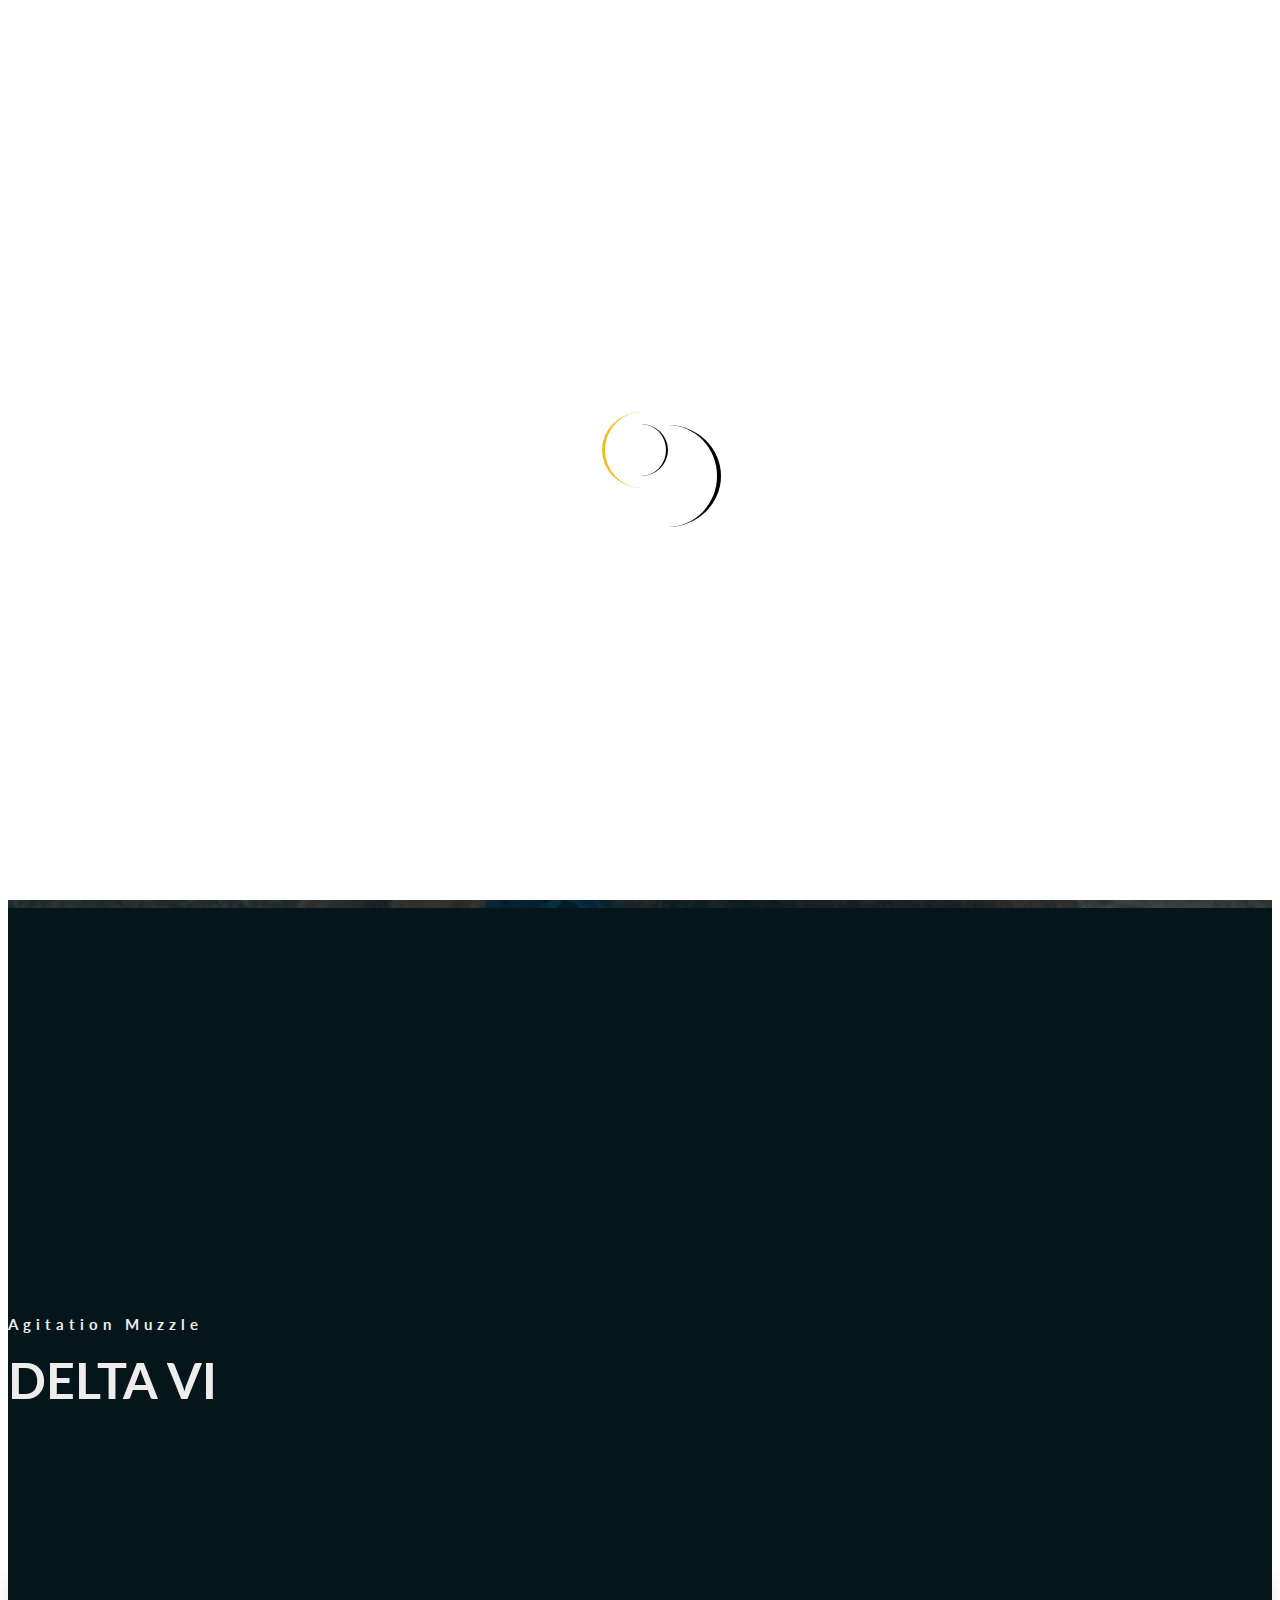
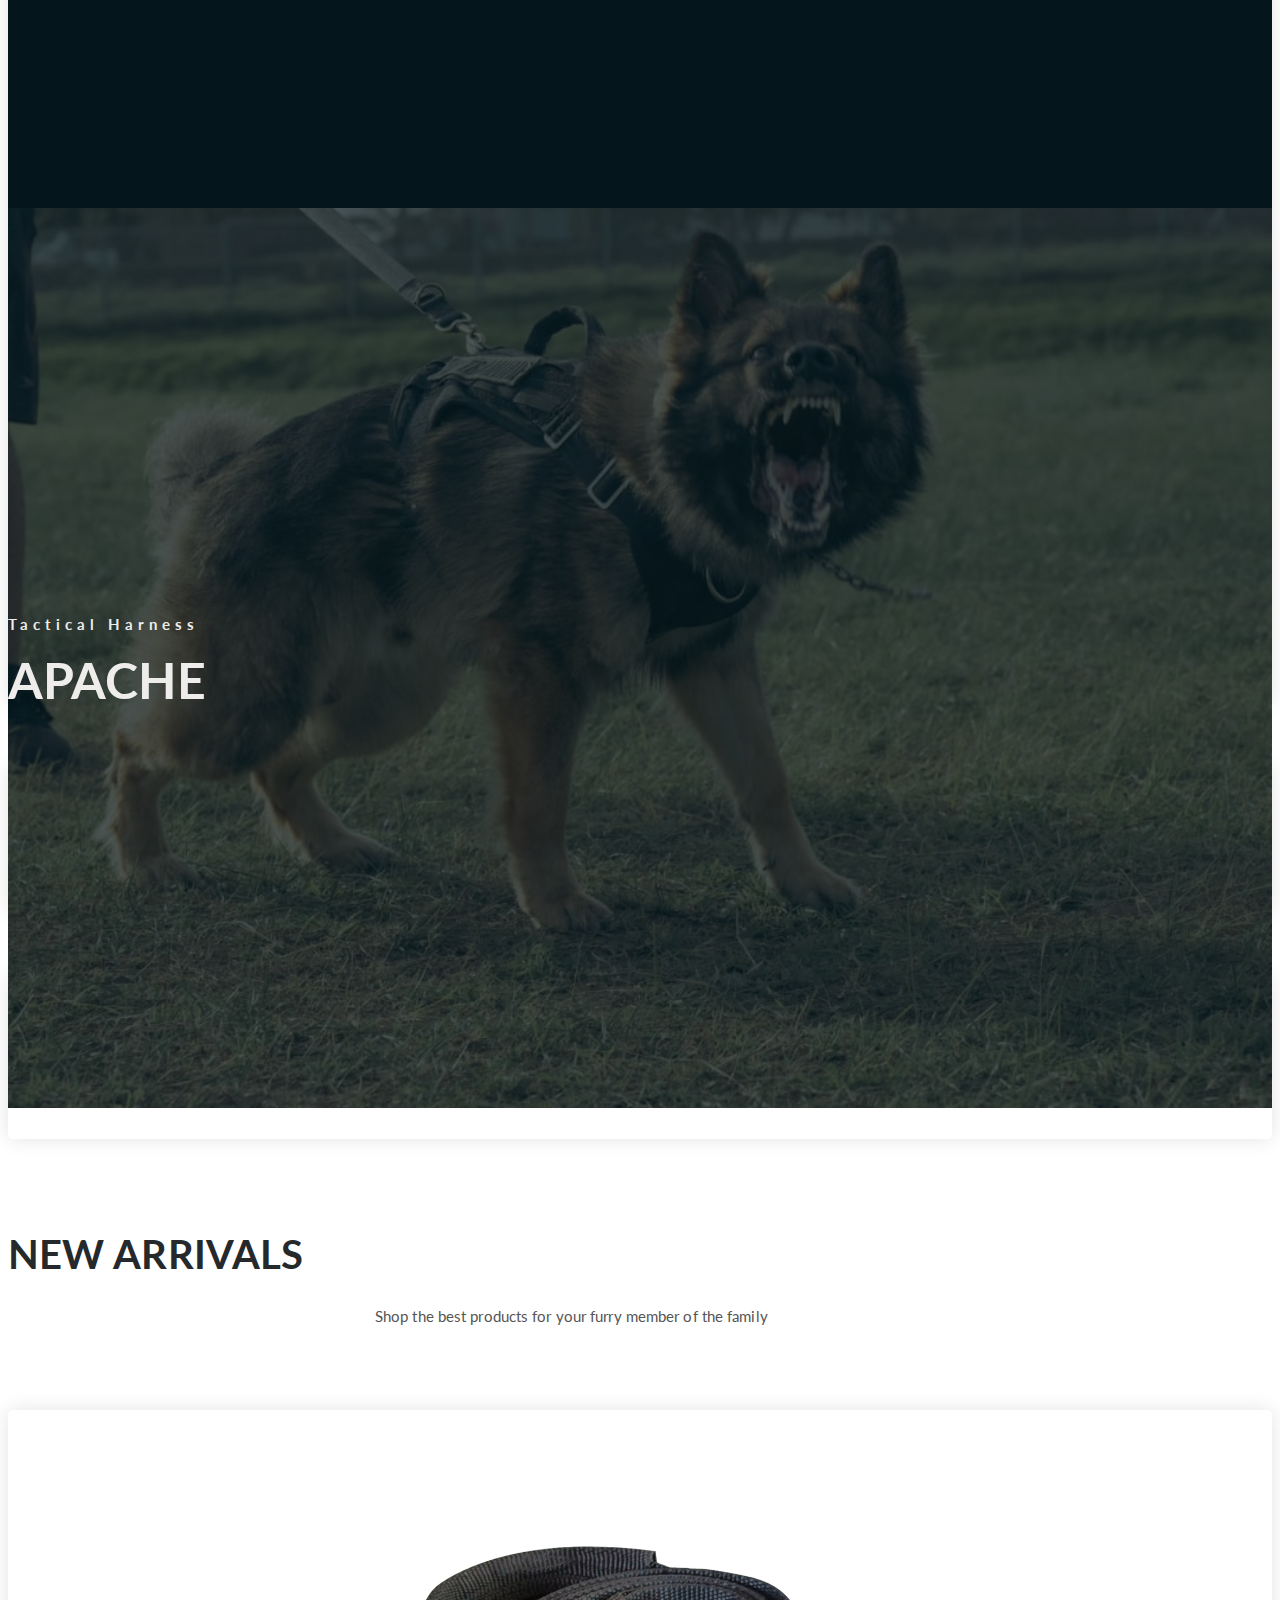
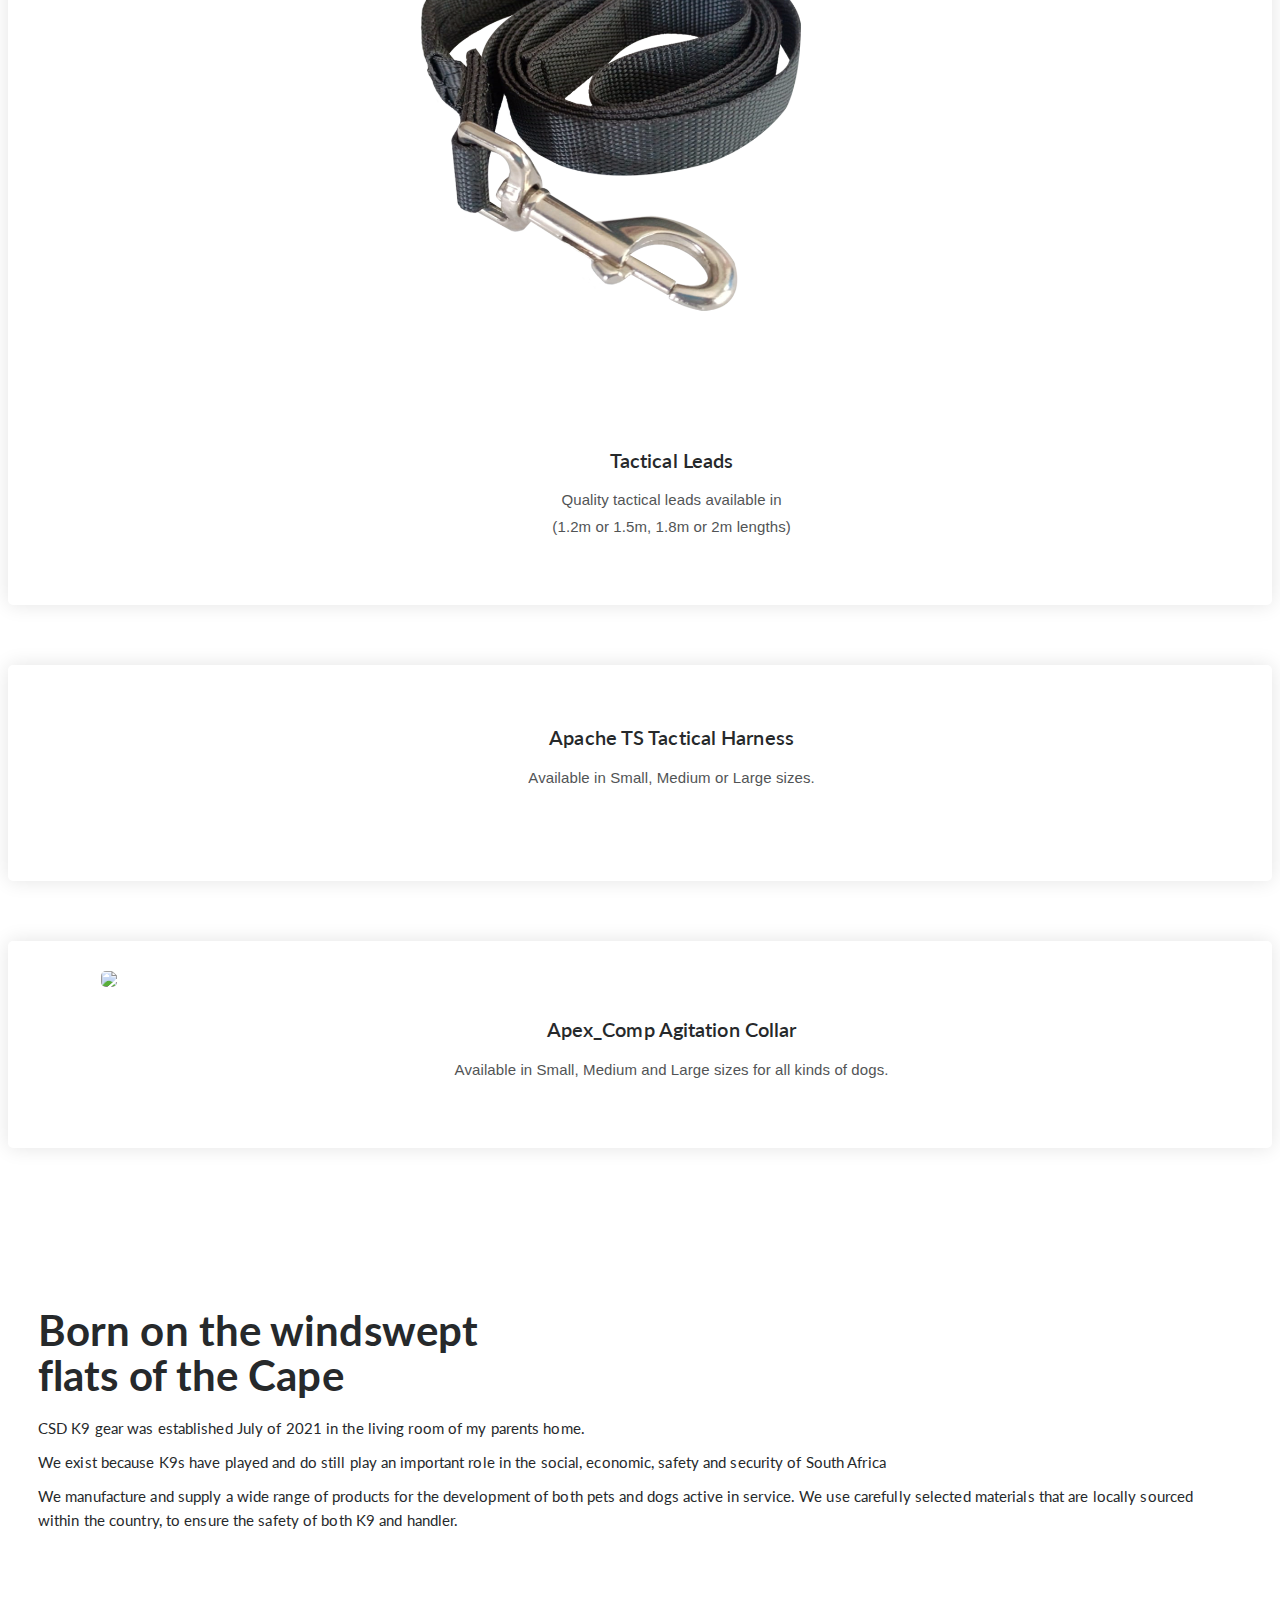
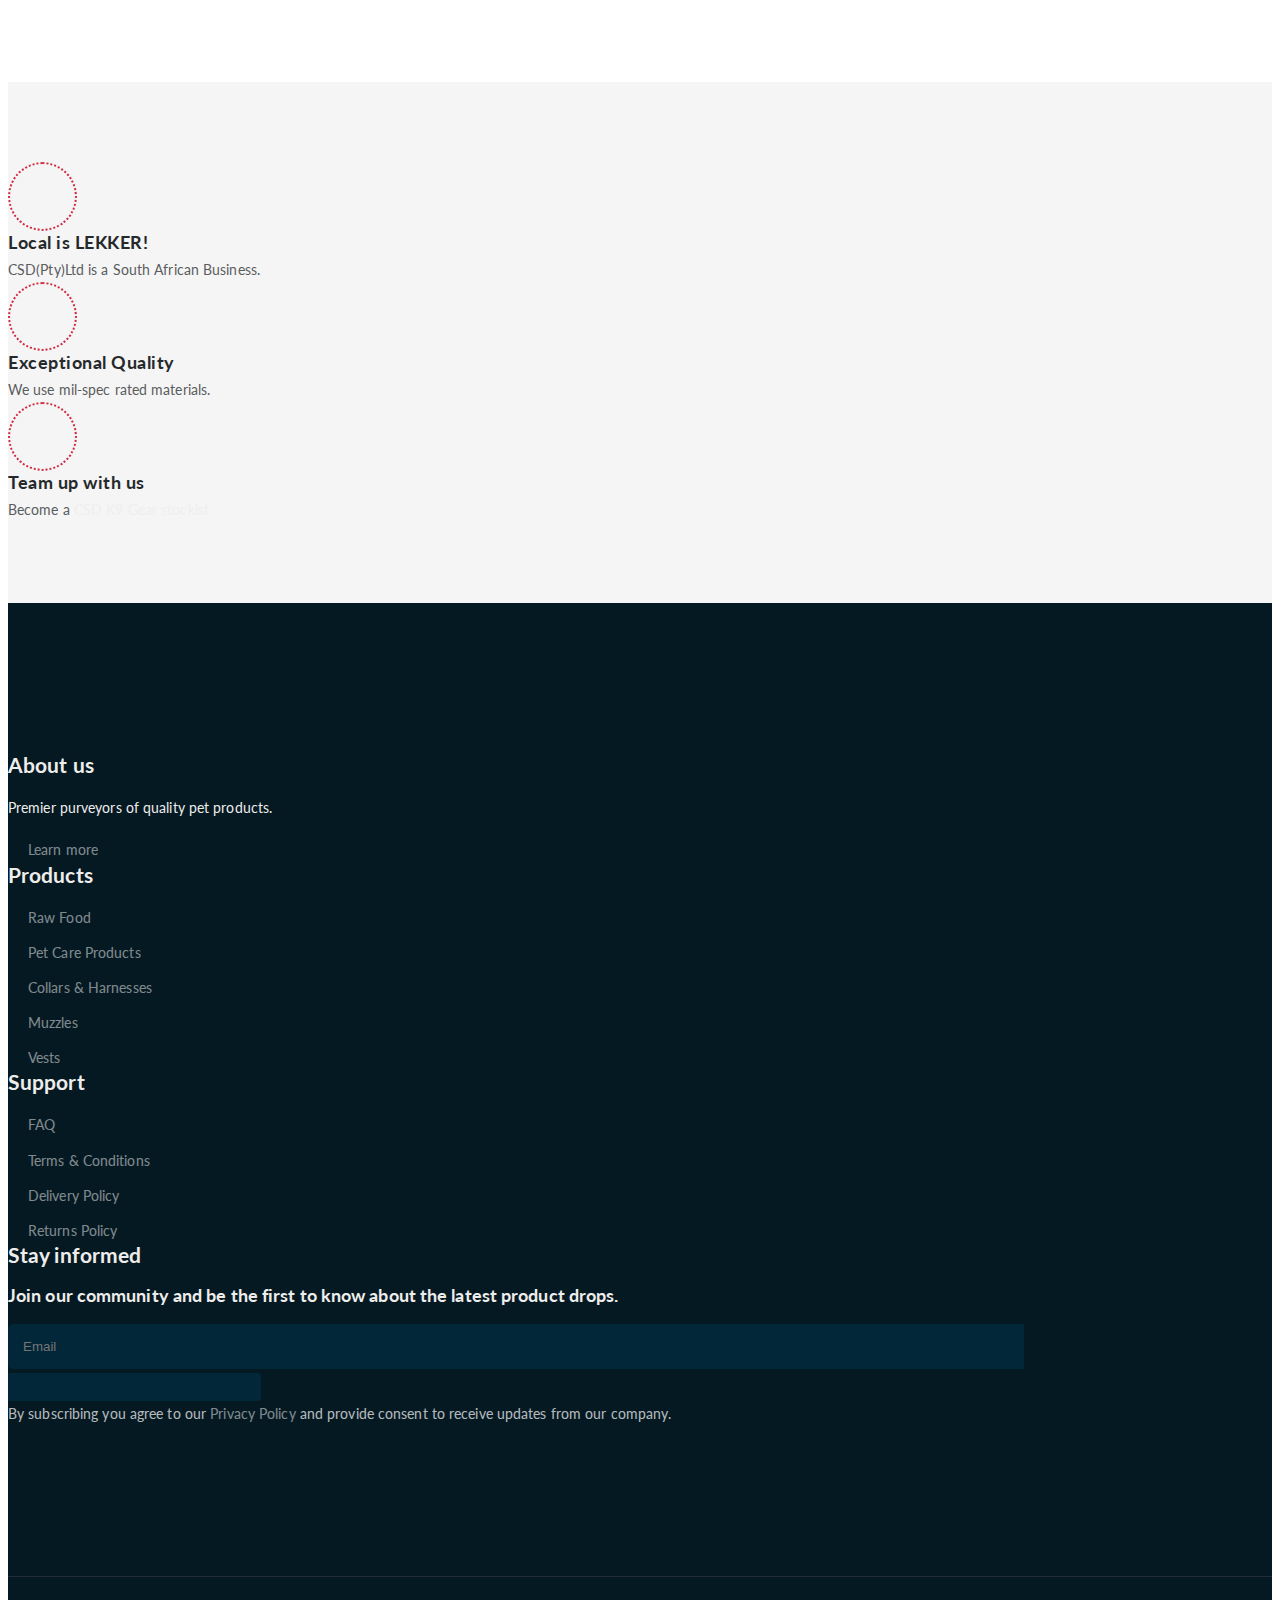
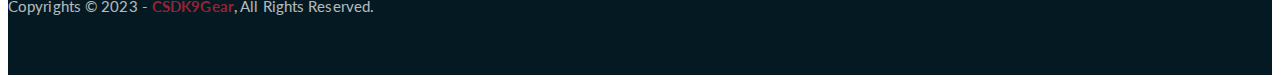
==== commit 6fed5ca0: "Update index.html" ====
--- a/index.html
+++ b/index.html
@@ -279,8 +279,8 @@
 			<div class="row">
 				<div class="col-lg-8 offset-lg-2 text-center">
 					<div class="section-title">
-						<h3><span class="orange-text">OUR PRODUCTS</h3>
-						<p>Shop the best performing gear for training day</p>
+						<h3><span class="orange-text">NEW ARRIVALS</h3>
+						<p>Shop the best products for your furry member of the family</p>
 					</div>
 				</div>
 			</div>
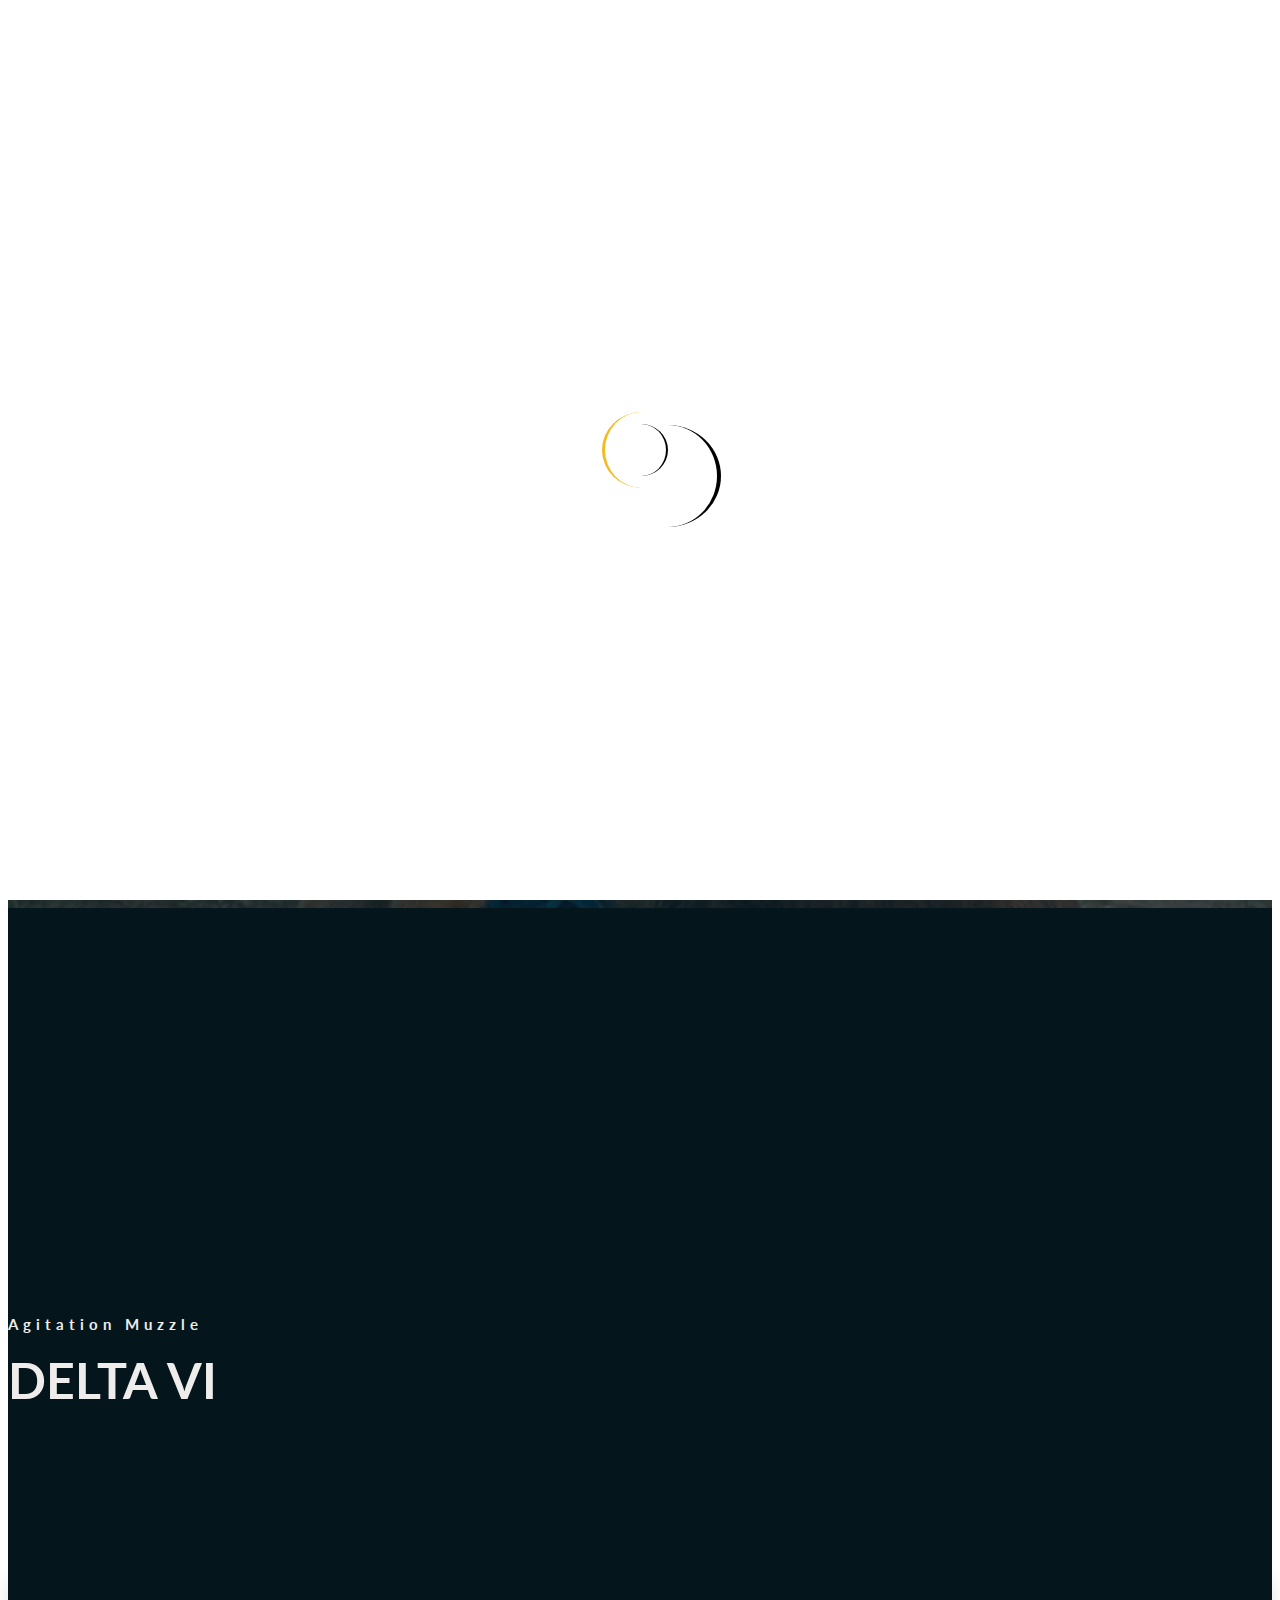
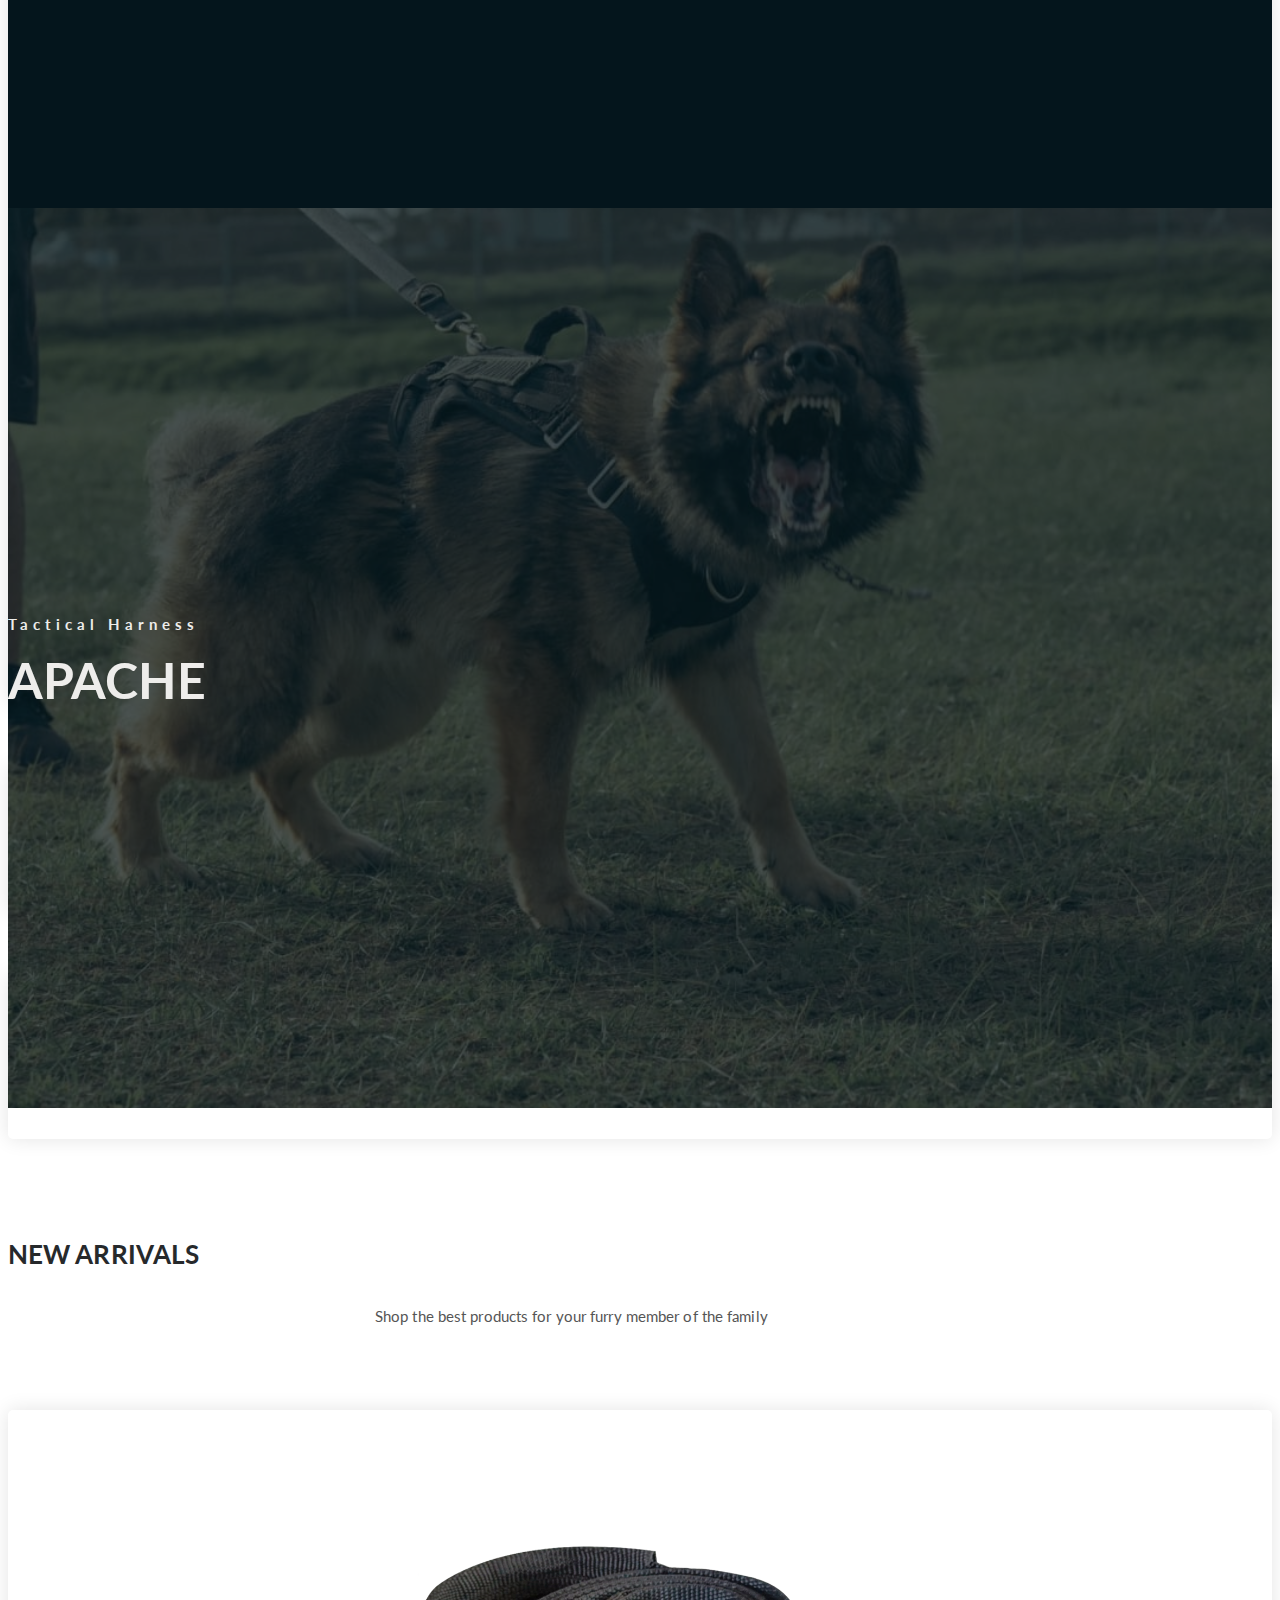
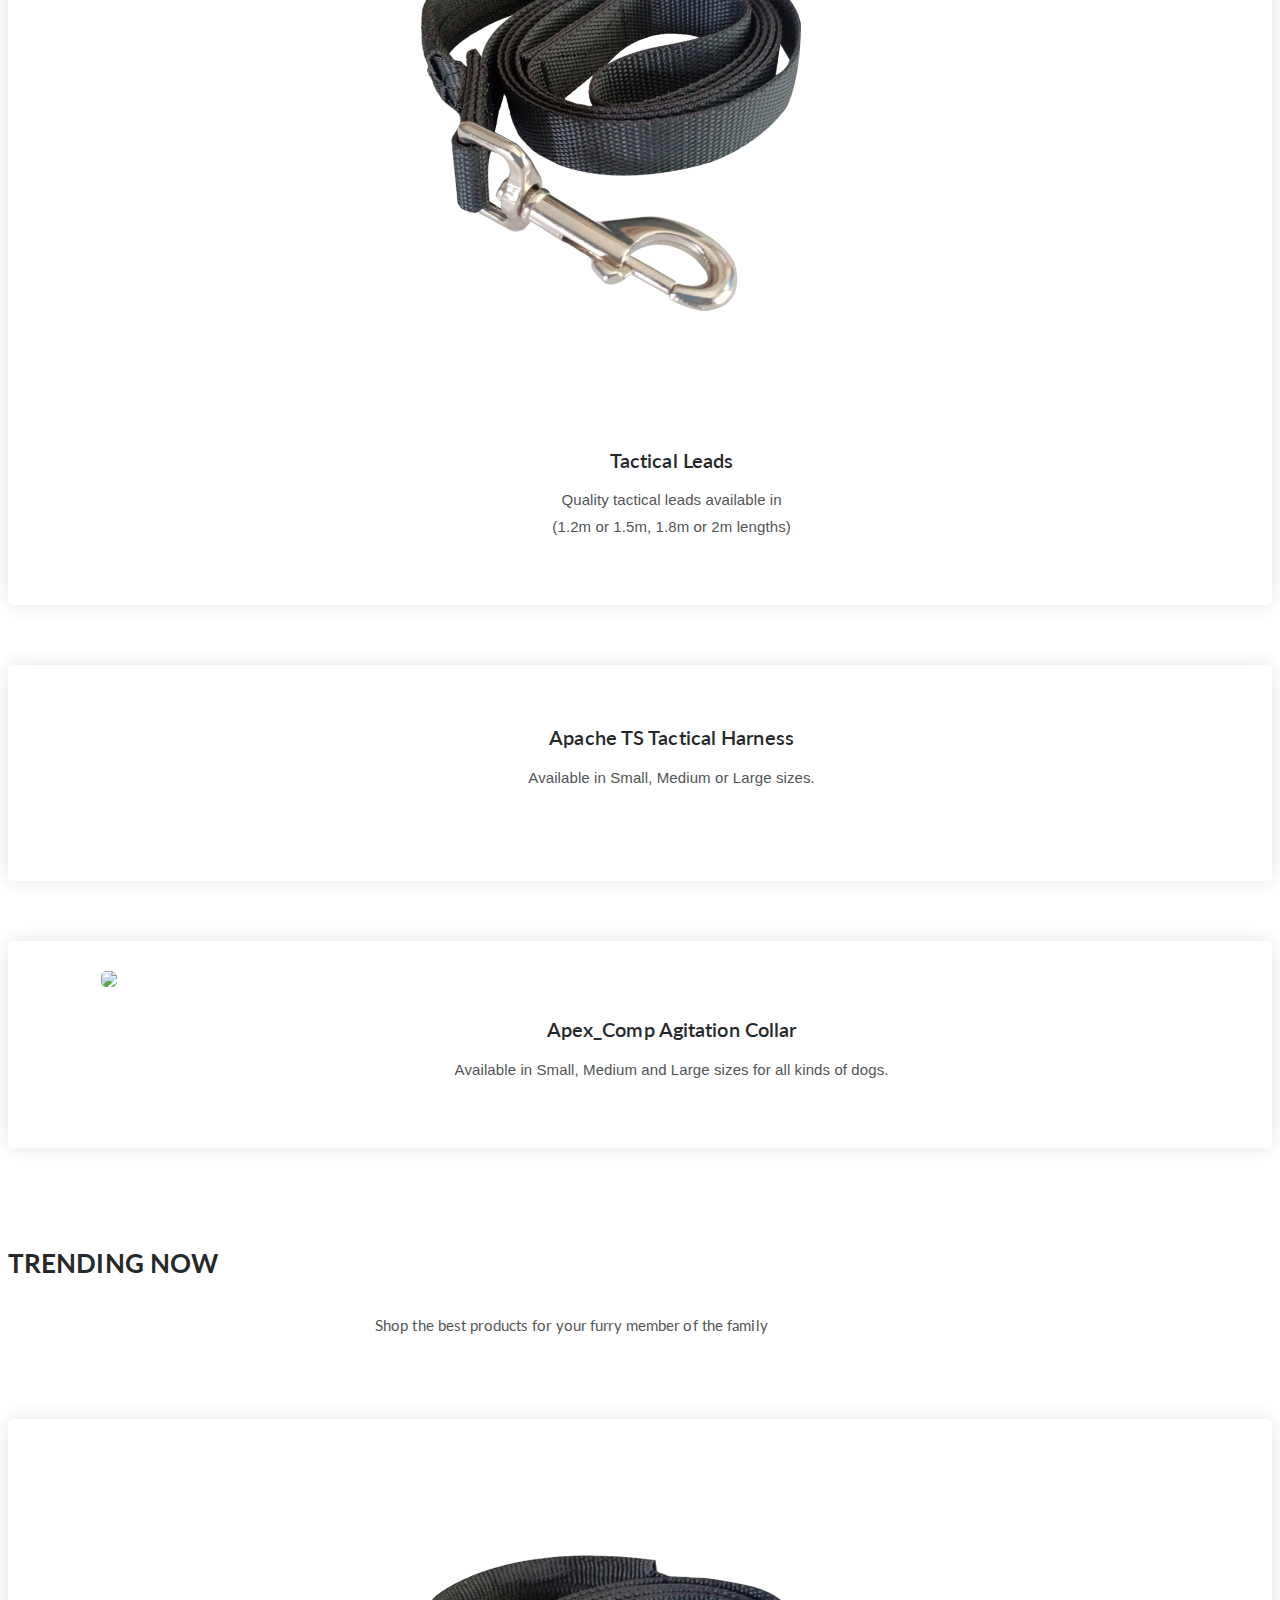
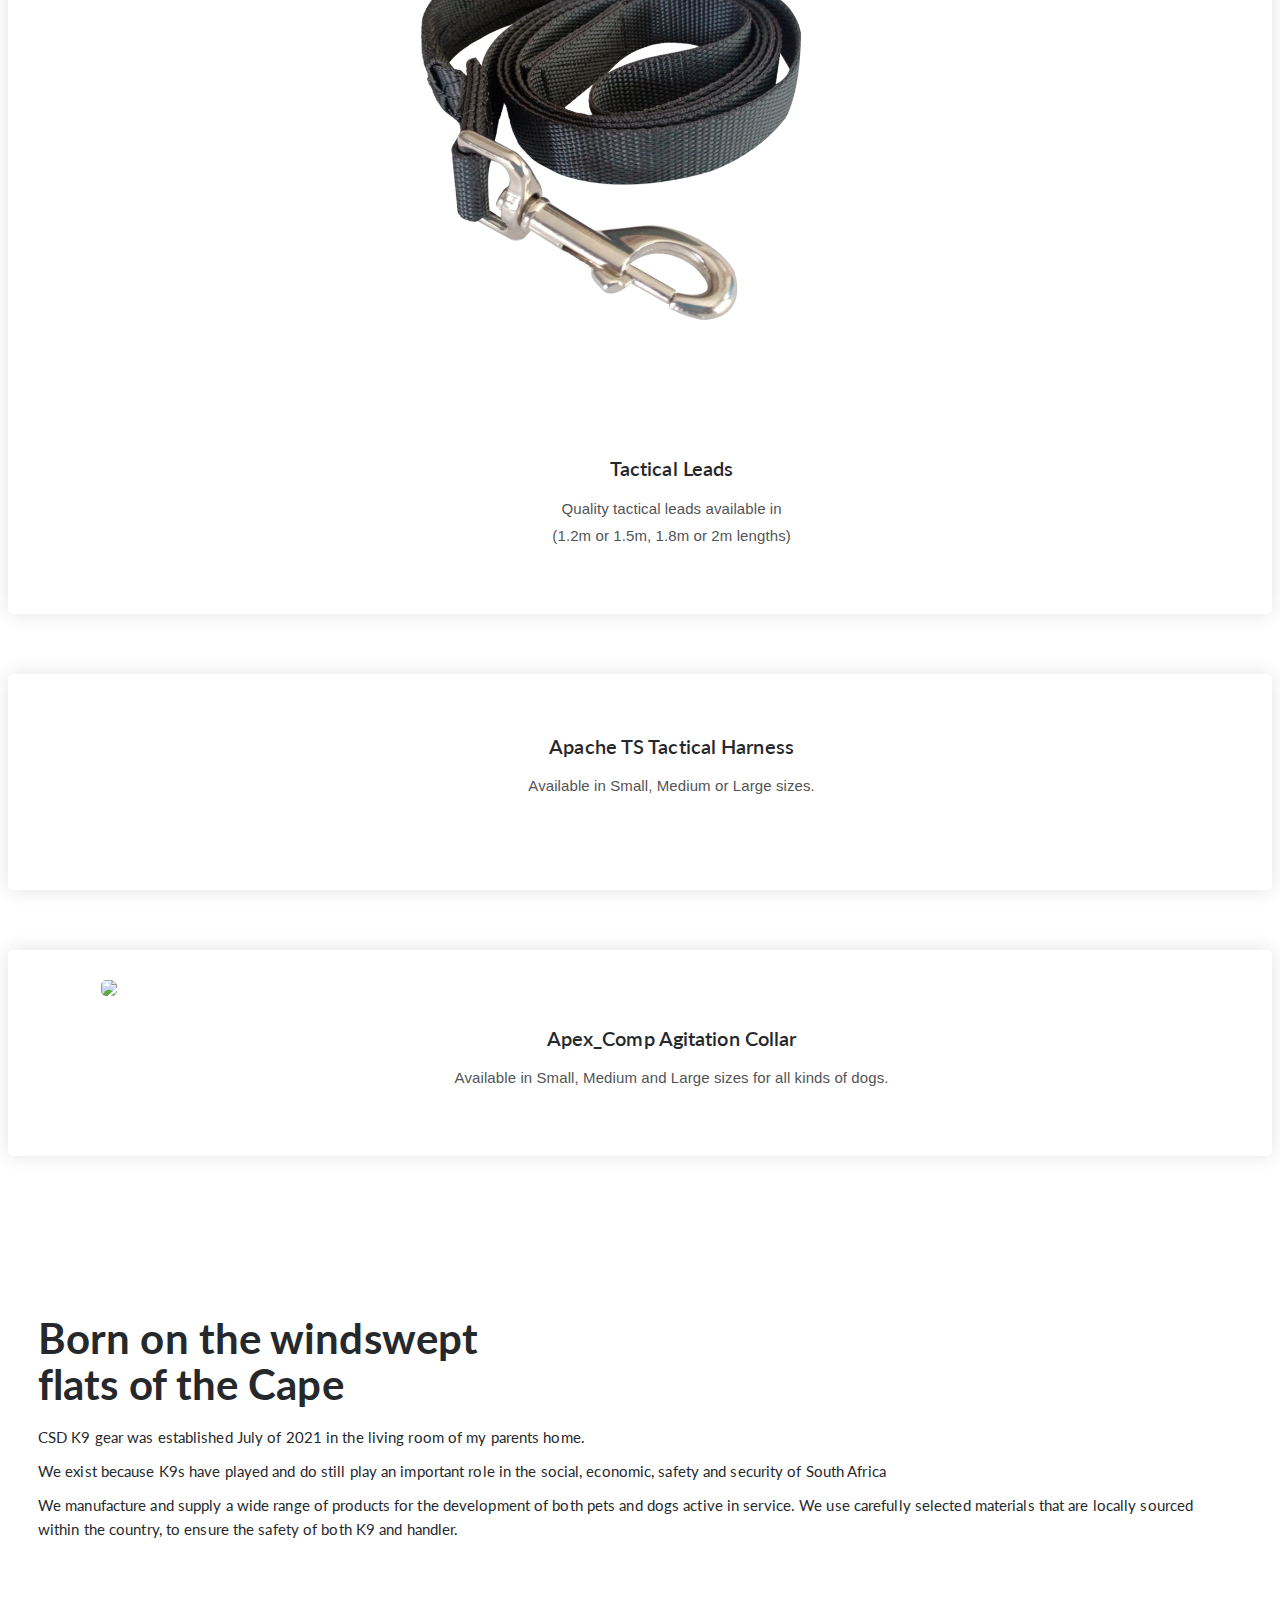
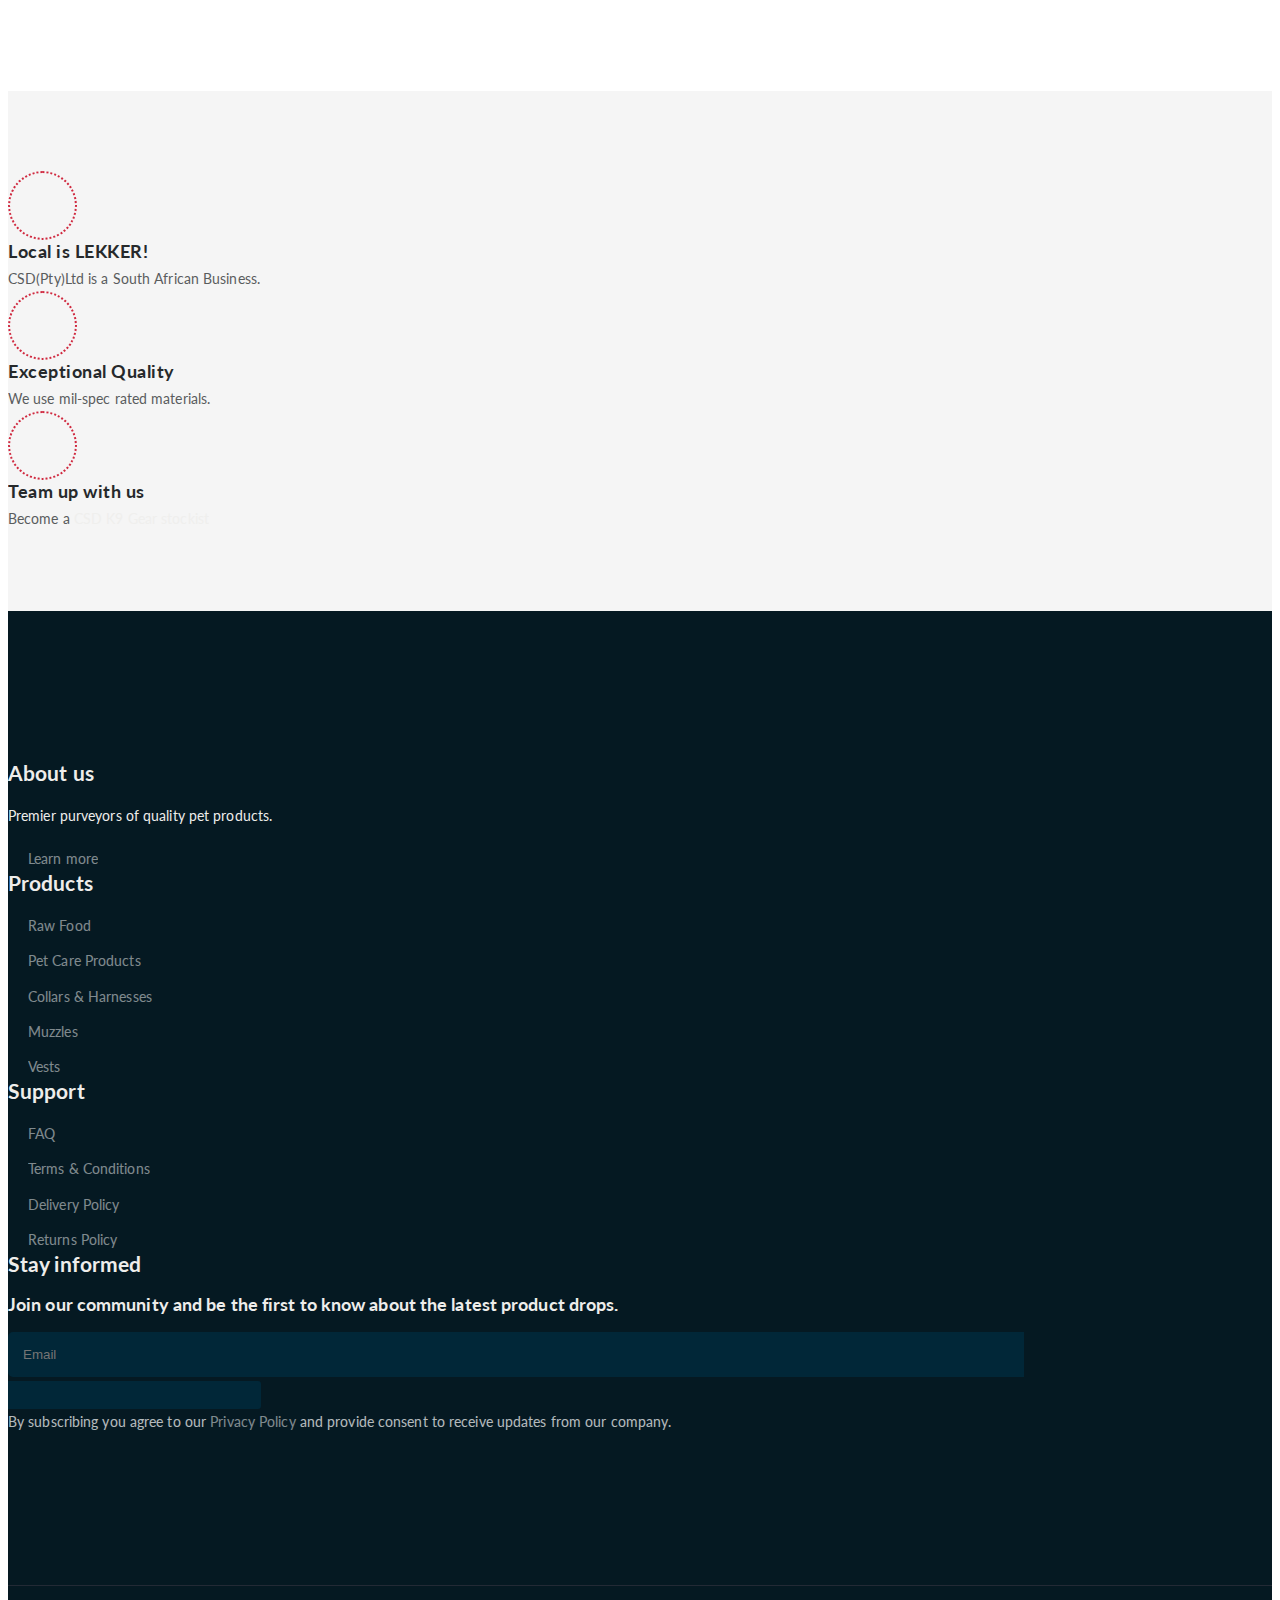
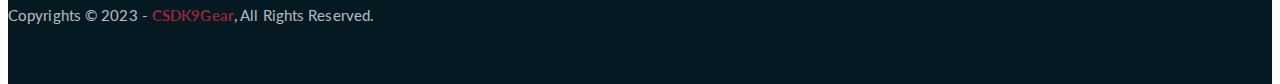
==== commit 74521e49: "Update index.html" ====
--- a/index.html
+++ b/index.html
@@ -326,6 +326,59 @@
 	</div>
 	<!-- end product section 2 -->
 
+	<!-- product section 3 -->
+	<div class="product-section mt-150 mb-150">
+		<div class="container">
+			<div class="row">
+				<div class="col-lg-8 offset-lg-2 text-center">
+					<div class="section-title">
+						<h3><span class="orange-text">TRENDING NOW</h3>
+						<p>Shop the best products for your furry member of the family</p>
+					</div>
+				</div>
+			</div>
+
+			<div class="row">
+				<div class="col-lg-4 col-md-6 text-left">
+					<div class="single-product-item">
+						<div class="product-image">
+							<a href="single-product.html"><img
+									src="assets/img/updatedimagesforwebsite/TactiLeads_Fro-Website.png" alt=""></a>
+						</div>
+						<h3>Tactical Leads</h3>
+						<p class="product-price"><span>Quality tactical leads available in <br>(1.2m or 1.5m, 1.8m or 2m
+								lengths)</span></p>
+						<!-- <a href="cart.html" class="cart-btn"><i class="fas fa-shopping-cart"></i>Add to Cart</a> -->
+					</div>
+				</div>
+				<div class="col-lg-4 col-md-6 text-left">
+					<div class="single-product-item">
+						<div class="product-image">
+							<a href="single-product.html"><img src="assets/img/updatedimagesforcarousel/Apach-TS.png"
+									alt=""></a>
+						</div>
+						<h3>Apache TS Tactical Harness</h3>
+						<p class="product-price"><span>Available in Small, Medium or Large sizes.</span></p><br>
+						<!-- <a href="cart.html" class="cart-btn"><i class="fas fa-shopping-cart"></i> Add to Cart</a> -->
+					</div>
+				</div>
+				<div class="col-lg-4 col-md-6 offset-md-3 offset-lg-0 text-left">
+					<div class="single-product-item">
+						<div class="product-image">
+							<a href="single-product.html"><img
+									src="assets/img/updatedimagesforcarousel/CompApex.png"></a>
+						</div>
+						<h3>Apex_Comp Agitation Collar </h3>
+						<p class="product-price"><span>Available in Small, Medium and Large sizes for all kinds of
+								dogs.</span></p>
+						<!-- <a href="cart.html" class="cart-btn"><i class="fas fa-shopping-cart"></i> Add to Cart </a> -->
+					</div>
+				</div>
+			</div>
+		</div>
+	</div>
+	<!-- end product section 3 -->
+
 	<!-- cart banner section -->
 	<!-- <section class="cart-banner pt-100 pb-100">
     	<div class="container">
--- a/assets/css/main.css
+++ b/assets/css/main.css
@@ -451,7 +451,7 @@
 }
 
 .section-title h3 {
-  font-size: 40px;
+  font-size: 26px;
   position: relative;
   /* text-align: left; */
   /* margin-left: -180px; */
@@ -497,7 +497,7 @@
 .breadcrumb-text h1 {
   font-size: 50px;
   font-weight: 900;
-  color: #fff;
+  color: #eeedeb;
   margin: 0;
   margin-top: 20px;
 }
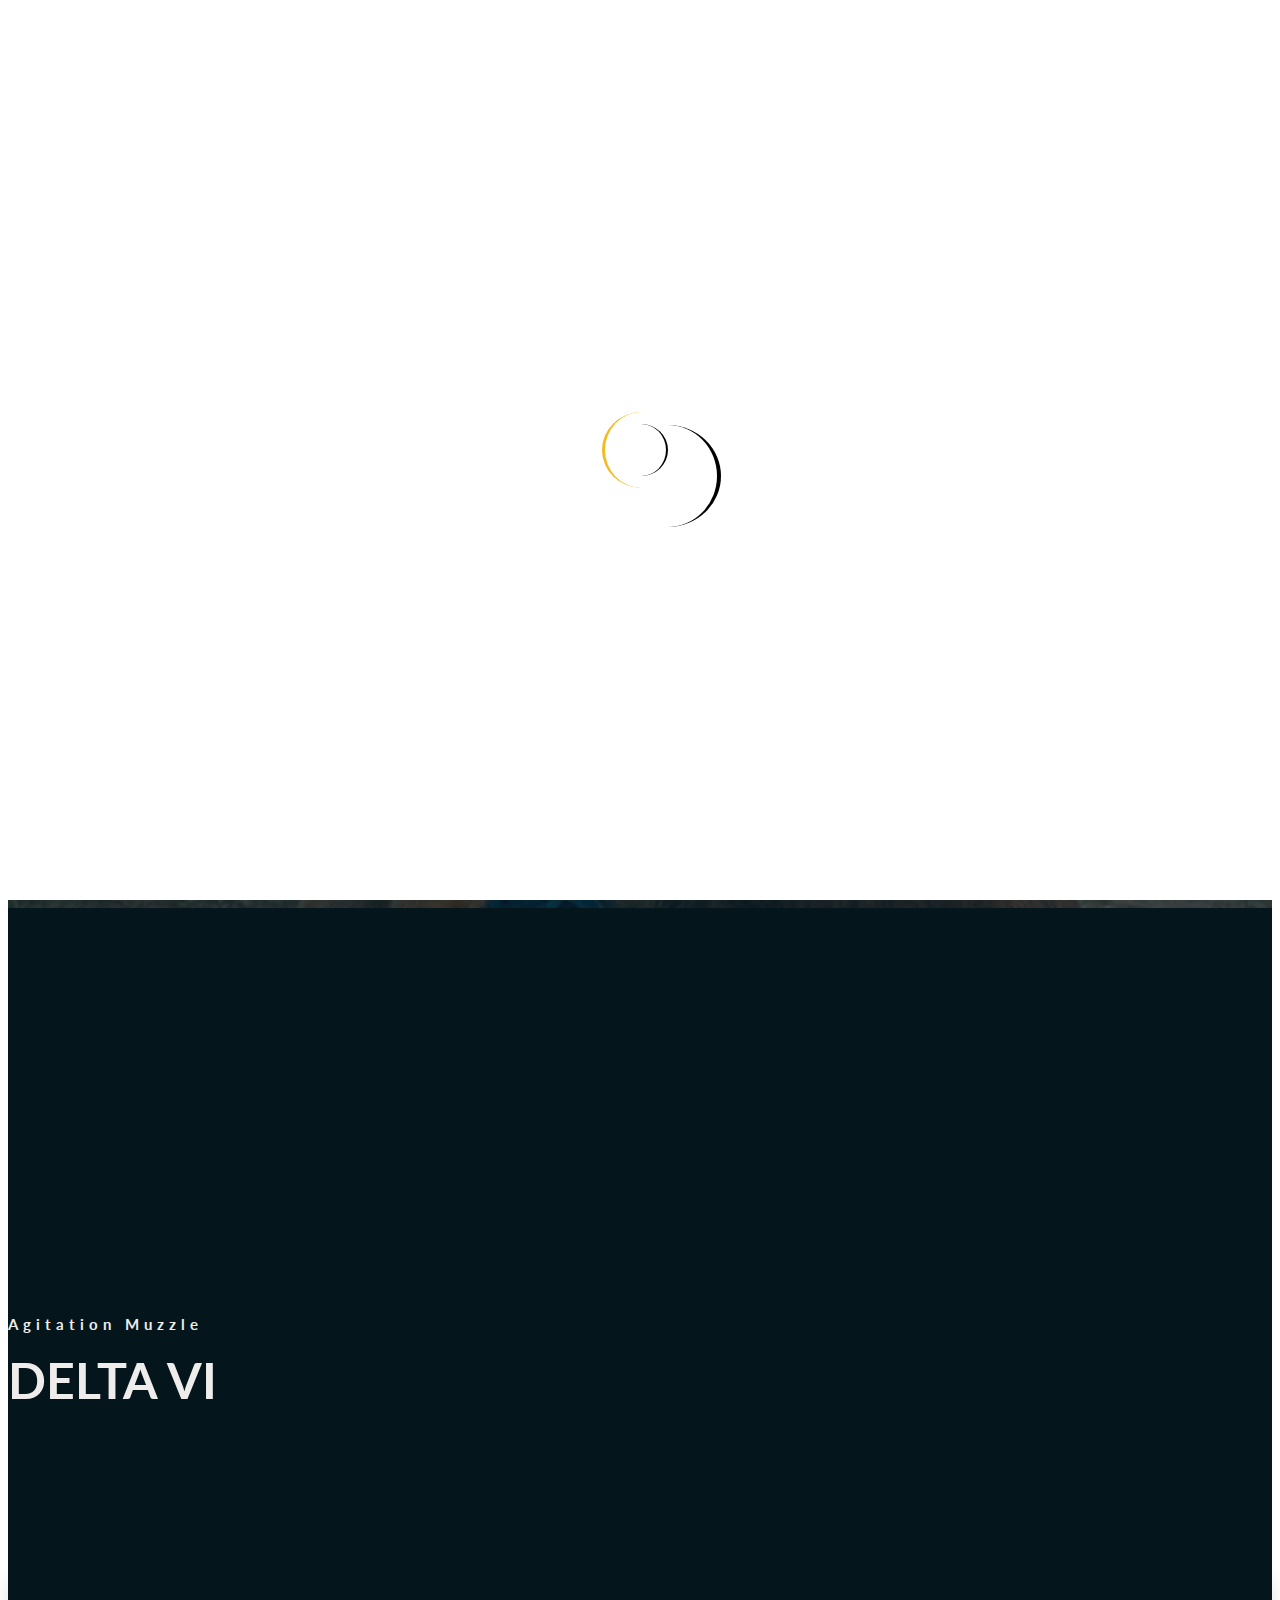
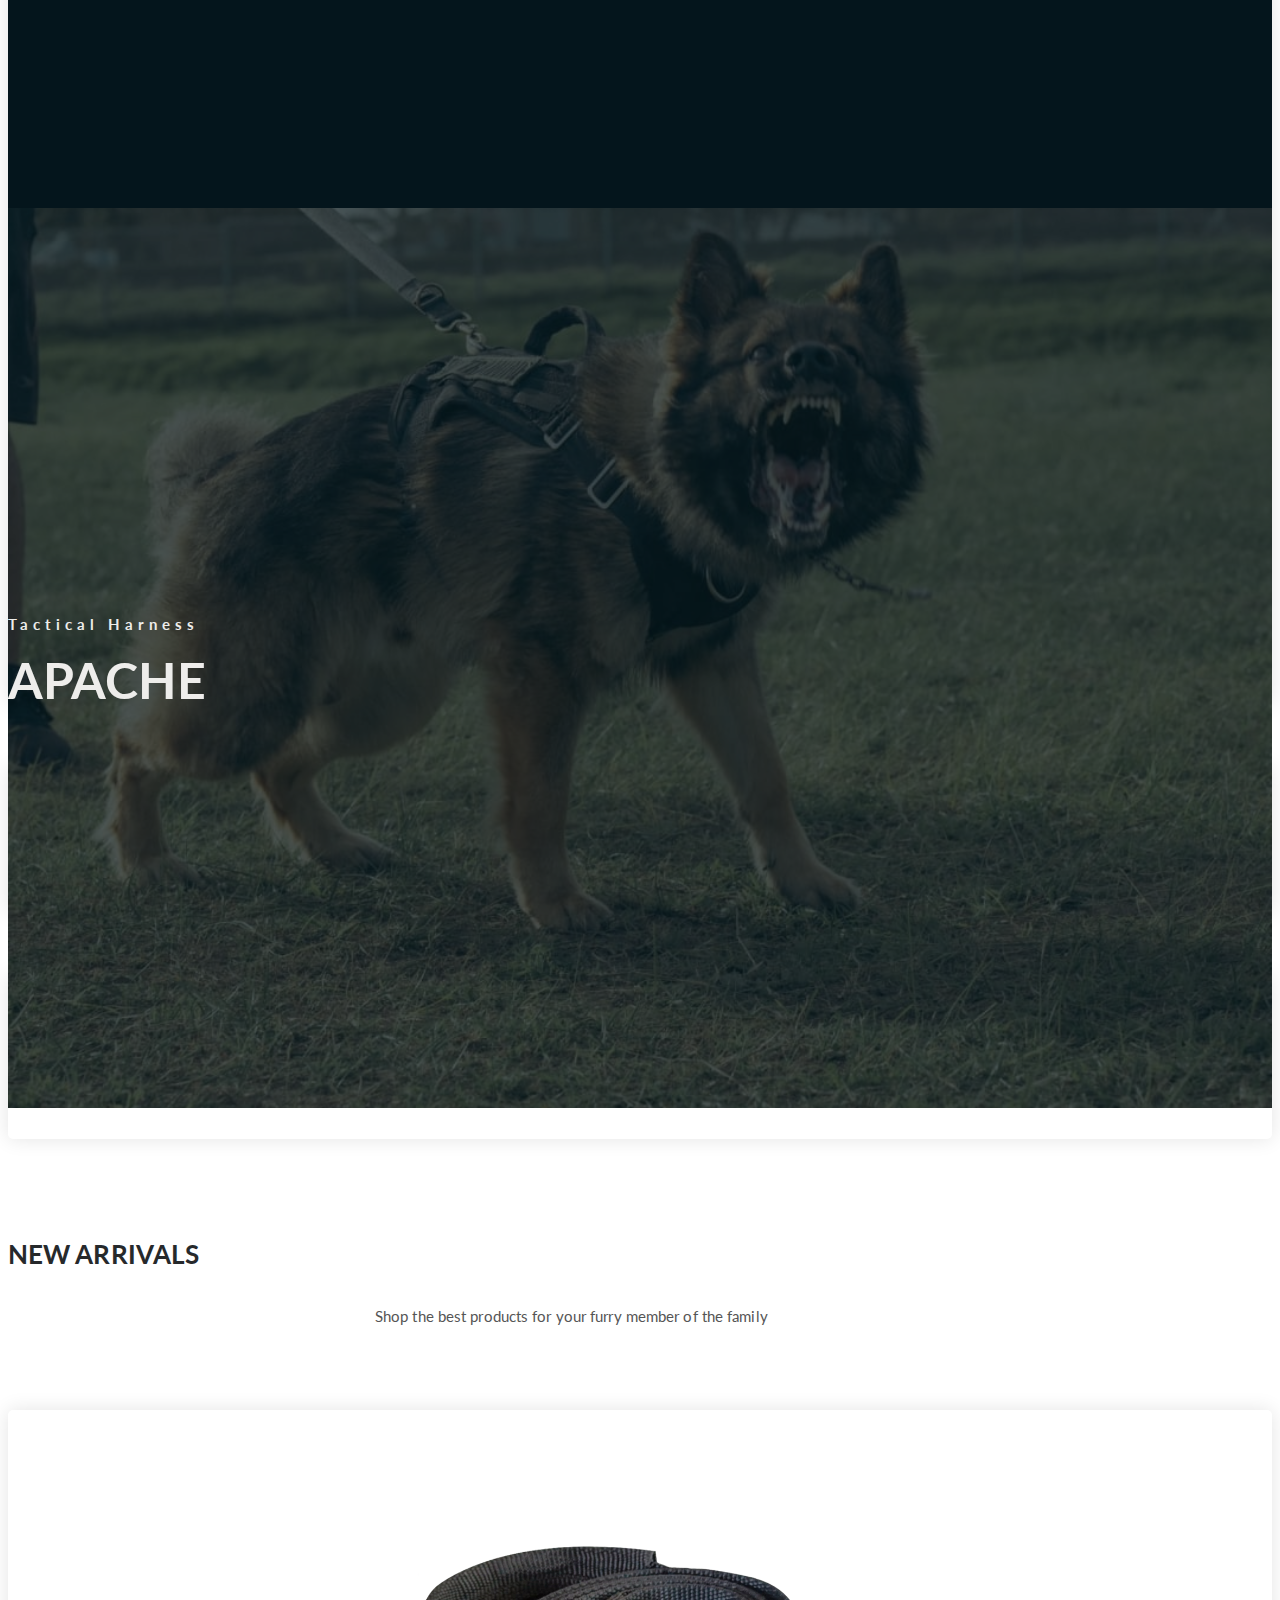
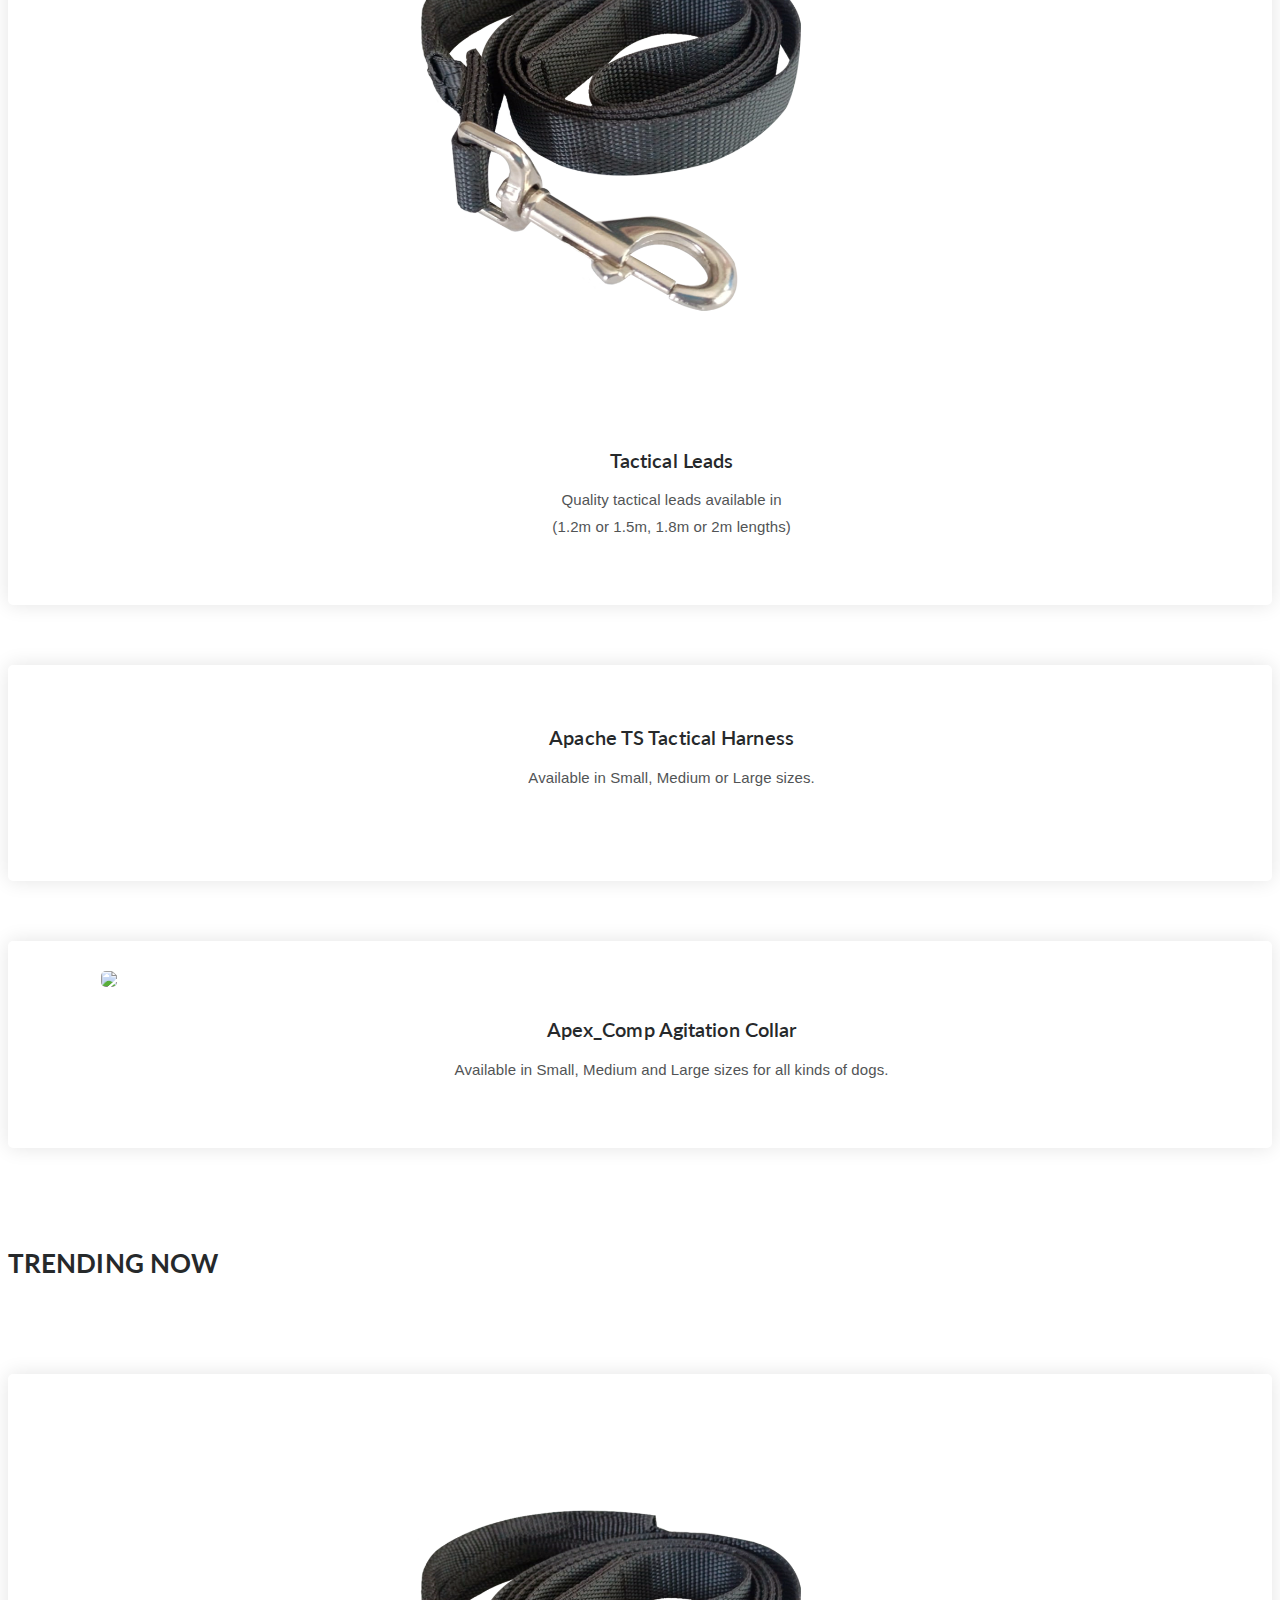
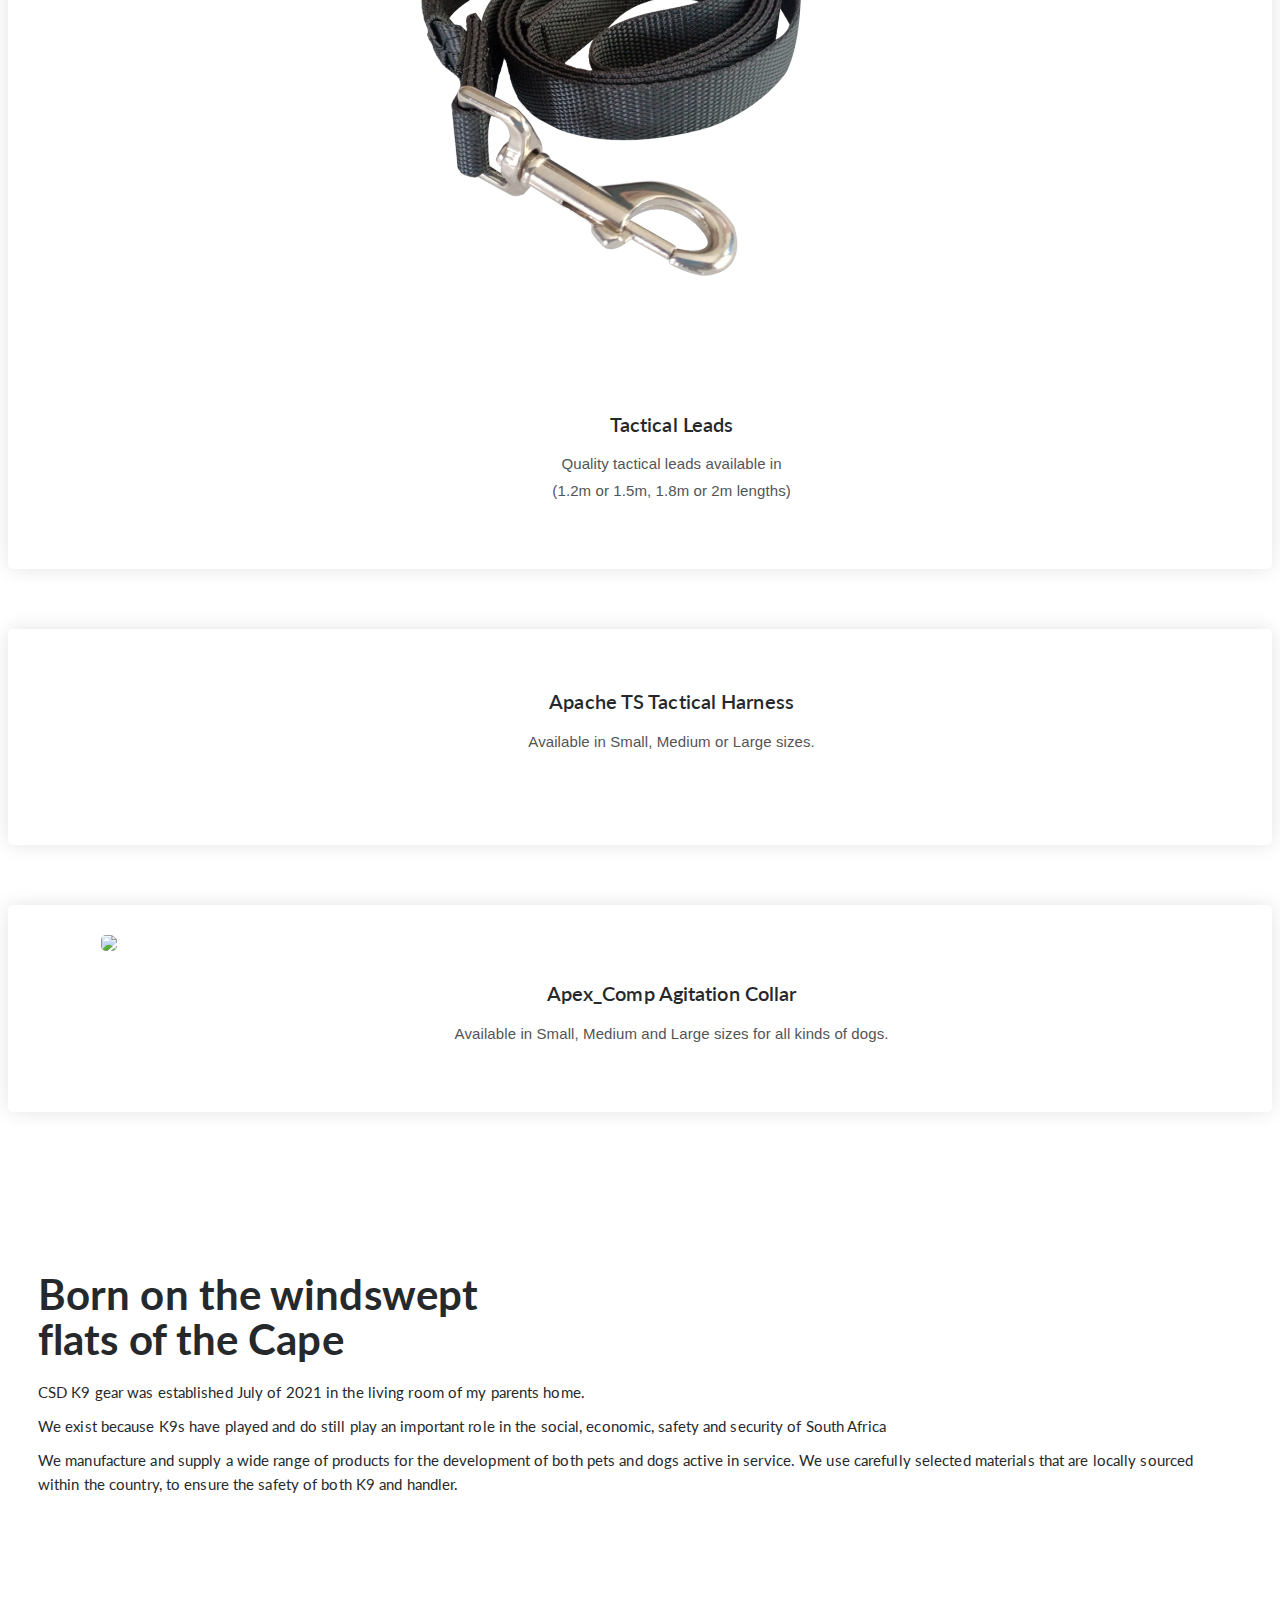
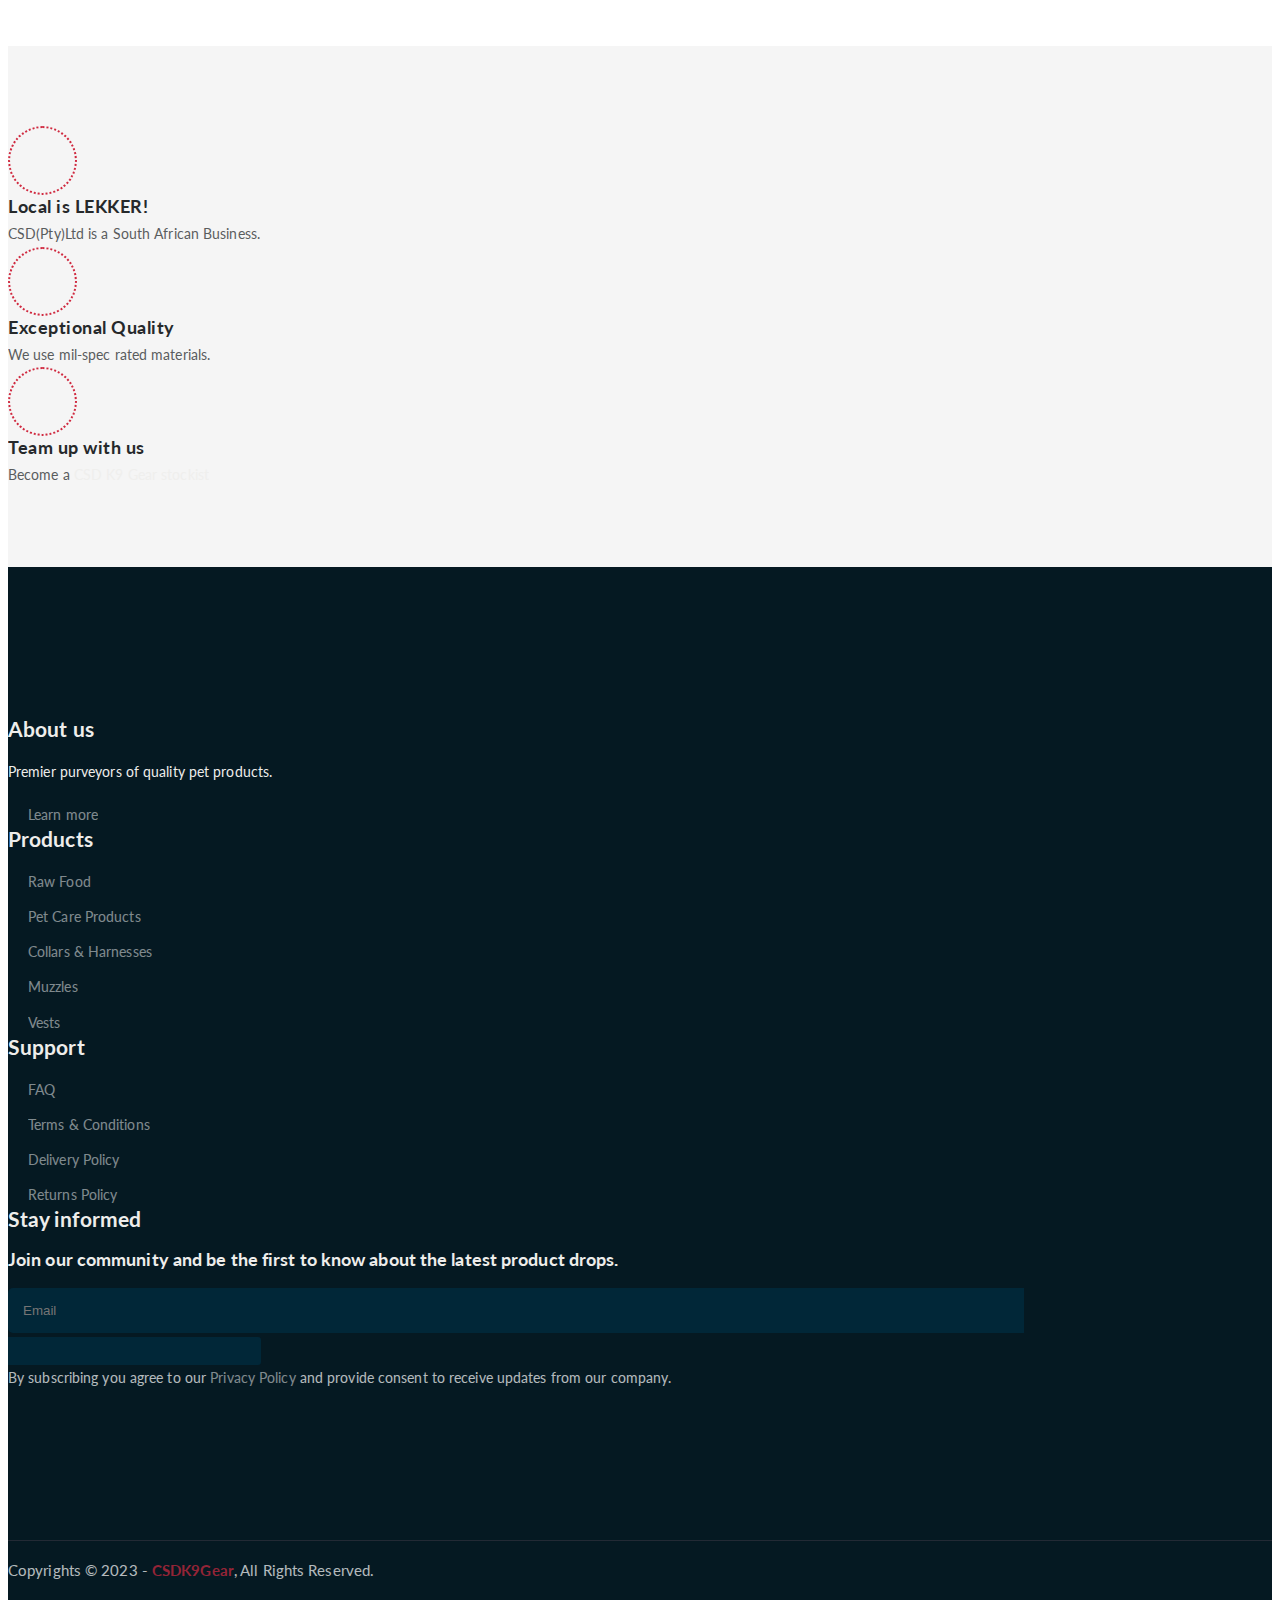
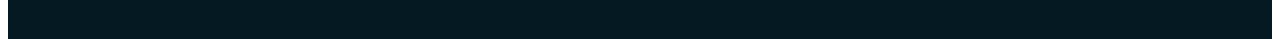
==== commit 146ffc9d: "Update index.html" ====
--- a/index.html
+++ b/index.html
@@ -333,7 +333,6 @@
 				<div class="col-lg-8 offset-lg-2 text-center">
 					<div class="section-title">
 						<h3><span class="orange-text">TRENDING NOW</h3>
-						<p>Shop the best products for your furry member of the family</p>
 					</div>
 				</div>
 			</div>
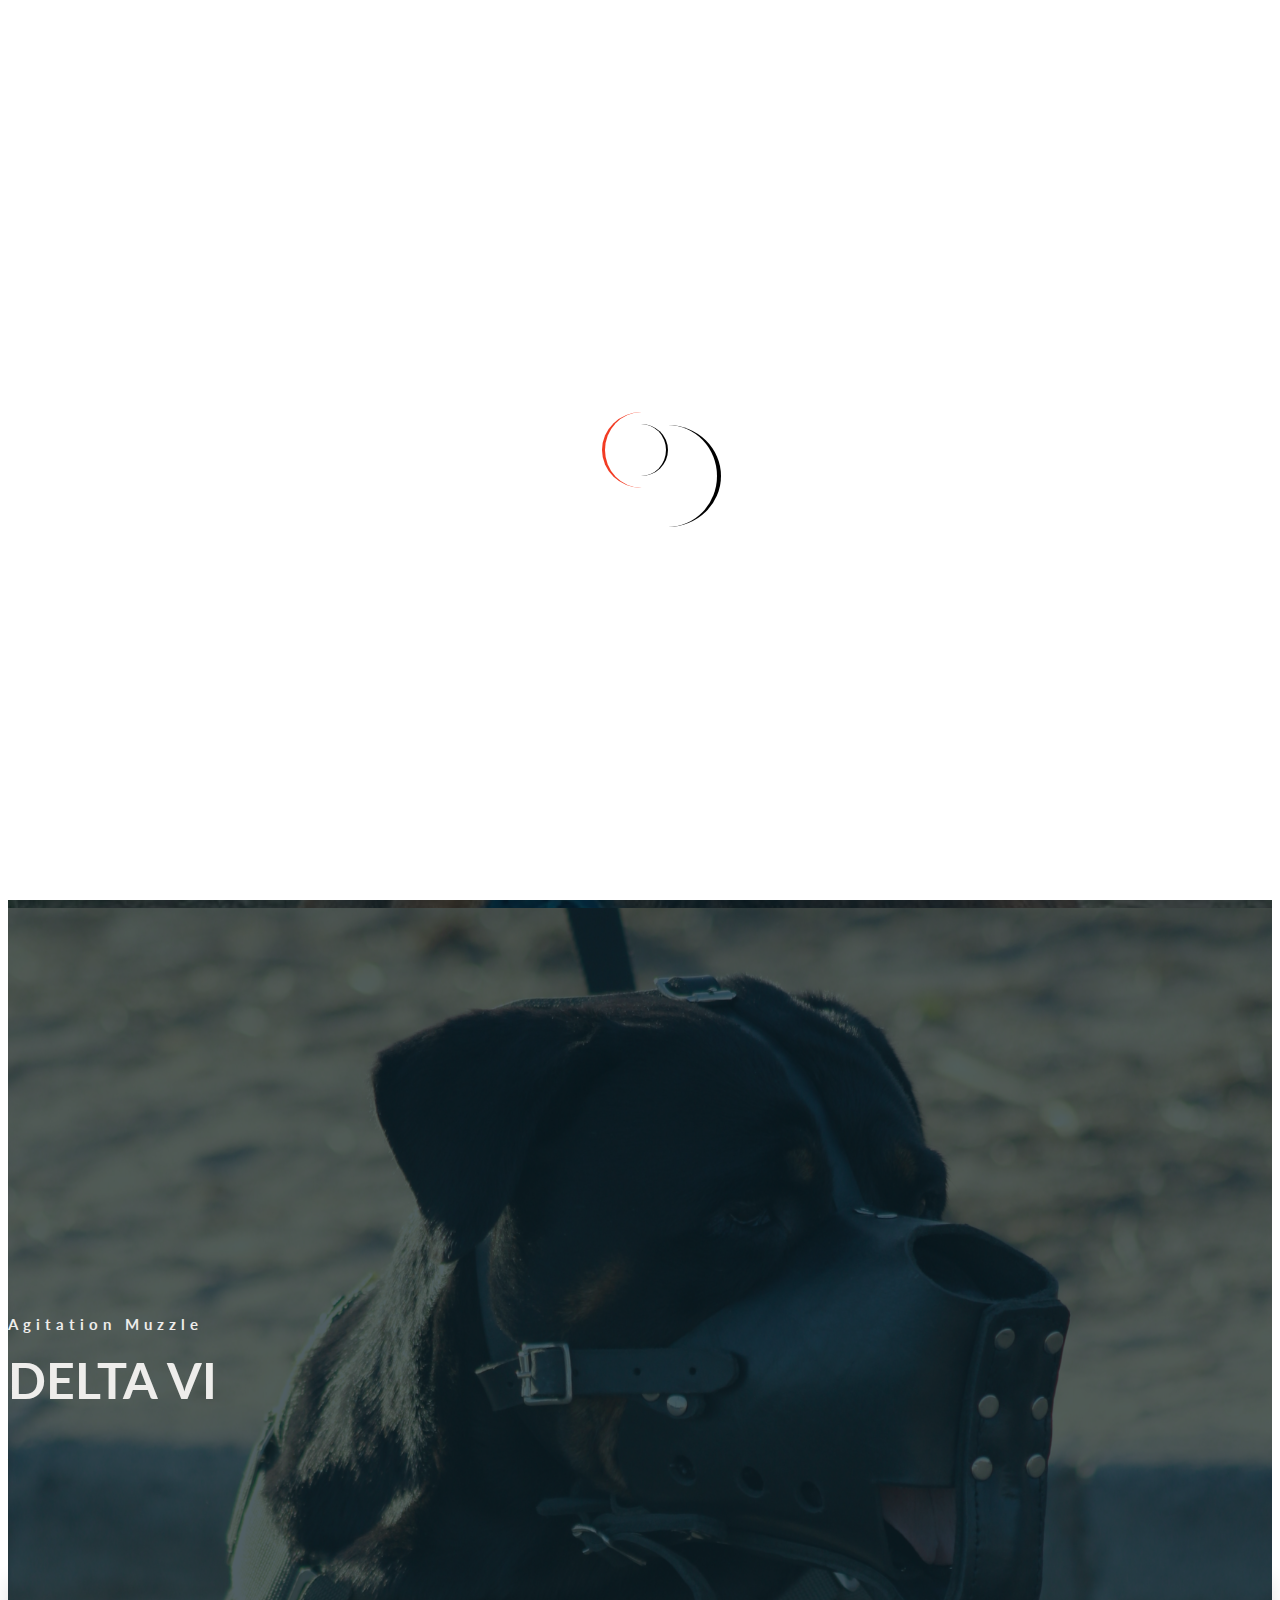
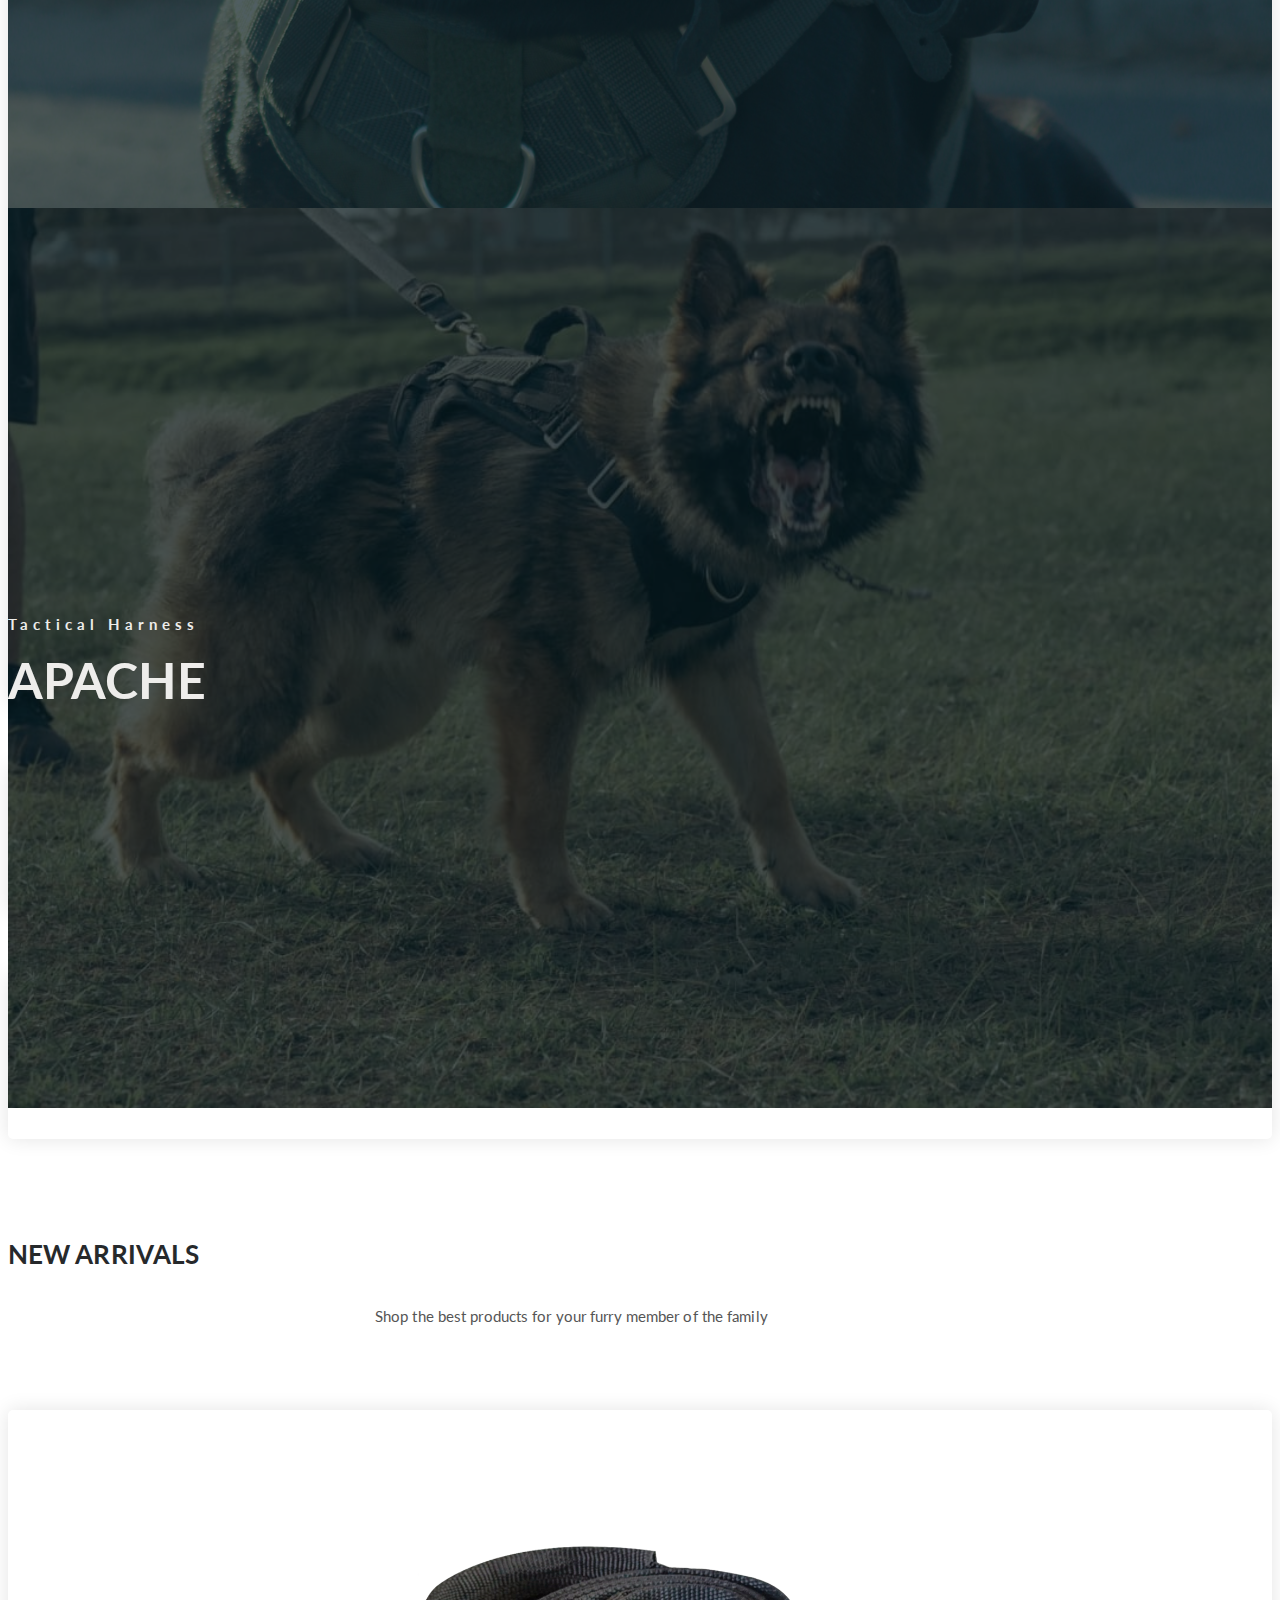
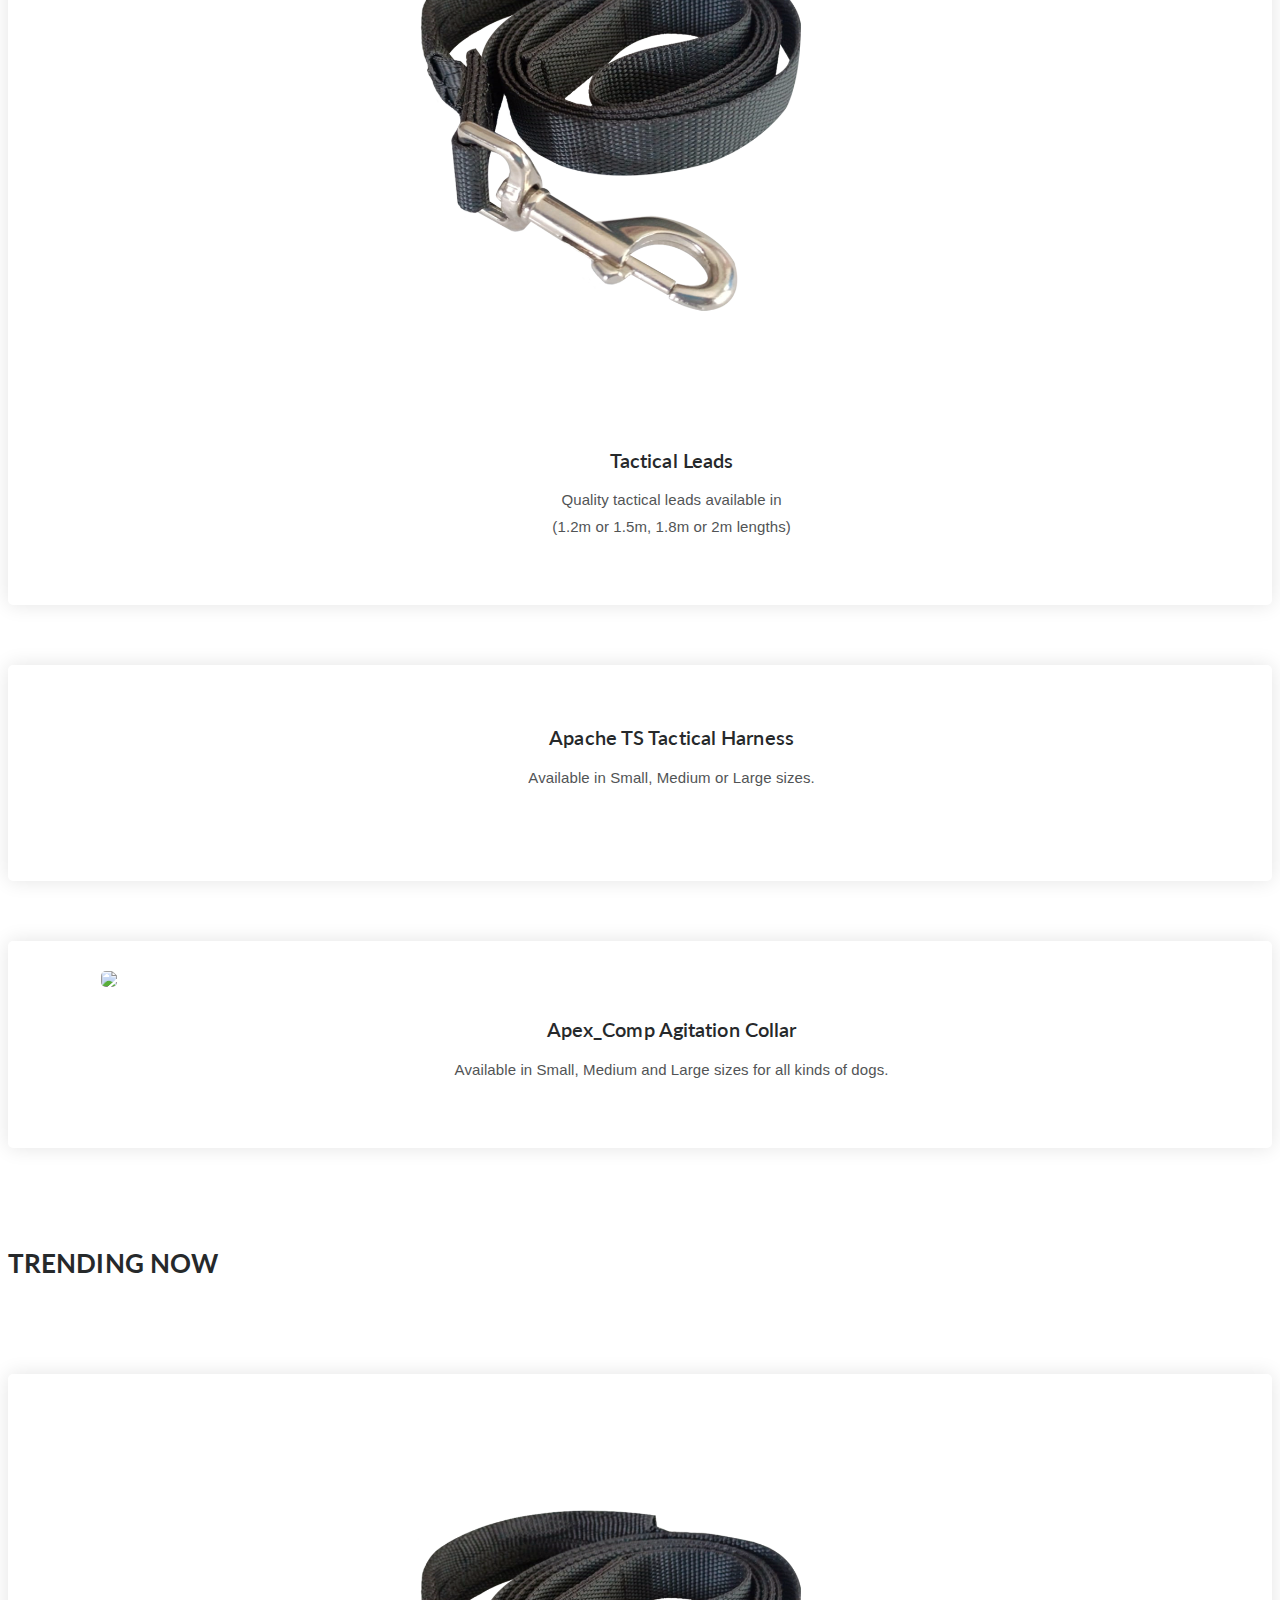
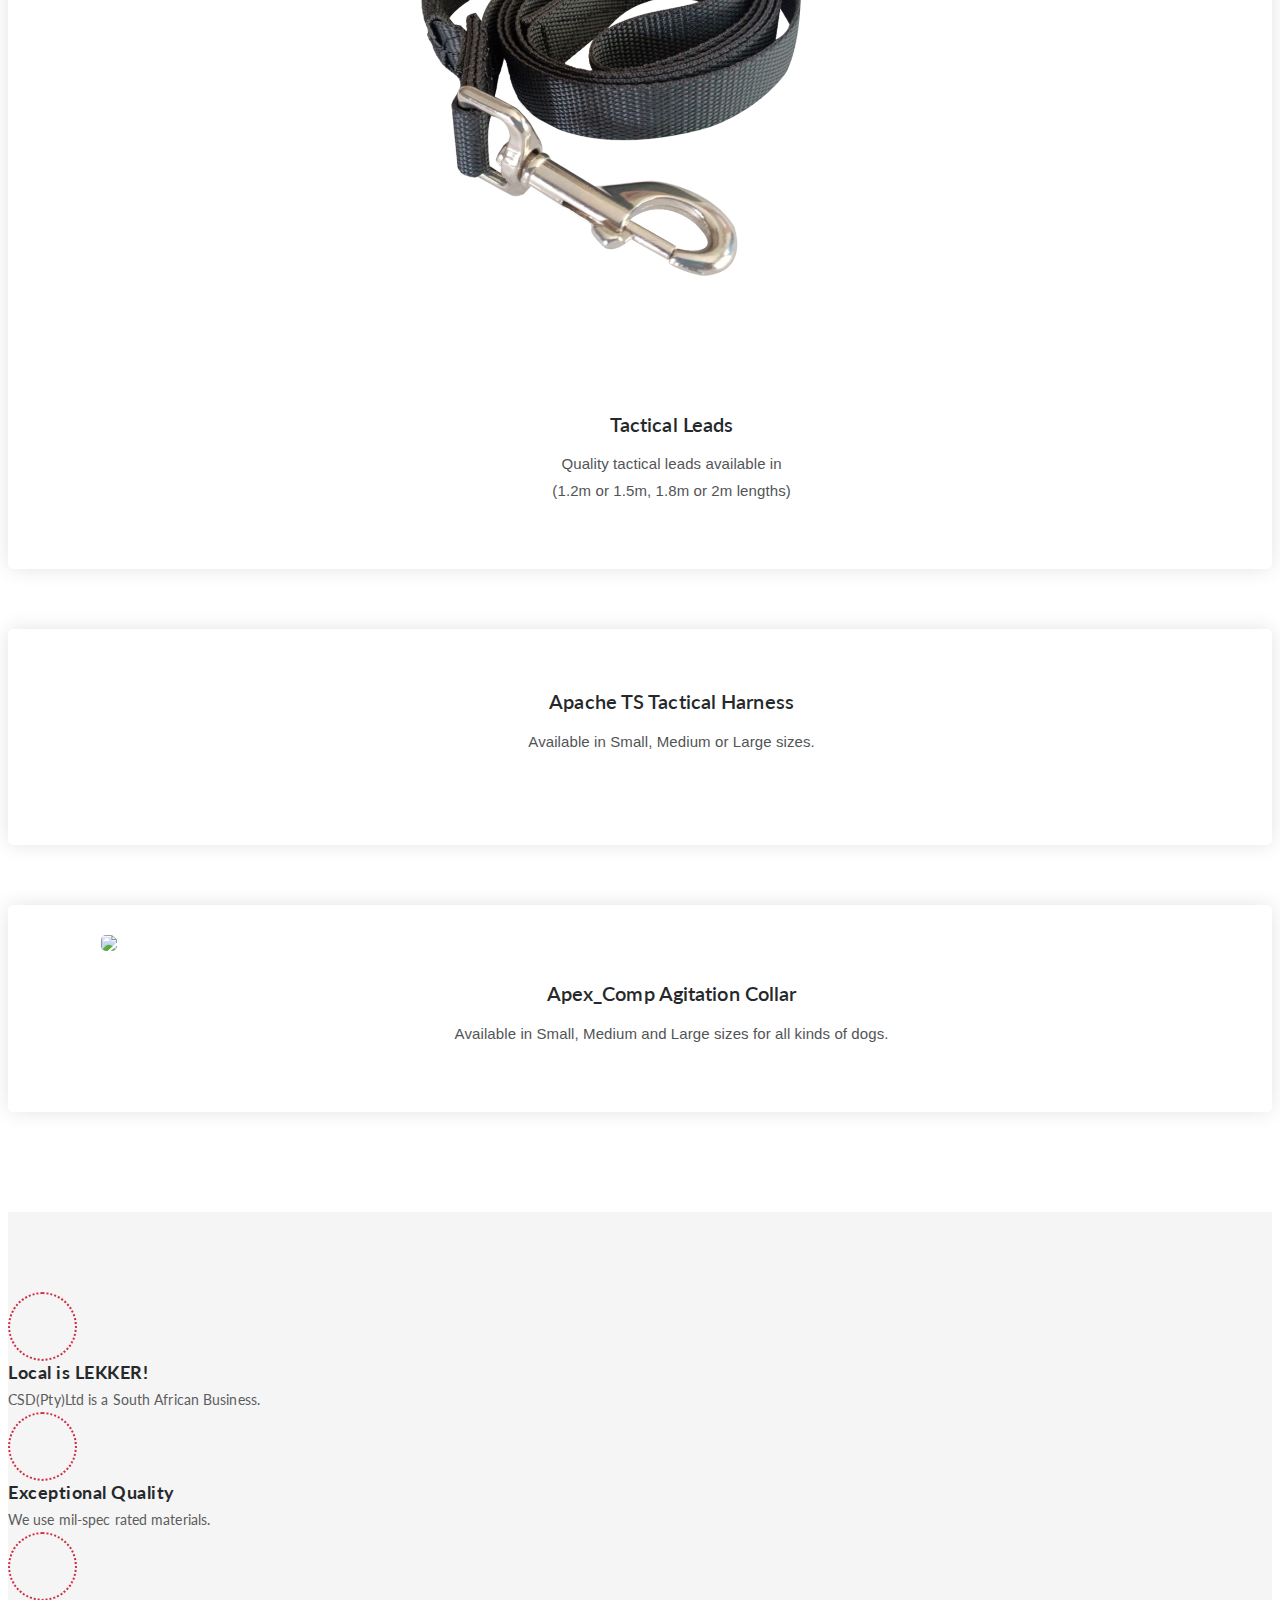
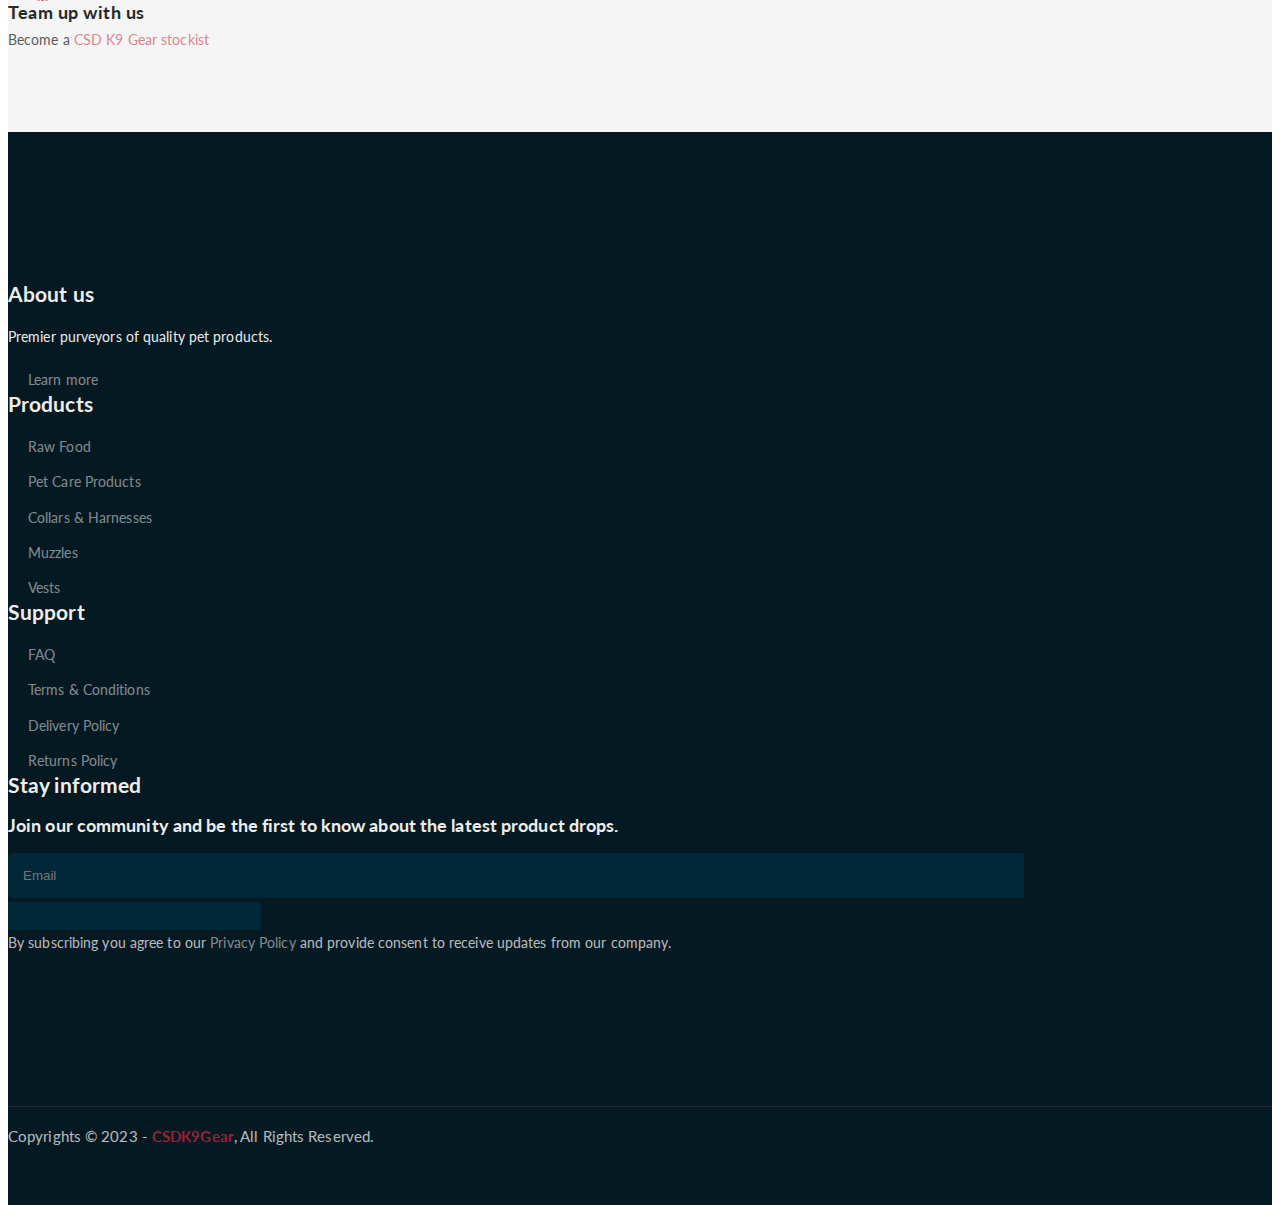
==== commit a63b4691: "Mass Updates" ====
--- a/index.html
+++ b/index.html
@@ -42,7 +42,6 @@
 </head>
 
 <body>
-
 	<!--PreLoader-->
 	<div class="loader">
 		<div class="loader-inner">
@@ -88,10 +87,10 @@
 										<li><a href="shop.html">Shop</a></li>
 									</ul>
 								</li> -->
-								<li><a href="">Blog</a>
+								<li><a href="news.html">Blog</a>
 									<ul class="sub-menu">
-										<li><a href="">Coming Soon</a></li>
-										<!-- <li><a href="single-news.html">Single News</a></li> -->
+										<li><a href="single-news.html">Introducing CSD K9 Gear</a></li>
+										<li><a href="single-news-two.html">The Backbone of Success</a></li>
 									</ul>
 								</li>
 								<li><a class="boxed-btn-special" href="contact.html">Contact Us</a></li>
@@ -106,26 +105,7 @@
 		</div>
 	</div>
 	<!-- end header -->
-
-	<!-- search area -->
-	<!-- <div class="search-area">
-		<div class="container">
-			<div class="row">
-				<div class="col-lg-12">
-					<span class="close-btn"><i class="fas fa-window-close"></i></span>
-					<div class="search-bar">
-						<div class="search-bar-tablecell">
-							<h3>Search For:</h3>
-							<input type="text" placeholder="Keywords">
-							<button type="submit">Search <i class="fas fa-search"></i></button>
-						</div>
-					</div>
-				</div>
-			</div>
-		</div>
-	</div> -->
-	<!-- end search area -->
-
+	
 	<!-- home page slider -->
 	<div class="homepage-slider">
 		<!-- single home slider -->
@@ -235,7 +215,7 @@
 				<div class="col-lg-4 col-md-6 text-left">
 					<div class="single-product-item">
 						<div class="product-image">
-							<a href="single-product.html"><img
+							<a href=""><img
 									src="assets/img/updatedimagesforwebsite/TactiLeads_Fro-Website.png" alt=""></a>
 						</div>
 						<h3>PET EQUIPMENT</h3>
@@ -247,7 +227,7 @@
 				<div class="col-lg-4 col-md-6 text-left">
 					<div class="single-product-item">
 						<div class="product-image">
-							<a href="single-product.html"><img src="assets/img/updatedimagesforcarousel/Apach-TS.png"
+							<a href=""><img src="assets/img/updatedimagesforcarousel/Apach-TS.png"
 									alt=""></a>
 						</div>
 						<h3>PET CARE</h3>
@@ -258,7 +238,7 @@
 				<div class="col-lg-4 col-md-6 offset-md-3 offset-lg-0 text-left">
 					<div class="single-product-item">
 						<div class="product-image">
-							<a href="single-product.html"><img
+							<a href=""><img
 									src="assets/img/updatedimagesforcarousel/CompApex.png"></a>
 						</div>
 						<h3>PET NUTRITION</h3>
@@ -289,7 +269,7 @@
 				<div class="col-lg-4 col-md-6 text-left">
 					<div class="single-product-item">
 						<div class="product-image">
-							<a href="single-product.html"><img
+							<a href=""><img
 									src="assets/img/updatedimagesforwebsite/TactiLeads_Fro-Website.png" alt=""></a>
 						</div>
 						<h3>Tactical Leads</h3>
@@ -301,7 +281,7 @@
 				<div class="col-lg-4 col-md-6 text-left">
 					<div class="single-product-item">
 						<div class="product-image">
-							<a href="single-product.html"><img src="assets/img/updatedimagesforcarousel/Apach-TS.png"
+							<a href=""><img src="assets/img/updatedimagesforcarousel/Apach-TS.png"
 									alt=""></a>
 						</div>
 						<h3>Apache TS Tactical Harness</h3>
@@ -312,7 +292,7 @@
 				<div class="col-lg-4 col-md-6 offset-md-3 offset-lg-0 text-left">
 					<div class="single-product-item">
 						<div class="product-image">
-							<a href="single-product.html"><img
+							<a href=""><img
 									src="assets/img/updatedimagesforcarousel/CompApex.png"></a>
 						</div>
 						<h3>Apex_Comp Agitation Collar </h3>
@@ -341,7 +321,7 @@
 				<div class="col-lg-4 col-md-6 text-left">
 					<div class="single-product-item">
 						<div class="product-image">
-							<a href="single-product.html"><img
+							<a href=""><img
 									src="assets/img/updatedimagesforwebsite/TactiLeads_Fro-Website.png" alt=""></a>
 						</div>
 						<h3>Tactical Leads</h3>
@@ -353,7 +333,7 @@
 				<div class="col-lg-4 col-md-6 text-left">
 					<div class="single-product-item">
 						<div class="product-image">
-							<a href="single-product.html"><img src="assets/img/updatedimagesforcarousel/Apach-TS.png"
+							<a href=""><img src="assets/img/updatedimagesforcarousel/Apach-TS.png"
 									alt=""></a>
 						</div>
 						<h3>Apache TS Tactical Harness</h3>
@@ -364,7 +344,7 @@
 				<div class="col-lg-4 col-md-6 offset-md-3 offset-lg-0 text-left">
 					<div class="single-product-item">
 						<div class="product-image">
-							<a href="single-product.html"><img
+							<a href=""><img
 									src="assets/img/updatedimagesforcarousel/CompApex.png"></a>
 						</div>
 						<h3>Apex_Comp Agitation Collar </h3>
@@ -465,7 +445,7 @@
 	<!-- end testimonail-section -->
 
 	<!-- advertisement section -->
-	<div class="abt-section mb-150">
+	<!-- <div class="abt-section mb-150">
 		<div class="container">
 			<div class="row">
 				<div class="col-lg-6 col-md-12">
@@ -495,12 +475,12 @@
 							We use carefully selected materials that are locally sourced within
 							the country, to ensure the safety
 							of both K9 and handler.</p>
-						<!-- <a href="about.html" class="boxed-btn mt-4">know more</a> -->
-					</div>
-				</div>
-			</div>
-		</div>
-	</div>
+						<a href="about.html" class="boxed-btn mt-4">know more</a>
+					</div>
+				</div>
+			</div>
+		</div>
+	</div> -->
 	<!-- end advertisement section -->
 
 	<!-- shop banner -->
--- a/assets/css/main.css
+++ b/assets/css/main.css
@@ -98,6 +98,7 @@
   h2, .h2 {
     font-size: 2rem;
     line-height: 2.25rem;
+    color: #32a5db;
   }
 }
 
@@ -154,6 +155,7 @@
 p:last-child {
   margin: 0;
 }
+
 
 /* -----------------------------------------------------------------------------
 
@@ -202,7 +204,7 @@
   position: absolute;
   top: calc(50% - 3vmax);
   left: calc(50% - 3vmax);
-  border-left: 3px solid #f2bb23;
+  border-left: 3px solid #f23b23;
   border-radius: 100%;
   -webkit-animation: spinLeft 800ms linear infinite;
   animation: spinLeft 800ms linear infinite;
@@ -523,6 +525,28 @@
   z-index: -1;
   opacity: 0.8;
 }
+/* -----------------------------------------------------------------------------
+
+# New Product Sections
+
+----------------------------------------------------------------------------- */
+
+.scrollable-card-container {
+  max-height: 400px; /* Set the maximum height of the container */
+  overflow-y: auto; /* Enable vertical scrollbar if needed */
+  display: flex;
+  flex-wrap: nowrap; /* Prevent wrapping of items */
+  justify-content: flex-start; /* Align items to the start of the container */
+}
+
+.single-product-item {
+  flex: 0 0 auto; /* Prevent items from growing or shrinking */
+  margin-right: 20px; /* Adjust margin between items */
+}
+
+.single-product-item:last-child {
+  margin-right: 0; /* Remove margin for the last item */
+}
 
 /* -----------------------------------------------------------------------------
 
@@ -579,8 +603,8 @@
 
 nav.main-menu ul ul.sub-menu {
   position: absolute;
-  background-color: rgba(255, 255, 255, 0.651);
-  width: auto;
+  background-color: rgb(255, 255, 255);
+  width: 150px;
   padding: 15px 15px;
   margin: 0;
   left: 0;
@@ -590,9 +614,9 @@
   -o-transition: 0.3s;
   transition: 0.3s;
   opacity: 0;
-  visibility: hidden;
-  -webkit-box-shadow: 0 0 20px #555555;
-  box-shadow: 0 0 20px #555555;
+  /* visibility: hidden; */
+  /* -webkit-box-shadow: 0 0 20px #555555; */
+  /* box-shadow: 0 0 20px #555555; */
 }
 
 nav.main-menu ul ul.sub-menu li {
@@ -1512,7 +1536,7 @@
 }
 
 .homepage-bg-2 {
-  background-image: url(/DeltaAgitationMuzzle.jpg);
+  background-image: url(/IMG_0053[15453].jpeg);
   height: 600px;
 }
 
@@ -1550,6 +1574,7 @@
   background-color: #020C0E;
   position: relative;
   z-index: 1;
+  
 }
 
 .single-homepage-slider:after {
@@ -1611,6 +1636,13 @@
 .list-box .content p {
   margin-bottom: 0px;
   opacity: 0.75;
+}
+
+.list-box .content a {
+  margin-bottom: 0px;
+  opacity: 0.75;
+  color: #d02a40;
+  font-weight: 400;
 }
 
 .list-box .list-icon i {
@@ -1632,27 +1664,27 @@
 
 ----------------------------------------------------------------------------- */
 .news-bg-1 {
-  background-image: url(../img/latest-news/news-bg-1.jpg);
+  background-image: url(/assets/img/updatedimagesforwebsite/20240304_060213805HEIF_JPG_IMG_1214.JPG);
 }
 
 .news-bg-2 {
-  background-image: url(../img/latest-news/news-bg-2.jpg);
+  background-image: url(/assets/img/updatedimagesforwebsite/IMG_1080_converted.jpg);
 }
 
 .news-bg-3 {
-  background-image: url(../img/latest-news/news-bg-3.jpg);
+  background-image: url();
 }
 
 .news-bg-4 {
-  background-image: url(../img/latest-news/news-bg-4.jpg);
+  background-image: url();
 }
 
 .news-bg-5 {
-  background-image: url(../img/latest-news/news-bg-5.jpg);
+  background-image: url();
 }
 
 .news-bg-6 {
-  background-image: url(../img/latest-news/news-bg-6.jpg);
+  background-image: url();
 }
 
 .latest-news-bg {
@@ -1710,7 +1742,12 @@
 }
 
 .single-artcile-bg {
-  background-image: url(../img/latest-news/news-bg-3.jpg);
+  background-image: url(/assets/img/updatedimagesforwebsite/20240304_060213805HEIF_JPG_IMG_1214.JPG);
+  height: 450px;
+}
+
+.single-artcile-bg2 {
+  background-image: url(/assets/img/updatedimagesforwebsite/IMG_1080_converted.jpg);
   height: 450px;
 }
 
@@ -1745,6 +1782,14 @@
 }
 
 .single-artcile-bg {
+  background-size: cover;
+  background-position: center;
+  background-color: #ddd;
+  border-radius: 5px;
+  margin-bottom: 20px;
+}
+
+.single-artcile-bg2 {
   background-size: cover;
   background-position: center;
   background-color: #ddd;
@@ -2335,6 +2380,7 @@
   font-weight: 600;
   position: relative;
   margin-bottom: 10px;
+  color: #26292b;
 }
 
 .contact-form-box h4 i {
@@ -2358,7 +2404,7 @@
   font-size: 40px;
   margin: 0;
   font-weight: 600;
-  padding: 95px 0;
+  padding: 20px 0;
 }
 
 .find-location p i {
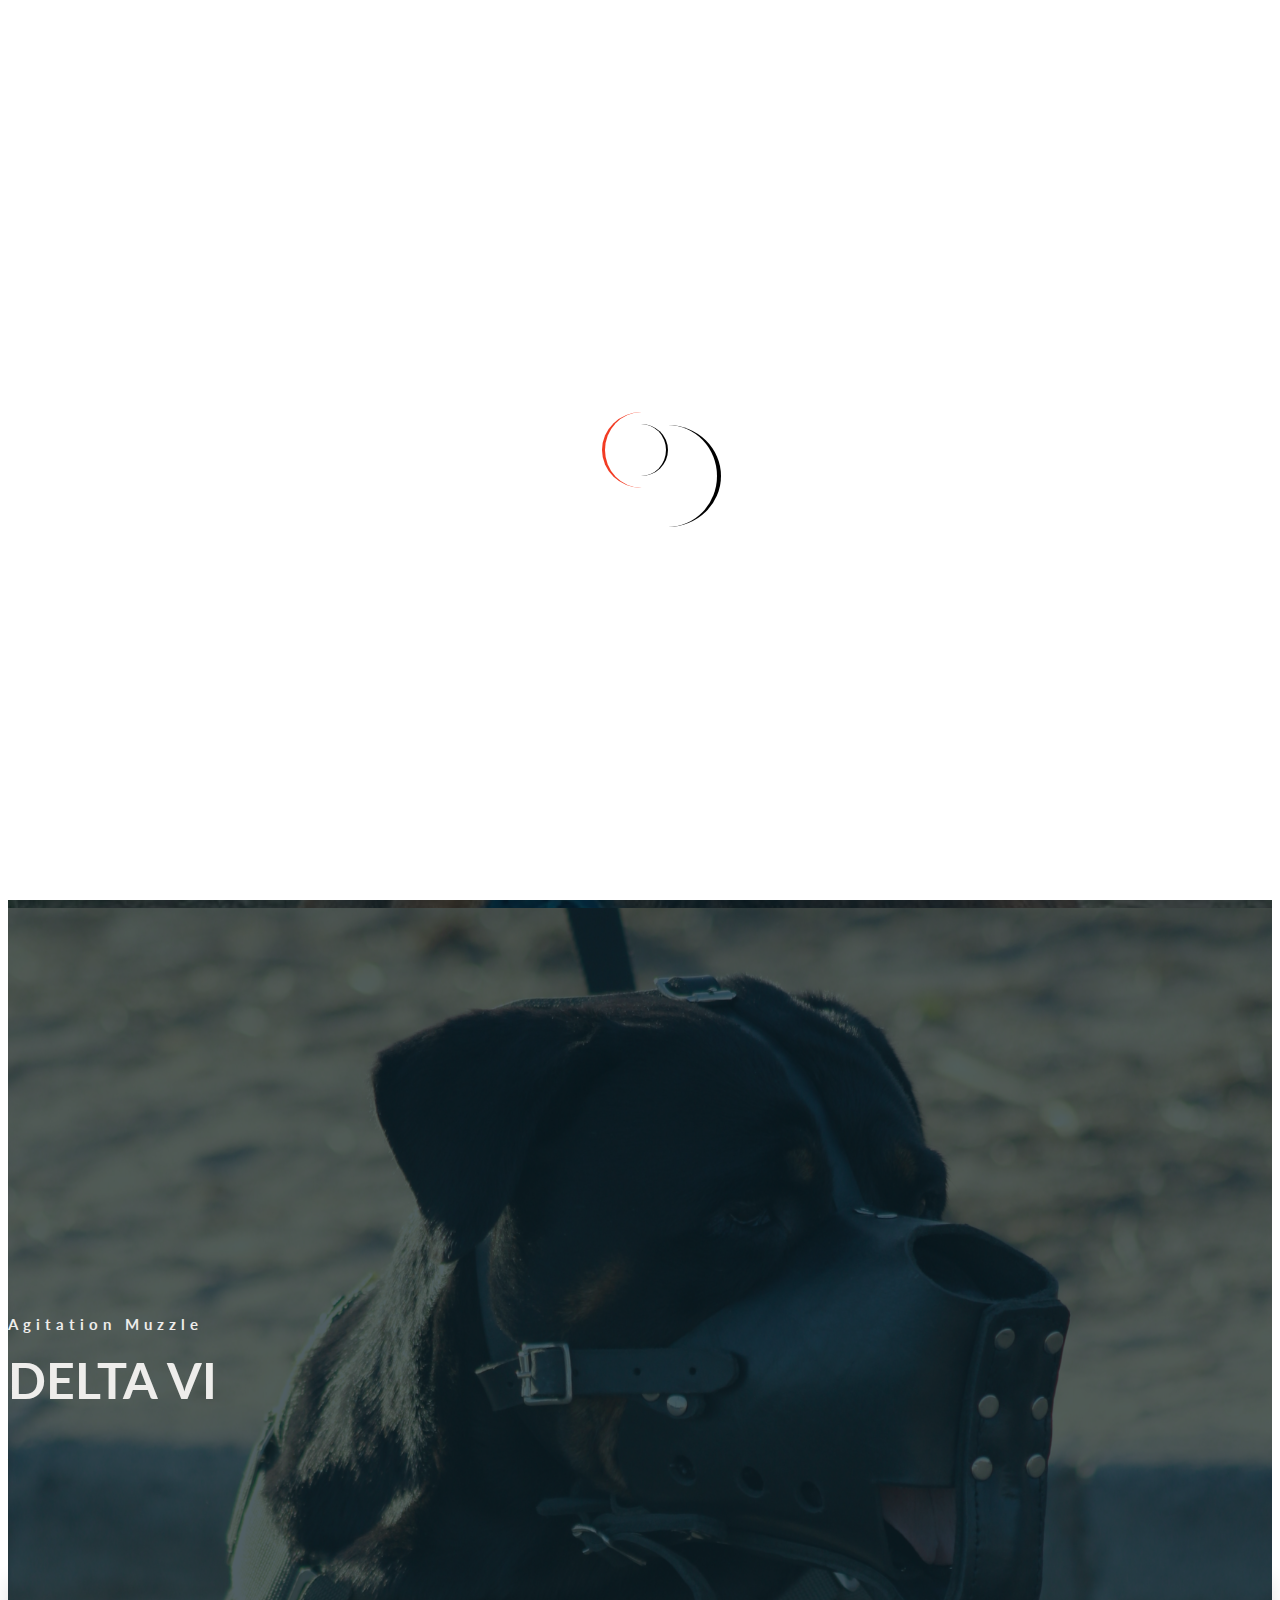
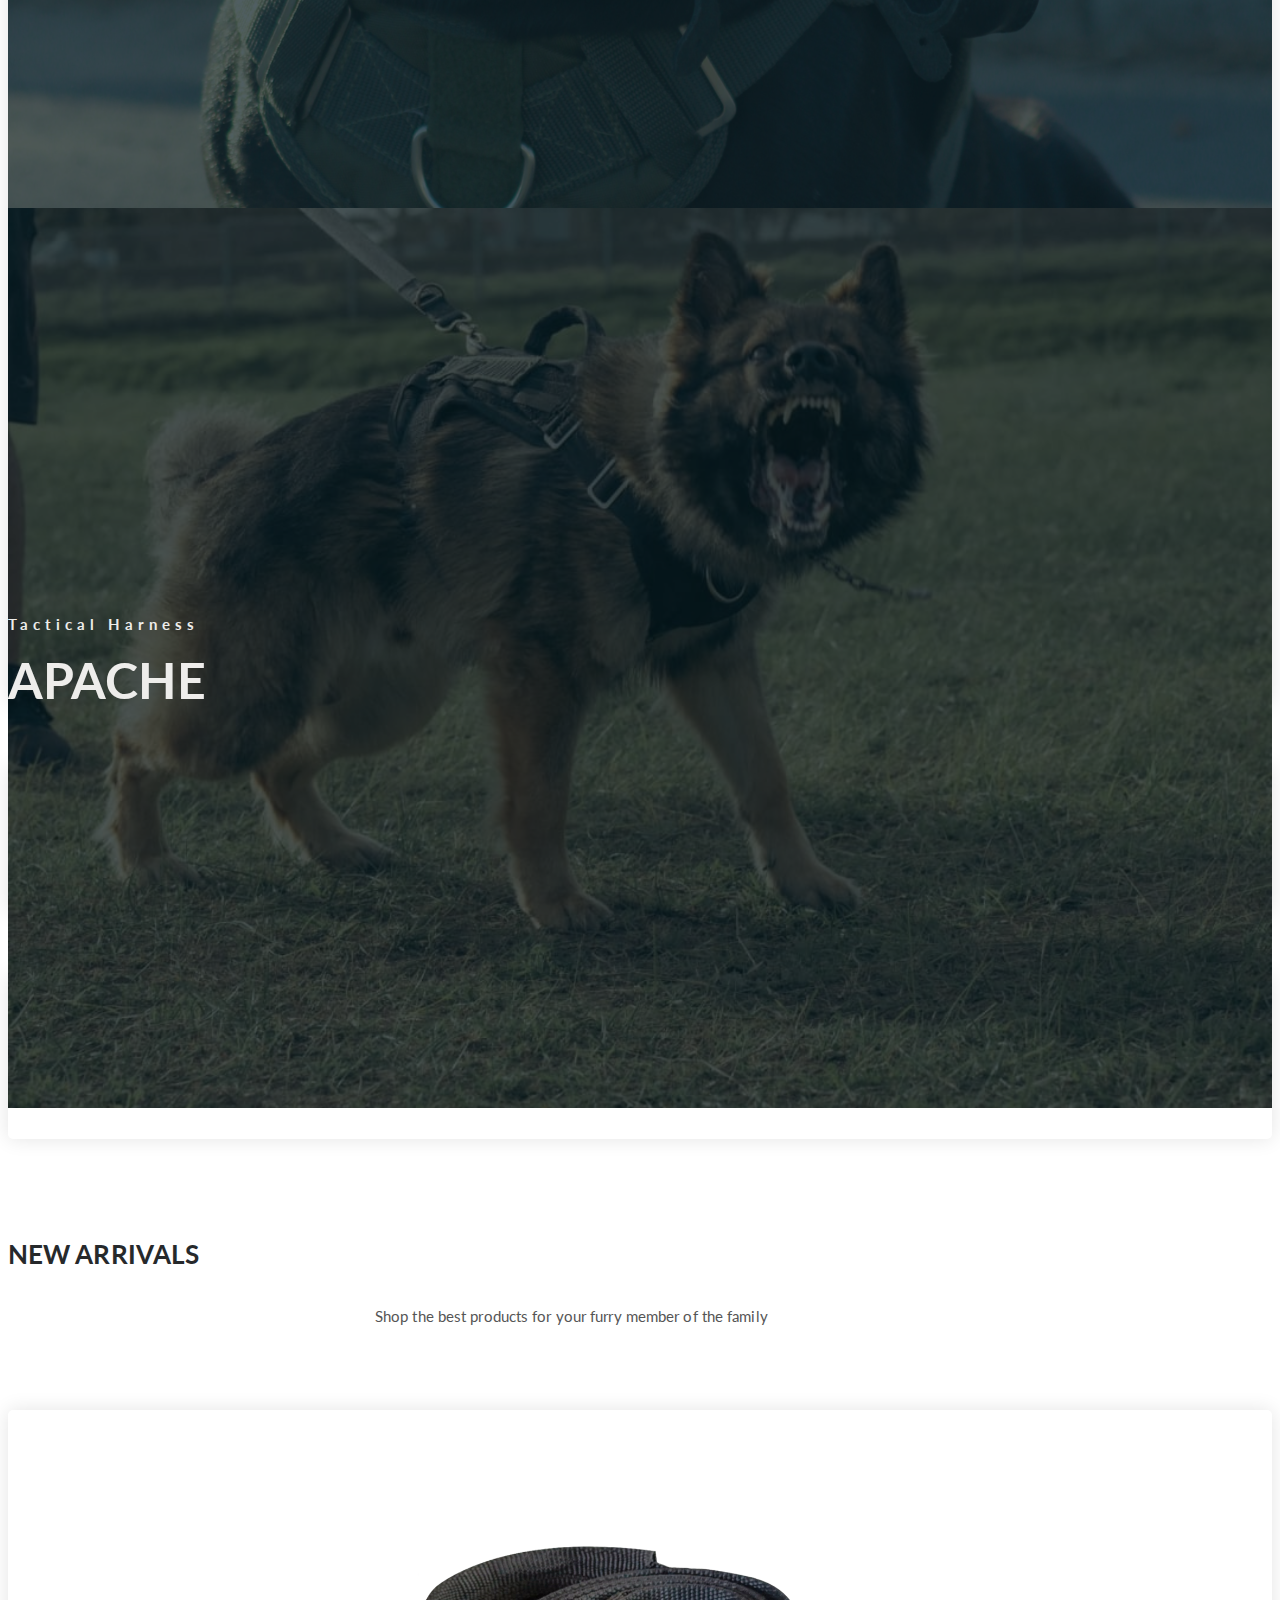
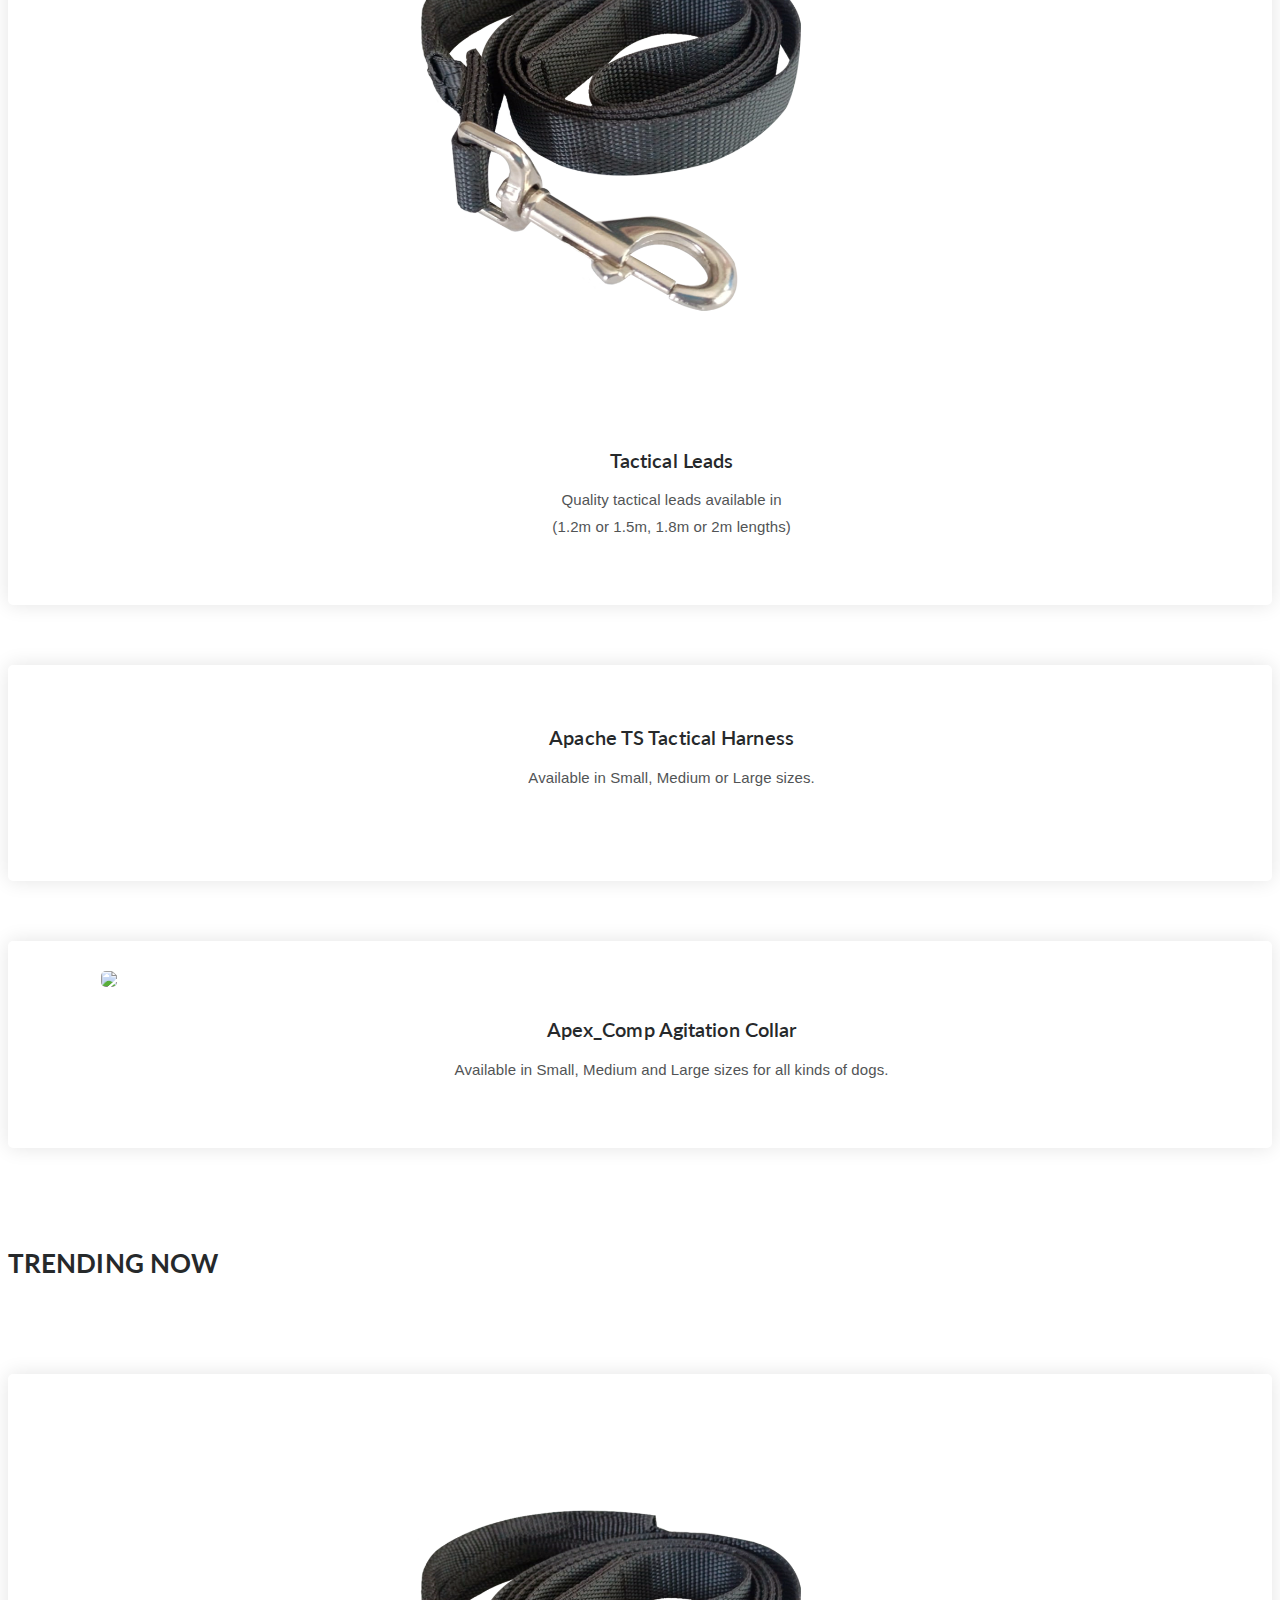
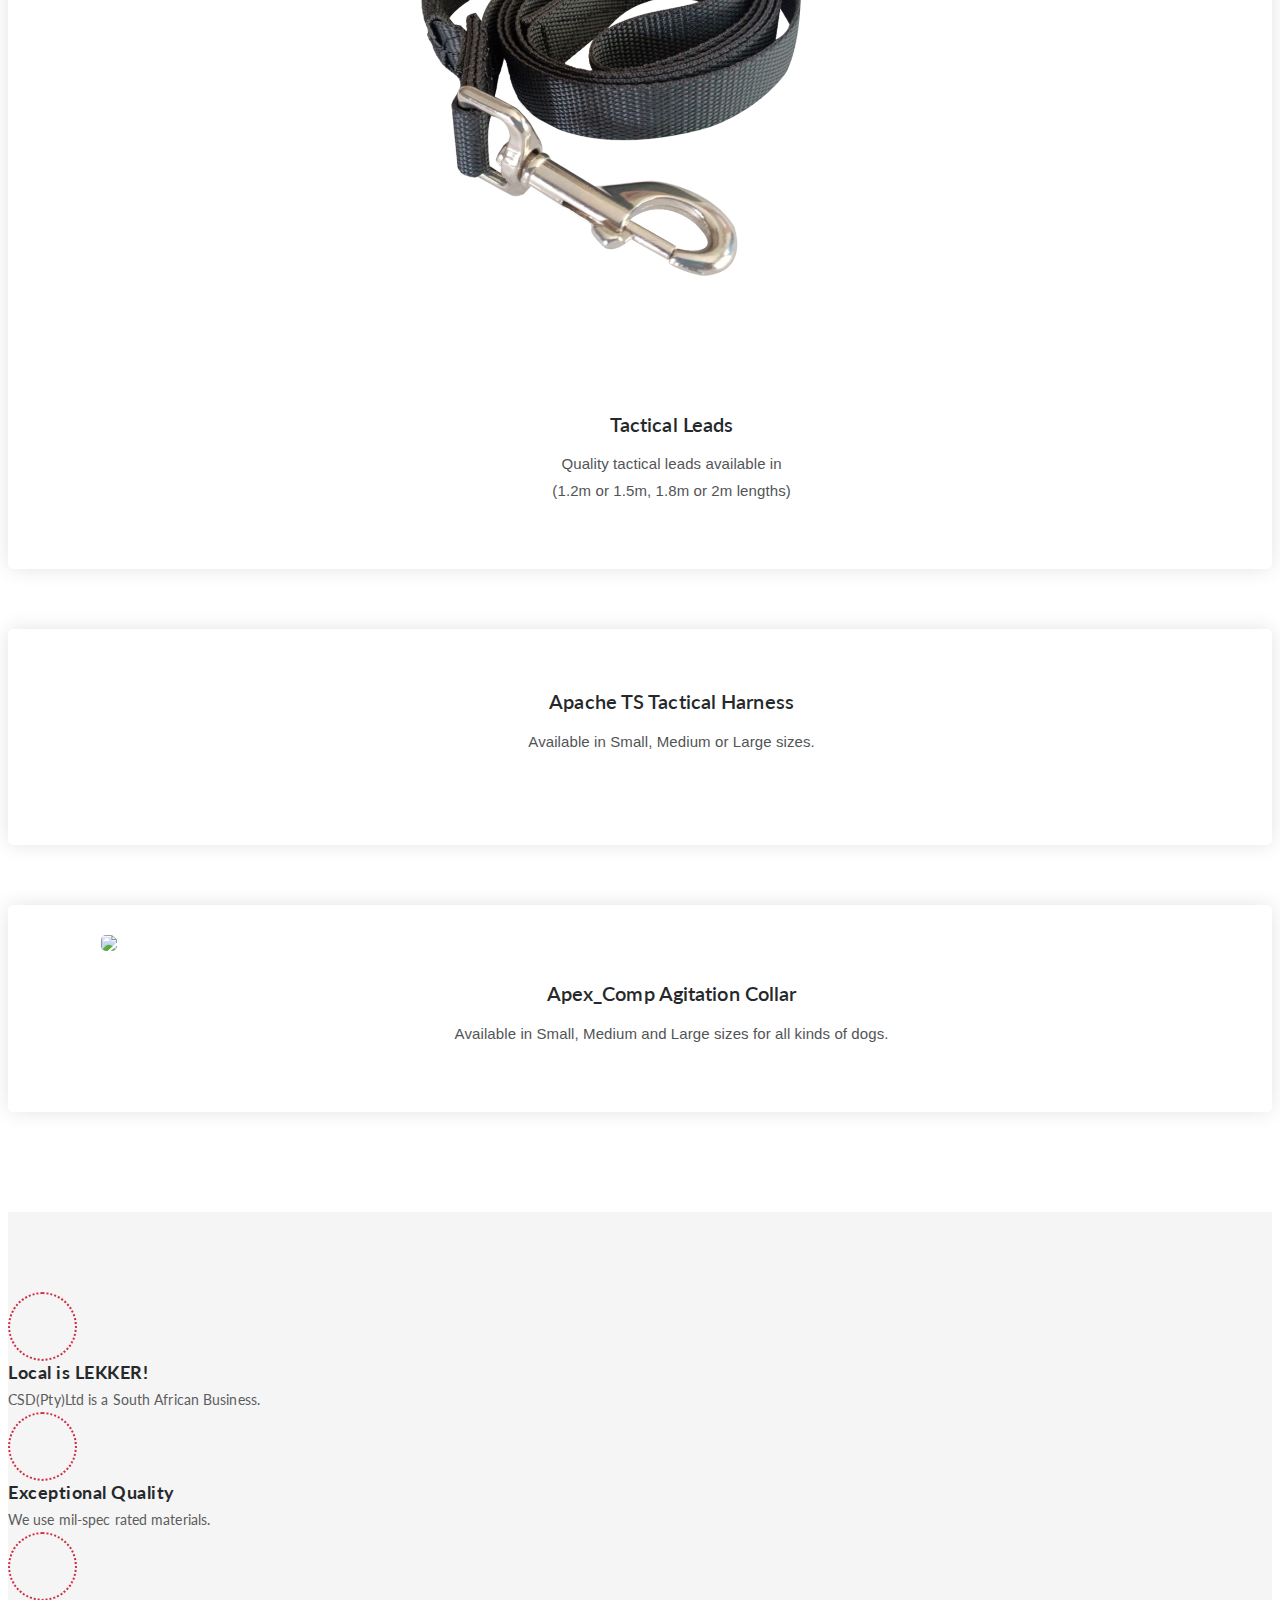
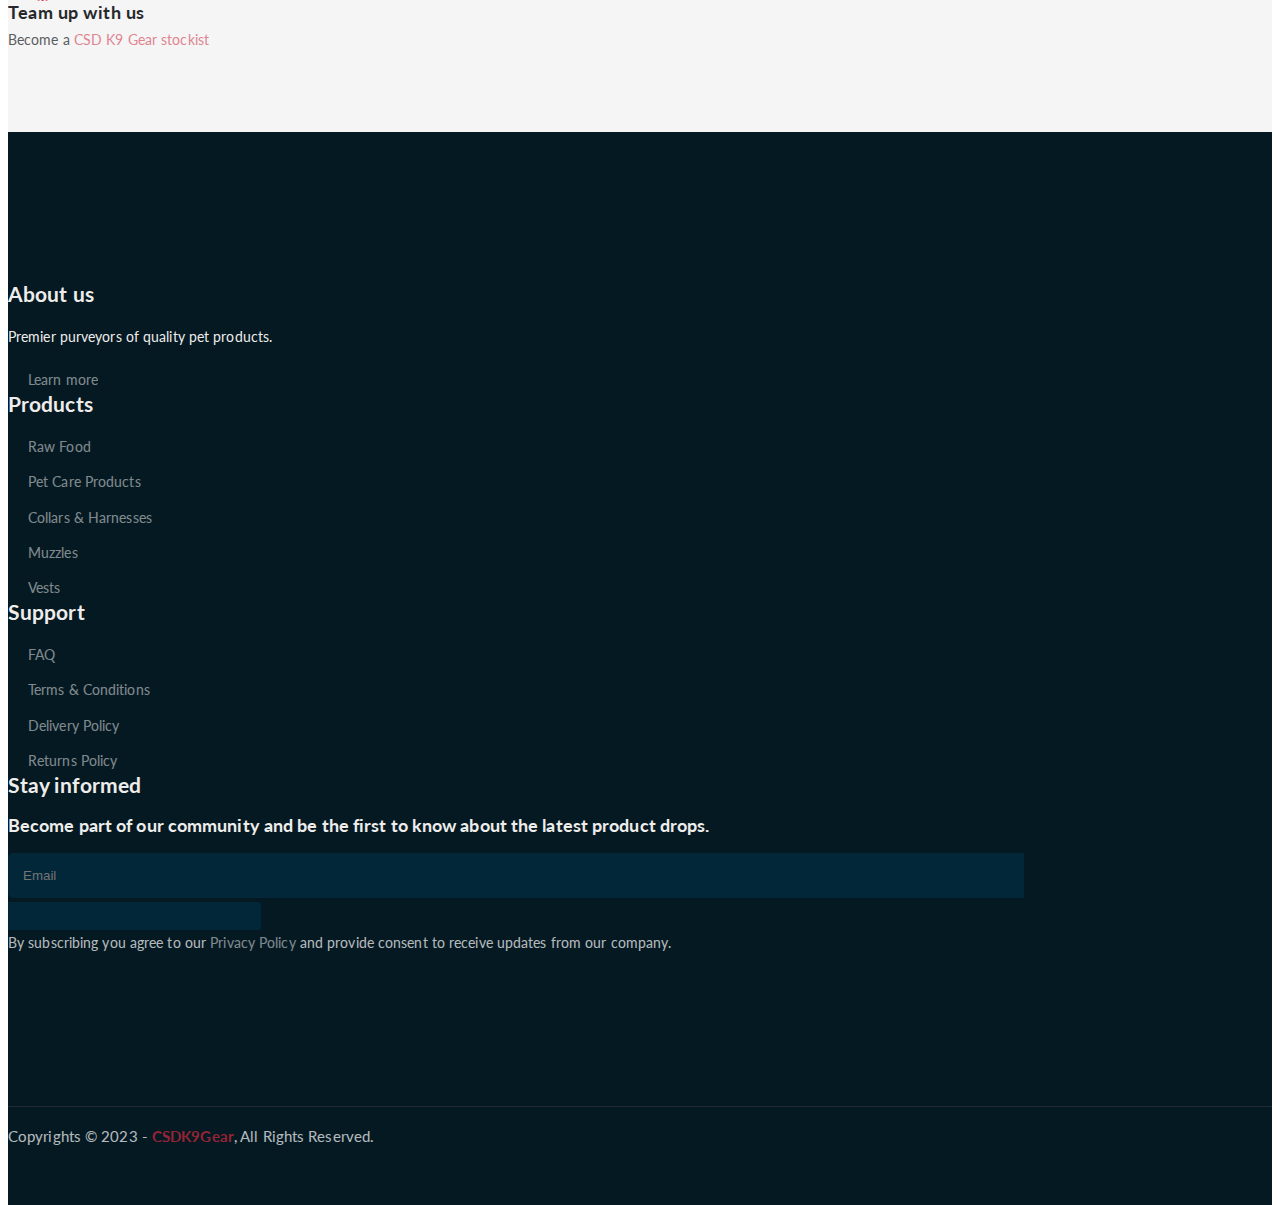
==== commit 98e05169: "Update index.html" ====
--- a/index.html
+++ b/index.html
@@ -91,6 +91,7 @@
 									<ul class="sub-menu">
 										<li><a href="single-news.html">Introducing CSD K9 Gear</a></li>
 										<li><a href="single-news-two.html">The Backbone of Success</a></li>
+										<li><a href="single-news-three.html">Unveiling the World of K9 Operations</a></li>
 									</ul>
 								</li>
 								<li><a class="boxed-btn-special" href="contact.html">Contact Us</a></li>
@@ -118,9 +119,9 @@
 								<h1>YOUR DOG IS</h1>
 								<h1>SAFE IN OUR</h1>
 								<h1>GEAR</h1>
-								<p class="subtitle">We outfit dogs with the best<br>quality products</p>
+								<p class="subtitle">Outfit your dogs with premium<br>quality products</p>
 								<div class="hero-btns">
-									<a href="Shop.html" class="boxed-btn">Shop Now</a>
+									<a href="" class="boxed-btn">Shop Now</a>
 									<!-- <a href="contact.html" class="bordered-btn">Download</a> -->
 								</div>
 								<div class="hero-btns">
@@ -653,7 +654,7 @@
 				<div class="col-lg-3 col-md-6">
 					<div class="footer-box subscribe">
 						<h4 class="widget-title">Stay informed</h4>
-						<h5>Join our community and be the first to know about the latest product drops.</h5>
+						<h5>Become part of our community and be the first to know about the latest product drops.</h5>
 
 						<form action="index.html">
 							<input type="email" placeholder="Email">
--- a/assets/css/main.css
+++ b/assets/css/main.css
@@ -1672,7 +1672,7 @@
 }
 
 .news-bg-3 {
-  background-image: url();
+  background-image: url(/assets/img/updatedimagesforwebsite/Zoe\ 02.jpeg);
 }
 
 .news-bg-4 {
@@ -1748,6 +1748,11 @@
 
 .single-artcile-bg2 {
   background-image: url(/assets/img/updatedimagesforwebsite/IMG_1080_converted.jpg);
+  height: 450px;
+}
+
+.single-artcile-bg3 {
+  background-image: url(/assets/img/updatedimagesforwebsite/Zoe\ 02.jpeg);
   height: 450px;
 }
 
@@ -1790,6 +1795,14 @@
 }
 
 .single-artcile-bg2 {
+  background-size: cover;
+  background-position: center;
+  background-color: #ddd;
+  border-radius: 5px;
+  margin-bottom: 20px;
+}
+
+.single-artcile-bg3 {
   background-size: cover;
   background-position: center;
   background-color: #ddd;
